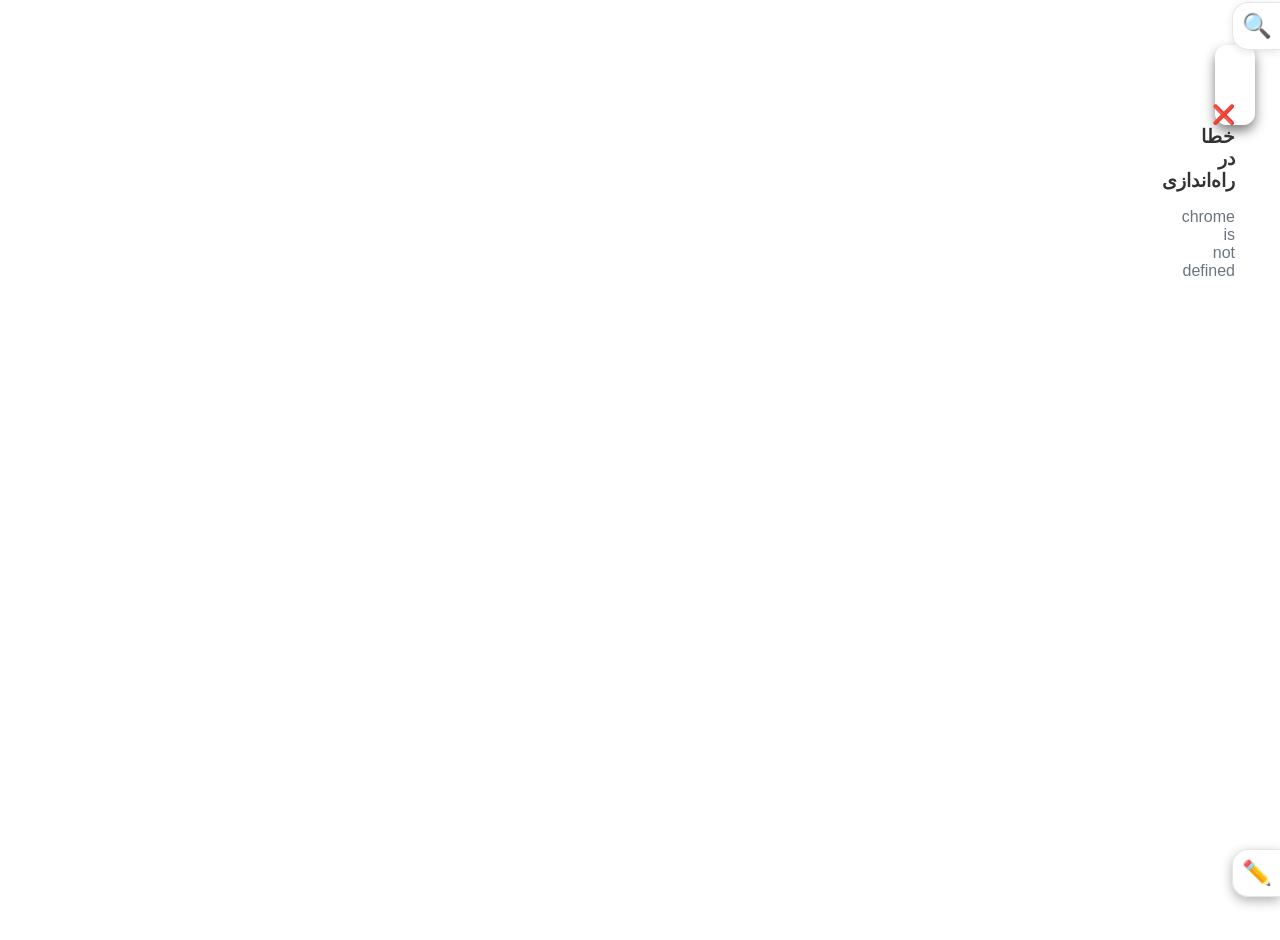
==== dashboard.html @ bcf04077 "v15 1405.03.22" ====
<!DOCTYPE html>
<html lang="fa" dir="rtl">
<head>
    <meta charset="UTF-8">
    <meta name="viewport" content="width=device-width, initial-scale=1.0">
    <meta name="description" content="همیار کافینت افزونه - مدیریت پیشرفته بوکمارک‌ها در مرورگر">
    <title>همیار کافینت افزونه</title>
    
    <!-- Favicon -->
    <link rel="icon" type="image/png" href="icons/default_icon.png">
    
    <!-- Styles -->
    <link rel="stylesheet" href="dashboard.css">
    

</head>
<body>
    
    <!-- بک‌گراند ثابت -->
    <div id="fixed-background"></div>
    <!-- لایه محو روی بک‌گراند -->
    <div id="background-overlay"></div>
    
    <!-- نوار جستجو -->
    <div id="search-container" class="search-container hidden">
        <input type="search" id="bookmark-search" placeholder="جستجو در بوکمارک‌ها..." autocomplete="off">
        <button id="close-search" class="close-search">✕</button>
    </div>
    
    <!-- Wrapper برای زوم -->
    <div id="zoom-wrapper">
        <!-- کانتینر اصلی -->
        <main id="grid-container" role="main" aria-label="لیست بوکمارک‌ها">
            <!-- محتوای بوکمارک‌ها اینجا نمایش داده می‌شود -->
        </main>
    </div>

    <!-- منوی کنترل -->
    <div id="control-menu" aria-label="کنترل‌های اصلی">
        <div id="sub-controls" class="hidden-controls">
            
            <div class="text-container visible-on-edit" id="custom-text-box">
				TELEGRAM ID📱: ALI73JN
			</div>
            
            <!-- کنترل‌های ظاهر -->
            <div class="zoom-controls visible-on-edit">
                <button id="zoom-out-btn" class="zoom-btn" title="کوچک‌نمایی (75-125%)"> ➖ </button>
                <span id="zoom-level-display">100%</span>
                <button id="zoom-in-btn" class="zoom-btn" title="بزرگ‌نمایی (75-125%)"> ➕ </button>
            </div>
			
            <button id="toggle-weather-mode" class="sub-btn visible-on-edit" title="تغییر حالت کارت آب و هوا">🌡️</button>
            <button id="overlay-blur-btn" class="sub-btn visible-on-edit" title="کنترل بلور پس‌زمینه">🌫️</button>
            <button id="set-background-btn" class="sub-btn" title="انتخاب پس زمینه">🖼️</button>
            <button id="toggle-theme-btn" class="sub-btn" title="تغییر حالت تاریک/روشن">🌓</button>
            
            <!-- دکمه‌های ایمپورت/اکسپورت (حفظ شده) -->
			<button id="refresh-bookmarks-btn" class="sub-btn" title="به‌روزرسانی از مرورگر">🔄</button>
			<button id="combined-online-import-btn" class="sub-btn" title="دریافت آنلاین کامل (بوکمارک + تنظیمات)">✨🌐</button>
            <button id="export-bookmarks-btn" class="sub-btn" title="خروجی بوکمارک‌ها">🔖📤</button>
            <button id="import-bookmarks-btn" class="sub-btn" title="ورود بوکمارک‌ها">🔖📥</button>
            <button id="export-settings-btn" class="sub-btn" title="خروجی تنظیمات">⚙️📤</button>
            <button id="import-settings-btn" class="sub-btn" title="ورود تنظیمات">⚙️📥</button>
            
            <!-- متن دلخواه (اختیاری) -->
            <div class="text-container visible-on-edit" id="custom-text-box" style="display: none;">
                📱 افزونه همیار کافینت
            </div>
            
        </div>

        <button id="edit-mode-btn" class="main-btn" title="حالت ویرایش">✏️</button>
    </div>
    
	<div class="search-top-wrapper">
		<div id="search-container" class="search-container hidden">
			<input type="search" id="bookmark-search" placeholder="جستجو در بوکمارک‌ها..." autocomplete="off">
		</div>
		<button id="search-btn" class="search-top-btn" title="جستجو">🔍</button>
		<button id="close-search-btn" class="search-top-btn close-search-top" style="display: none;" title="بستن جستجو">✕</button>
	</div>
		
    <!-- Inputهای فایل مخفی -->
    <input type="file" id="import-settings-file" accept=".json" style="display: none;">
    <input type="file" id="import-bookmarks-file" accept=".json" style="display: none;">
    <input type="file" id="background-file-input" accept="image/*" style="display: none;">

    <!-- Modal تنظیمات (شبیه سایت) -->
    <div id="settings-modal" class="modal-overlay hidden">
        <div class="modal-content">
            <h3>تنظیمات افزونه</h3>
            <div class="settings-section">
                <h4>ظاهر</h4>
                <label>
                    <input type="checkbox" id="auto-dark-mode">
                    حالت تاریک خودکار
                </label>
                <label>
                    <input type="checkbox" id="compact-view">
                    نمایش فشرده
                </label>
            </div>
            
            <div class="settings-section">
                <h4>همگام‌سازی</h4>
                <label>
                    آدرس JSON بوکمارک‌ها (اختیاری):
                    <input type="url" id="bookmarks-json-url" placeholder="https://raw.githubusercontent.com/...">
                </label>
                <button id="reset-bookmarks-url" class="btn-secondary">بازنشانی به پیش‌فرض</button>
            </div>
            
            <div class="settings-section">
                <h4>داده‌ها</h4>
                <button id="clear-cache-btn" class="btn-danger">پاک کردن ذخیره‌سازی</button>
                <button id="reset-all-btn" class="btn-danger">بازنشانی همه تنظیمات</button>
            </div>
            
            <div class="modal-buttons">
                <button type="button" id="close-settings-btn" class="btn-secondary">بستن</button>
                <button type="button" id="save-settings-btn" class="btn-success">ذخیره تنظیمات</button>
            </div>
        </div>
    </div>
    
    <!-- Modal مدیریت محتوا (بوکمارک) -->
    <div id="bookmark-modal" class="modal-overlay hidden">
        <div class="modal-content">
            <h3>مدیریت محتوا</h3>
            <input type="hidden" id="current-card-id">
            <input type="hidden" id="editing-item-id">

            <form id="bookmark-form">
                <label for="bookmark-type">نوع:</label>
                <select id="bookmark-type">
                    <option value="bookmark">بوکمارک</option>
                    <option value="folder">پوشه</option>
                </select>
                
                <label for="bookmark-name">نام:</label>
                <input type="text" id="bookmark-name" required aria-required="true">

                <div id="url-field-group">
                    <label for="bookmark-url">آدرس (URL):</label>
                    <input type="url" id="bookmark-url">
                </div>
                
                <label for="bookmark-description">توضیحات (اختیاری):</label>
                <textarea id="bookmark-description" rows="3"></textarea>
                
                <div class="modal-buttons">
                    <button type="button" id="delete-btn" class="btn-danger hidden">حذف</button>
                    <button type="button" id="cancel-btn" class="btn-secondary">لغو</button>
                    <button type="submit" id="save-btn" class="btn-success">ذخیره</button>
                </div>
            </form>
        </div>
    </div>
    
    <script src="dashboard.js"></script>
</body>
</html>
---- dashboard.css ----
/* ------------------------------------------------------------------ */
/* تنظیمات پایه (Base Settings) */
/* ------------------------------------------------------------------ */

:root {
    --primary-color: #007bff;
    --secondary-color: #6c757d;
    --success-color: #28a745;
    --danger-color: #dc3545;
    --warning-color: #ffc107;
    --light-color: #f8f9fa;
    --dark-color: #343a40;
    --card-bg: rgba(255, 255, 255, 0.6);
    --text-color: #333;
    --border-color: rgba(0, 0, 0, 0.1);
    --shadow: 0 6px 12px rgba(0, 0, 0, 0.5);
    --transition: all 0.3s ease;
}

[data-theme="dark"] {
    --card-bg: rgba(40, 40, 40, 0.6);
    --text-color: #f8f9fa;
    --border-color: rgba(255, 255, 255, 0.1);
    --shadow: 0 6px 12px rgba(0, 0, 0, 0.5);
    --light-color: #343a40;
    --dark-color: #f8f9fa;
    background-color: #121212;
}

html, body {
    overflow-x: hidden;
    margin: 0;
    padding: 0;
    font-family: 'Vazirmatn', 'Noto Sans Arabic', sans-serif;
    direction: rtl;
    background: none !important;
    position: relative;
    color: var(--text-color);
    transition: background-color 0.3s ease;
    overflow-y: scroll !important;
    overflow-x: auto !important;
    -webkit-overflow-scrolling: touch !important;
}

/* ------------------------------------------------------------------ */
/* شبکه گرید (Grid Container) */
/* ------------------------------------------------------------------ */
#grid-container {
    display: grid;
    grid-template-columns: repeat(auto-fill, minmax(10px, 1fr));
    grid-auto-rows: 10px;
    column-gap: 10px;
    row-gap: 10px;
    padding: 10px;
    width: auto;
    height: auto;
    min-height: 100vh;
    box-sizing: border-box;
    transform-box: fill-box !important;
    will-change: transform !important;
    backface-visibility: hidden !important;
    background: transparent;
    border-radius: 8px;
    margin: 10px auto;
    padding: 5px;
}

/* ------------------------------------------------------------------ */
/* استایل کارت‌ها (Card) */
/* ------------------------------------------------------------------ */
.bookmark-card {
    background-color: var(--card-bg);
    backdrop-filter: blur(20px);
    border: 1px solid var(--border-color);
    box-shadow: var(--shadow);
    border-radius: 8px;
    padding: 0;
    position: relative;
    overflow: hidden;
    display: flex;
    flex-direction: column;
    transition: var(--transition);
}
.bookmark-card:hover {
    transform: translateY(-2px);
}

.dragging {
    opacity: 0.8;
    z-index: 100;
}

/* header */
.card-header {
    display: flex;
    flex-direction: row;
    justify-content: space-between;
    align-items: center;
    border-bottom: 1px solid var(--border-color);
    padding: 2px 10px;
    min-height: 25px;
    cursor: default;
    user-select: none;
}
.card-title {
    flex-grow: 1;
    text-align: right;
    margin: 0 5px;
    font-size: 0.9em;
    color: var(--text-color);
    font-weight: bold;
    cursor: default;
    padding: 2px 5px;
    border-radius: 4px;
    order: 1;
}
.editing-mode .card-title {
    cursor: text;
    background: rgba(255, 255, 255, 0.8);
    border: 1px dashed #777;
}
[data-theme="dark"] .editing-mode .card-title {
    background: rgba(0, 0, 0, 0.8);
    color: white;
}

.card-btn {
    width: 24px;
    height: 24px;
    border-radius: 50%;
    border: none;
    display: flex;
    justify-content: center;
    align-items: center;
    cursor: pointer;
    font-size: 1em;
    opacity: 0;
    pointer-events: none;
    transition: opacity 0.2s;
    background: var(--light-color);
    color: var(--text-color);
    order: 2;
}
.editing-mode .card-btn {
    opacity: 0.6;
    pointer-events: auto;
}
.editing-mode .card-btn:hover {
    opacity: 1;
    background: var(--primary-color);
    color: white;
}
.btn-drag {
    background: transparent;
    color: var(--text-color);
    cursor: grab;
    font-size: 1.4em;
}
.dragging .btn-drag {
    cursor: grabbing;
}

.card-content {
    flex-grow: 1;
    overflow-y: auto;
    overflow-x: hidden;
    height: calc(100% - 37px);
    box-sizing: border-box;
    padding: 5px;
    scrollbar-width: none;
}
.card-content::-webkit-scrollbar {
    display: none;
}

.bookmark-tiles {
    display: grid;
    grid-template-columns: repeat(auto-fit, minmax(160px, 1fr));
    gap: 4px;
    padding: 4px;
    overflow-y: auto;
    overflow-x: hidden;
}
.compact-mode .bookmark-tiles {
    grid-template-columns: repeat(auto-fit, minmax(120px, 1fr));
    gap: 3px;
}

/* tile */
.tile {
    display: flex;
    flex-direction: row-reverse;
    align-items: center;
    justify-content: space-between;
    height: 30px;
    width: 100%;
    padding: 2px 3px;
    background-color: var(--light-color);
    position: relative;
    border: 1px solid var(--border-color);
    border-radius: 4px;
    text-decoration: none;
    color: inherit;
    transition: background-color 0.1s, box-shadow 0.1s, transform 0.1s;
    overflow: hidden;
    white-space: nowrap;
    box-sizing: border-box;
    box-shadow: 0 1px 3px rgba(0, 0, 0, 0.1);
}
.tile:hover {
    background-color: rgba(0, 123, 255, 0.1);
    box-shadow: 0 2px 5px rgba(0, 0, 0, 0.3);
    transform: translateY(-1px);
}
.tile-folder {
    background-color: rgba(255, 193, 7, 0.1);
}
.tile-icon {
    width: 25px !important;
    height: 25px !important;
    object-fit: contain;
    flex-shrink: 0;
    border-radius: 8px;
}
.tile-name {
    overflow: hidden;
    text-overflow: ellipsis;
    flex-grow: 1;
    margin-inline-start: 3px;
    margin-inline-end: 1px;
    text-align: right;
    font-size: 1.05em;
}
.tile .tile-edit-btn {
    position: absolute;
    top: 0;
    left: 0;
    width: 25px;
    height: 25px;
    background: rgba(30, 160, 160, 0.8);
    border-radius: 10px;
    opacity: 0;
    pointer-events: none;
    flex-shrink: 0;
    font-size: 1em;
    color: #444;
    display: flex;
    justify-content: center;
    align-items: center;
    transition: opacity 0.2s, background 0.2s;
    z-index: 5;
}
.editing-mode .tile .tile-edit-btn {
    opacity: 1;
    pointer-events: auto;
}
.tile:hover .tile-edit-btn:hover {
    background: var(--primary-color);
    color: white;
}

.resize-handle {
    position: absolute;
    bottom: 0;
    left: 0;
    right: auto;
    width: 15px;
    height: 15px;
    background: rgba(40, 167, 69, 0.7);
    border-radius: 0 5px 0 8px;
    cursor: nesw-resize;
    opacity: 0;
    pointer-events: none;
    z-index: 10;
}
.editing-mode .resize-handle {
    opacity: 1;
    pointer-events: auto;
}

/* Breadcrumb */
.card-breadcrumbs {
    font-size: 0.85em !important;
    color: var(--text-color);
    padding: 2px 8px 2px !important;
    margin: 0;
    display: flex;
    align-items: center;
    justify-content: flex-start;
    white-space: nowrap;
    background: rgba(0, 0, 0, 0.02);
    border-bottom: 1px solid var(--border-color);
    overflow-x: auto;
    overflow-y: visible;
    min-height: 20px !important;
    gap: 4px !important;
}
[data-theme="dark"] .card-breadcrumbs {
    background: rgba(255, 255, 255, 0.05);
}
.crumb {
    cursor: pointer;
    text-decoration: underline;
    color: var(--primary-color);
    flex-shrink: 0;
    margin: 0 2px;
    padding: 2px 6px;
    border-radius: 3px;
    background: none;
    border: none;
    font-family: inherit;
    font-size: inherit;
    transition: all 0.2s;
}
.crumb:hover {
    background: rgba(0, 123, 255, 0.1);
    text-decoration: none;
}
.crumb:active {
    background: rgba(0, 123, 255, 0.2);
}
.crumb-separator {
    margin: 0 3px;
    color: var(--secondary-color);
    user-select: none;
}

/* دکمه‌های کنترل کارت */
.card-control-btn {
    width: 23px !important;
    height: 23px !important;
    border: none !important;
    border-radius: 50% !important;
    cursor: pointer !important;
    display: inline-flex !important;
    align-items: center !important;
    justify-content: center !important;
    margin-right: 8px !important;
    font-size: 14px !important;
    transition: all 0.2s ease !important;
    box-shadow: 0 2px 4px rgba(0,0,0,0.2) !important;
    opacity: 0.9 !important;
    flex-shrink: 0 !important;
    padding: 0 !important;
}
.card-control-btn:hover {
    opacity: 1 !important;
    transform: scale(1.1) !important;
    box-shadow: 0 3px 6px rgba(0,0,0,0.3) !important;
}
.btn-del-crumb {
    background: #dc3545 !important;
    color: white !important;
}
.btn-add-crumb {
    background: #28a745 !important;
    color: white !important;
}
.btn-view-crumb {
    background: #007bff !important;
    color: white !important;
}
.btn-back-crumb {
    background: #ffc107 !important;
    color: #333 !important;
    font-weight: bold;
    font-size: 1em;
}
.editing-mode .card-control-btn {
    display: inline-flex !important;
    visibility: visible !important;
    opacity: 0.9 !important;
}

/* حالت ویرایش کلی */
.editing-mode .bookmark-card {
    border: 2px dashed var(--primary-color);
}
.editing-mode .tile {
    border: 1px dashed #666;
}
.editing-mode .tile:hover {
    border-color: var(--primary-color);
}
.editing-mode .btn-drag {
    opacity: 0.6 !important;
    pointer-events: auto !important;
}

/* ------------------------------------------------------------------ */
/* منوی کنترل اصلی */
/* ------------------------------------------------------------------ */
#control-menu {
    position: fixed;
    bottom: 0px;
    right: -10px;
    display: flex;
    flex-direction: row-reverse;
    align-items: center;
    z-index: 99999;
    transform: none !important;
    zoom: 100% !important;
    scale: 1 !important;
}
.main-btn {
    width: 44px;
    height: 44px;
    border-radius: 50%;
    background: var(--primary-color);
    color: white;
    border: none;
    font-size: 1.5rem;
    cursor: pointer;
    margin-right: 10px;
    box-shadow: 0 4px 12px rgba(0, 0, 0, 0.3);
    z-index: 2;
    display: flex;
    justify-content: center;
    align-items: center;
    transition: transform 0.3s, background 0.3s;
}
.main-btn:hover {
    transform: scale(1.1);
    background: #0056b3;
}
#sub-controls {
    display: flex;
    flex-direction: row-reverse;
    flex-wrap: wrap;
    align-items: center;
    transition: all 0.3s ease;
    margin-left: 10px;
    transform: none !important;
    zoom: 100% !important;
    scale: 1 !important;
}
.hidden-controls {
    opacity: 0;
    pointer-events: none;
    transform: translateX(20px);
    display: none;
}
.visible-controls {
    opacity: 1;
    pointer-events: auto;
    transform: translateX(0);
    display: flex;
}
.sub-btn {
    width: 45px;
    height: 45px;
    border-radius: 50%;
    background: var(--light-color);
    color: var(--text-color);
    border: none;
    font-size: 1.2rem;
    cursor: pointer;
    margin-right: 8px;
    box-shadow: 0 2px 6px rgba(0, 0, 0, 0.2);
    display: flex;
    justify-content: center;
    align-items: center;
    margin-top: 5px;
    margin-bottom: 5px;
    transition: all 0.3s;
}
.sub-btn:hover {
    background: var(--primary-color);
    color: white;
    transform: scale(1.05);
}

/* ------------------------------------------------------------------ */
/* نوار جستجو (بالا سمت راست) */
/* ------------------------------------------------------------------ */
.search-top-wrapper {
    position: fixed;
    top: 2px;
    right: 0;
    z-index: 10000;
    display: flex;
    flex-direction: row;
    align-items: stretch;
    height: 48px;
}
.search-top-btn {
    width: 48px;
    background: rgba(255, 255, 255, 0.9);
    backdrop-filter: blur(10px);
    border: 1px solid rgba(0, 0, 0, 0.1);
    border-right: none;
    font-size: 24px;
    cursor: pointer;
    display: flex;
    align-items: center;
    justify-content: center;
    color: #333;
    transition: all 0.2s ease;
    box-shadow: 0 2px 8px rgba(0, 0, 0, 0.1);
    border-radius: 16px 0 0 16px;
}
.close-search-top {
    background: #dc3545;
    color: white;
    border-color: #dc3545;
    border-radius: 0;
    display: none;
}
#search-container {
    position: fixed;
    top: 2px;
    right: 48px;
    width: 500px;
    background: rgba(255, 255, 255, 0.95);
    backdrop-filter: blur(10px);
    padding: 0 12px;
    box-shadow: 0 2px 10px rgba(0, 0, 0, 0.1);
    display: flex;
    align-items: center;
    gap: 8px;
    border-radius: 16px 0 0 16px;
    border: 1px solid rgba(0, 0, 0, 0.1);
    border-right: none;
    z-index: 9999;
    transition: transform 0.3s ease;
    box-sizing: border-box;
    height: 48px;
}
#search-container.hidden {
    display: none;
}
#close-search {
    display: none !important;
}
#bookmark-search {
    flex: 1;
    padding: 10px 15px;
    border: 1px solid var(--border-color);
    border-radius: 25px;
    font-size: 1em;
    background: var(--light-color);
    color: var(--text-color);
}

/* ------------------------------------------------------------------ */
/* Modal */
/* ------------------------------------------------------------------ */
.modal-overlay {
    position: fixed;
    top: 0;
    left: 0;
    width: 100%;
    height: 100%;
    background: rgba(0, 0, 0, 0.7);
    backdrop-filter: blur(5px);
    display: flex;
    justify-content: center;
    align-items: center;
    z-index: 3000;
}
.modal-content {
    background: var(--card-bg);
    padding: 25px;
    border-radius: 12px;
    width: 90%;
    max-width: 400px;
    box-shadow: 0 20px 40px rgba(0, 0, 0, 0.3);
    max-height: 90vh;
    overflow-y: auto;
    color: var(--text-color);
}
.modal-content h3 {
    margin-top: 0;
    color: var(--text-color);
    border-bottom: 2px solid var(--primary-color);
    padding-bottom: 10px;
}
.settings-section {
    margin: 20px 0;
    padding: 15px;
    background: rgba(0, 0, 0, 0.05);
    border-radius: 8px;
    border-right: 4px solid var(--primary-color);
}
[data-theme="dark"] .settings-section {
    background: rgba(255, 255, 255, 0.05);
}
.settings-section h4 {
    margin-top: 0;
    color: var(--primary-color);
}
.modal-content label {
    display: block;
    margin-top: 15px;
    color: var(--text-color);
}
.modal-content input,
.modal-content select,
.modal-content textarea {
    width: 100%;
    padding: 10px;
    margin-top: 5px;
    box-sizing: border-box;
    border: 1px solid var(--border-color);
    border-radius: 6px;
    background: var(--light-color);
    color: var(--text-color);
    font-family: 'Vazirmatn', 'Noto Sans Arabic', sans-serif;
}
.modal-content textarea {
    resize: vertical;
    min-height: 80px;
}
.modal-buttons {
    margin-top: 20px;
    display: flex;
    justify-content: flex-end;
    gap: 10px;
}
.btn-success, .btn-danger, .btn-secondary {
    padding: 10px 20px;
    border: none;
    border-radius: 6px;
    cursor: pointer;
    font-family: 'Vazirmatn', 'Noto Sans Arabic', sans-serif;
    font-weight: bold;
    transition: var(--transition);
}
.btn-success { background: var(--success-color); color: white; }
.btn-danger { background: var(--danger-color); color: white; }
.btn-secondary { background: var(--secondary-color); color: white; }
.btn-success:hover { background: #218838; }
.btn-danger:hover { background: #c82333; }
.btn-secondary:hover { background: #5a6268; }

/* ------------------------------------------------------------------ */
/* View Grid (Compact) */
/* ------------------------------------------------------------------ */
.view-grid {
    display: grid !important;
    grid-template-columns: repeat(auto-fit, minmax(90px, 1fr)) !important;
    gap: 13px !important;
    justify-content: start !important;
    align-content: start !important;
}
.view-grid .bookmark-tiles {
    grid-template-columns: repeat(auto-fit, minmax(70px, 1fr)) !important;
}
.view-grid .tile.tile-grid-mode {
    min-width: 90px !important;
    max-width: 220px !important;
    width: 100% !important;
}
.tile.tile-grid-mode {
    display: flex !important;
    flex-direction: column !important;
    justify-content: flex-start !important;
    align-items: center !important;
    width: 100px !important;
    height: 72px !important;
    padding: 5px !important;
    background: var(--light-color);
    border-radius: 10px;
    border: 1px solid var(--border-color);
    text-align: center !important;
    white-space: nowrap !important;
    overflow: hidden !important;
    text-overflow: ellipsis !important;
    box-shadow: 0 1px 8px rgba(0, 0, 0, 0.3);
    position: relative;
}
.tile.tile-grid-mode:hover {
    transform: translateY(-2px);
}
.tile.tile-grid-mode .tile-icon {
    width: 36px !important;
    height: 36px !important;
    margin-bottom: 1px;
    border-radius: 8px;
    object-fit: contain;
}
.tile.tile-grid-mode .tile-name {
    margin-top: 3px !important;
    text-align: center;
    width: 100%;
    font-size: 1.05em;
    overflow: hidden !important;
    text-overflow: ellipsis !important;
    white-space: nowrap !important;
}
.tile.tile-grid-mode .tile-edit-btn {
    top: 4px;
    left: 4px;
}

/* ------------------------------------------------------------------ */
/* ایندیکیتور آفلاین */
/* ------------------------------------------------------------------ */
.offline-indicator {
    position: fixed;
    top: 10px;
    right: 10px;
    background: var(--danger-color);
    color: white;
    padding: 8px 15px;
    border-radius: 20px;
    z-index: 3000;
    box-shadow: 0 2px 10px rgba(0, 0, 0, 0.2);
    font-weight: bold;
    animation: none !important;
}

/* ------------------------------------------------------------------ */
/* کلاس‌های کمکی */
/* ------------------------------------------------------------------ */
.hidden { display: none !important; }
.visible { display: block !important; }
.tile.filtered-out { display: none !important; }
.tile.highlighted {
    animation: highlight 1s ease;
    box-shadow: 0 0 10px var(--primary-color);
}
@keyframes highlight {
    0% { transform: scale(1); }
    50% { transform: scale(1.05); }
    100% { transform: scale(1); }
}
.empty-state, .error-state {
    text-align: center;
    padding: 40px 20px;
    background: var(--card-bg);
    border-radius: 12px;
    margin: 20px;
    box-shadow: var(--shadow);
}
.empty-state h3, .error-state h3 {
    color: var(--text-color);
    margin-bottom: 15px;
}
.empty-state p, .error-state p {
    color: var(--secondary-color);
    margin-bottom: 20px;
}
.error-message {
    text-align: center;
    padding: 20px;
    color: var(--danger-color);
}
.error-message button {
    margin-top: 10px;
    padding: 8px 16px;
    background: var(--primary-color);
    color: white;
    border: none;
    border-radius: 4px;
    cursor: pointer;
}

/* غیرفعال کردن کامل انیمیشن‌ها */
*, *:before, *:after,
.bookmark-card, .tile, .main-btn, .sub-btn,
.card-control-btn, .btn-drag, .tile-edit-btn,
.modal-overlay, .search-container {
    animation: none !important;
    animation-duration: 0s !important;
    transition: none !important;
    transition-duration: 0s !important;
    transform: none !important;
}
.bookmark-card:hover,
.tile:hover,
.main-btn:hover,
.sub-btn:hover,
.tile.tile-grid-mode:hover,
.card-control-btn:hover {
    transform: none !important;
}

/* متن و کانتر */
.text-container {
    background: #ffffff;
    border: 1px solid #e0e0e0;
    border-radius: 25px;
    padding: 0 20px;
    margin: 0 8px;
    height: 44px;
    display: flex;
    align-items: center;
    justify-content: center;
    opacity: 0;
    visibility: hidden;
    transition: all 0.3s ease;
    box-shadow: 0 2px 8px rgba(0, 0, 0, 0.1);
    min-width: 120px;
    color: rgba(30, 160, 160, 0.8);
    font-family: 'Vazirmatn', Tahoma, sans-serif;
    font-size: 14px;
    font-weight: 500;
    cursor: pointer;
    user-select: none;
}
.text-container.visible-on-edit {
    opacity: 1;
    visibility: visible;
}
.text-container:hover {
    transform: translateY(-2px);
    background: var(--primary-color);
    color: white;
    border-color: var(--primary-color);
}
[data-theme="dark"] .text-container {
    background: rgba(30, 160, 160, 0.8);
    border-color: #444444;
    color: #ffffff;
}
.counter-container {
    background: #ffffff;
    border: 1px solid #e0e0e0;
    border-radius: 25px;
    padding: 0 6px;
    margin: 0 5px;
    height: 44px;
    display: inline-flex;
    align-items: center;
    justify-content: center;
    opacity: 0;
    visibility: hidden;
    transition: all 0.3s ease;
    box-shadow: 0 2px 8px rgba(0, 0, 0, 0.1);
    min-width: 90px;
}
.counter-container.visible-on-edit {
    opacity: 1;
    visibility: visible;
}
.counter-container a {
    display: flex;
    align-items: center;
    justify-content: center;
    height: 100%;
    width: 100%;
    text-decoration: none;
}
.counter-container img {
    height: 25px;
    width: auto;
    object-fit: contain;
    max-width: 100%;
}
.counter-container:hover {
    transform: translateY(-2px);
    box-shadow: 0 4px 12px rgba(0, 0, 0, 0.15);
}
[data-theme="dark"] .counter-container {
    background: #ffffff;
    border-color: #444444;
}
[data-theme="dark"] .counter-container:hover {
    box-shadow: 0 4px 12px rgba(0, 0, 0, 0.4);
}

/* زوم */
.zoom-controls {
    display: flex;
    align-items: center;
    justify-content: center;
    background: rgba(255, 255, 255, 0.9);
    border: 1px solid #e0e0e0;
    border-radius: 20px;
    padding: 0 12px;
    margin: 0 8px;
    height: 44px;
    min-width: 120px;
    opacity: 0;
    visibility: hidden;
    transition: all 0.3s ease;
    box-shadow: 0 2px 8px rgba(0, 0, 0, 0.1);
}
.zoom-controls.visible-on-edit {
    opacity: 1;
    visibility: visible;
}
.zoom-btn {
    background: none;
    border: none;
    color: #333;
    font-size: 18px;
    font-weight: bold;
    cursor: pointer;
    padding: 0 10px;
    height: 100%;
    display: flex;
    align-items: center;
    justify-content: center;
    transition: all 0.2s;
    user-select: none;
}
.zoom-btn:hover {
    color: #3b82f6;
    transform: scale(1.2);
}
.zoom-btn:active {
    transform: scale(0.95);
}
.zoom-btn.disabled {
    opacity: 0.3;
    cursor: not-allowed;
    pointer-events: none;
}
#zoom-level-display {
    font-family: 'Vazirmatn', Tahoma, sans-serif;
    font-size: 14px;
    font-weight: 600;
    color: #333;
    min-width: 45px;
    text-align: center;
    user-select: none;
}
[data-theme="dark"] .zoom-controls {
    background: rgba(0, 0, 0, 0.9);
    border-color: #444444;
}
[data-theme="dark"] .zoom-btn { color: #ffffff; }
[data-theme="dark"] #zoom-level-display { color: #ffffff; }

#zoom-wrapper {
    position: relative;
    width: 100%;
    min-height: calc(100vh - 100px);
    transition: transform 0.2s ease;
    transform-origin: center top;
    margin: 0 auto;
    overflow: visible;
}
#zoom-wrapper.zoomed {
    padding-top: 20px;
    padding-bottom: 20px;
}
#grid-container[style*="transform"] {
    transform: var(--zoom-transform, scale(1)) !important;
}

/* بک‌گراند ثابت و بلور */
#fixed-background {
    position: fixed;
    top: 0;
    left: 0;
    width: 100vw;
    height: 100vh;
    z-index: -9999;
    background-repeat: no-repeat;
    background-position: center center;
    background-size: cover;
    background-attachment: fixed;
    pointer-events: none;
    transform: none !important;
    zoom: 100% !important;
    scale: 1 !important;
}
#background-overlay {
    position: fixed;
    top: -50vh;
    left: -50vw;
    right: -50vw;
    bottom: -50vh;
    z-index: -9998;
    backdrop-filter: blur(0px);
    -webkit-backdrop-filter: blur(0px);
    background: transparent;
    transition: backdrop-filter 0.5s ease, -webkit-backdrop-filter 0.5s ease;
    pointer-events: none;
    transform: none !important;
    zoom: 100% !important;
    scale: 1 !important;
}
@supports not (backdrop-filter: blur(0px)) {
    #background-overlay {
        background: rgba(255, 255, 255, 0.05);
        filter: blur(0px);
    }
    [data-theme="dark"] #background-overlay {
        background: rgba(0, 0, 0, 0.05);
    }
}
.overlay-opacity-btn {
    font-size: 18px;
    transition: all 0.3s ease;
}
.overlay-opacity-btn:hover {
    transform: scale(1.1);
    background: linear-gradient(135deg, #8b5cf6, #7c3aed);
}

/* منوهای کنترل بلور و overlay */
.overlay-control-menu, .blur-control-menu, .weather-mode-menu {
    position: absolute;
    background: white;
    border-radius: 12px;
    padding: 15px;
    box-shadow: 0 5px 20px rgba(0, 0, 0, 0.2);
    z-index: 100000;
    min-width: 200px;
    direction: rtl;
}
[data-theme="dark"] .overlay-control-menu,
[data-theme="dark"] .blur-control-menu,
[data-theme="dark"] .weather-mode-menu {
    background: #2d3748;
    color: #e2e8f0;
}
.overlay-menu-header, .blur-menu-header, .weather-mode-header {
    display: flex;
    justify-content: space-between;
    align-items: center;
    margin-bottom: 12px;
    padding-bottom: 8px;
    border-bottom: 1px solid #e5e7eb;
}
[data-theme="dark"] .overlay-menu-header,
[data-theme="dark"] .blur-menu-header,
[data-theme="dark"] .weather-mode-header {
    border-bottom-color: #4a5568;
}
.close-overlay-menu, .close-weather-menu {
    background: none;
    border: none;
    font-size: 20px;
    cursor: pointer;
    color: #6b7280;
    width: 24px;
    height: 24px;
    border-radius: 50%;
    display: flex;
    align-items: center;
    justify-content: center;
}
.close-overlay-menu:hover, .close-weather-menu:hover {
    background: #f3f4f6;
}
[data-theme="dark"] .close-overlay-menu:hover,
[data-theme="dark"] .close-weather-menu:hover {
    background: #4a5568;
    color: white;
}
.overlay-slider-container {
    display: flex;
    align-items: center;
    gap: 10px;
    margin-bottom: 12px;
}
#overlay-opacity-slider {
    flex: 1;
    height: 6px;
    border-radius: 3px;
    background: #e5e7eb;
}
[data-theme="dark"] #overlay-opacity-slider { background: #4a5568; }
#overlay-opacity-slider::-webkit-slider-thumb {
    -webkit-appearance: none;
    width: 18px;
    height: 18px;
    border-radius: 50%;
    background: #3b82f6;
    cursor: pointer;
}
#overlay-opacity-value {
    font-size: 12px;
    font-weight: 600;
    min-width: 40px;
    text-align: center;
}
.overlay-buttons {
    display: flex;
    gap: 8px;
    justify-content: space-between;
}
.overlay-small-btn {
    flex: 1;
    background: #f3f4f6;
    border: none;
    border-radius: 6px;
    padding: 6px;
    cursor: pointer;
    font-size: 16px;
    font-weight: bold;
}
.overlay-small-btn:hover { background: #e5e7eb; }
[data-theme="dark"] .overlay-small-btn {
    background: #4a5568;
    color: #e2e8f0;
}
[data-theme="dark"] .overlay-small-btn:hover { background: #2d3748; }
.overlay-reset-btn {
    flex: 2;
    background: #3b82f6;
    color: white;
    border: none;
    border-radius: 6px;
    padding: 6px;
    cursor: pointer;
    font-size: 12px;
    font-weight: 600;
}
.overlay-reset-btn:hover { background: #2563eb; }

.blur-control-menu {
    min-width: 320px;
    max-width: 400px;
    padding: 20px;
}
.blur-menu-header span, .weather-mode-header span {
    font-weight: 600;
    font-size: 16px;
}
.blur-preview {
    margin: 15px 0;
    padding: 15px;
    background: linear-gradient(45deg, #3b82f6, #8b5cf6, #ec4899);
    border-radius: 10px;
    position: relative;
    overflow: hidden;
}
.blur-preview-box {
    width: 100%;
    height: 100px;
    border-radius: 8px;
    background: rgba(255, 255, 255, 0.2);
    border: 2px solid rgba(255, 255, 255, 0.3);
    display: flex;
    align-items: center;
    justify-content: center;
    font-size: 14px;
    color: white;
    font-weight: 600;
    backdrop-filter: blur(0px);
    transition: backdrop-filter 0.5s;
}
.blur-description {
    text-align: center;
    margin-top: 8px;
    font-size: 12px;
    color: rgba(255, 255, 255, 0.8);
}
.blur-slider-container {
    display: flex;
    align-items: center;
    gap: 15px;
    margin: 20px 0;
}
#blur-intensity-slider {
    flex: 1;
    height: 10px;
    border-radius: 5px;
    background: linear-gradient(to right, #3b82f6 0%, #8b5cf6 25%, #ec4899 50%, #f59e0b 75%, #ef4444 100%);
    outline: none;
    -webkit-appearance: none;
}
#blur-intensity-slider::-webkit-slider-thumb {
    -webkit-appearance: none;
    width: 24px;
    height: 24px;
    border-radius: 50%;
    background: white;
    border: 3px solid #3b82f6;
    cursor: pointer;
    box-shadow: 0 2px 10px rgba(0, 0, 0, 0.3);
}
#blur-intensity-slider::-webkit-slider-thumb:hover { transform: scale(1.1); }
#blur-intensity-slider::-moz-range-thumb {
    width: 24px;
    height: 24px;
    border-radius: 50%;
    background: white;
    border: 3px solid #3b82f6;
    cursor: pointer;
}
.blur-value-display { min-width: 60px; text-align: center; }
#blur-intensity-value {
    font-size: 18px;
    font-weight: 700;
    background: linear-gradient(45deg, #3b82f6, #8b5cf6);
    -webkit-background-clip: text;
    -webkit-text-fill-color: transparent;
    background-clip: text;
}
[data-theme="dark"] #blur-intensity-value {
    background: linear-gradient(45deg, #60a5fa, #a78bfa);
    -webkit-background-clip: text;
    -webkit-text-fill-color: transparent;
}
.blur-scale {
    display: flex;
    justify-content: space-between;
    margin: 5px 0 20px;
    font-size: 12px;
    color: #6b7280;
}
[data-theme="dark"] .blur-scale { color: #9ca3af; }
.blur-presets {
    display: grid;
    grid-template-columns: repeat(2, 1fr);
    gap: 10px;
    margin: 20px 0;
}
.blur-preset {
    padding: 10px 8px;
    background: #f3f4f6;
    border: none;
    border-radius: 10px;
    cursor: pointer;
    font-size: 11px;
    font-weight: 600;
    transition: all 0.2s;
    text-align: center;
}
.blur-preset:hover {
    background: #e5e7eb;
    transform: translateY(-3px);
    box-shadow: 0 4px 12px rgba(0, 0, 0, 0.1);
}
[data-theme="dark"] .blur-preset {
    background: #4b5563;
    color: #e5e7eb;
}
[data-theme="dark"] .blur-preset:hover {
    background: #374151;
    box-shadow: 0 4px 12px rgba(0, 0, 0, 0.3);
}
.blur-buttons {
    display: flex;
    gap: 12px;
    margin-top: 20px;
}
.blur-small-btn {
    flex: 1;
    background: linear-gradient(135deg, #3b82f6, #2563eb);
    color: white;
    border: none;
    border-radius: 10px;
    padding: 12px;
    cursor: pointer;
    font-size: 20px;
    font-weight: bold;
}
.blur-small-btn:hover {
    transform: scale(1.05);
    box-shadow: 0 6px 20px rgba(59, 130, 246, 0.4);
}
.blur-reset-btn {
    flex: 2;
    background: linear-gradient(135deg, #6b7280, #4b5563);
    color: white;
    border: none;
    border-radius: 10px;
    padding: 12px;
    cursor: pointer;
    font-size: 14px;
    font-weight: 600;
}
.blur-reset-btn:hover {
    background: linear-gradient(135deg, #4b5563, #374151);
    transform: translateY(-2px);
}

/* result item */
.result-item {
    display: flex;
    align-items: center;
    padding: 12px 16px;
    border-radius: 8px;
    background: white;
    margin-bottom: 8px;
    border: 1px solid #e0e0e0;
    transition: all 0.2s ease;
    cursor: pointer;
    text-decoration: none;
    color: inherit;
}
.result-item:hover {
    background: #f5f5f5;
    border-color: #4a90e2;
    transform: translateY(-2px);
    box-shadow: 0 2px 8px rgba(0, 0, 0, 0.1);
}
.result-item:active {
    transform: translateY(0);
    background: #e8f0fe;
}
.result-icon { font-size: 20px; margin-left: 12px; flex-shrink: 0; }
.result-info { flex-grow: 1; min-width: 0; }
.result-title {
    font-weight: 600;
    font-size: 14px;
    color: #202124;
    margin-bottom: 4px;
    white-space: nowrap;
    overflow: hidden;
    text-overflow: ellipsis;
}
.result-desc {
    font-size: 12px;
    color: #5f6368;
    margin-bottom: 4px;
    white-space: nowrap;
    overflow: hidden;
    text-overflow: ellipsis;
}
.result-category-tag {
    display: inline-block;
    background: #e8f0fe;
    color: #1a73e8;
    font-size: 11px;
    padding: 2px 8px;
    border-radius: 12px;
    margin-top: 4px;
}
.result-link-icon {
    font-size: 18px;
    color: #5f6368;
    opacity: 0.7;
    transition: opacity 0.2s ease;
    flex-shrink: 0;
}
.result-item:hover .result-link-icon {
    opacity: 1;
    color: #1a73e8;
}

/* Welcome overlay */
.welcome-overlay {
    position: fixed;
    top: 0;
    left: 0;
    right: 0;
    bottom: 0;
    background: rgba(0, 0, 0, 0.7);
    backdrop-filter: blur(4px);
    display: flex;
    align-items: center;
    justify-content: center;
    z-index: 99999;
    animation: fadeIn 0.3s ease;
}
.welcome-modal {
    background: linear-gradient(135deg, #667eea 0%, #764ba2 100%);
    border-radius: 20px;
    width: 90%;
    max-width: 500px;
    overflow: hidden;
    box-shadow: 0 20px 60px rgba(0, 0, 0, 0.3);
    animation: slideUp 0.4s ease;
    color: white;
}
.welcome-header {
    text-align: center;
    padding: 30px 30px 20px;
    background: rgba(255, 255, 255, 0.1);
}
.welcome-icon {
    font-size: 50px;
    margin-bottom: 15px;
    animation: bounce 2s infinite;
}
.welcome-header h2 {
    margin: 0;
    font-size: 24px;
    font-weight: 700;
}
.welcome-body {
    padding: 25px 30px;
    background: rgba(255, 255, 255, 0.95);
    color: #333;
}
.welcome-tip {
    display: flex;
    align-items: flex-start;
    background: #fff8e1;
    border-radius: 12px;
    padding: 18px;
    margin-bottom: 25px;
    border-right: 4px solid #ffb300;
}
.tip-icon { font-size: 28px; margin-left: 15px; flex-shrink: 0; }
.tip-content { flex-grow: 1; }
.tip-title {
    font-weight: 700;
    font-size: 16px;
    color: #5d4037;
    margin: 0 0 8px 0;
}
.tip-text {
    margin: 0;
    font-size: 14px;
    line-height: 1.6;
    color: #666;
}
.tip-text strong {
    color: #5d4037;
    background: #ffecb3;
    padding: 2px 6px;
    border-radius: 4px;
}
.welcome-features {
    display: grid;
    grid-template-columns: 1fr 1fr;
    gap: 15px;
    margin: 25px 0;
}
.feature-item {
    display: flex;
    align-items: center;
    background: white;
    padding: 12px 15px;
    border-radius: 10px;
    border: 1px solid #e0e0e0;
    transition: all 0.3s ease;
}
.feature-item:hover {
    transform: translateY(-3px);
    box-shadow: 0 5px 15px rgba(0, 0, 0, 0.1);
    border-color: #667eea;
}
.feature-icon { font-size: 20px; margin-left: 10px; flex-shrink: 0; }
.feature-item span:last-child { font-size: 13px; line-height: 1.5; }
.feature-item strong { color: #667eea; }
.welcome-note {
    background: #e3f2fd;
    border-radius: 12px;
    padding: 15px;
    border-right: 4px solid #2196f3;
    margin-top: 20px;
}
.welcome-note p {
    margin: 0;
    font-size: 13px;
    color: #1565c0;
    line-height: 1.6;
}
.welcome-footer {
    padding: 20px 30px;
    background: rgba(255, 255, 255, 0.1);
    text-align: center;
}
.welcome-btn {
    background: white;
    color: #667eea;
    border: none;
    padding: 14px 40px;
    font-size: 16px;
    font-weight: 600;
    border-radius: 50px;
    cursor: pointer;
    transition: all 0.3s ease;
    box-shadow: 0 4px 15px rgba(0, 0, 0, 0.2);
}
.welcome-btn:hover {
    background: #f8f9fa;
    transform: translateY(-2px);
    box-shadow: 0 6px 20px rgba(0, 0, 0, 0.25);
}
.welcome-btn:active { transform: translateY(0); }

/* weather mode menu */
.weather-mode-menu {
    border-radius: 12px;
    padding: 10px;
    min-width: 220px;
    backdrop-filter: blur(10px);
    background: rgba(255, 255, 255, 0.95);
    border: 1px solid rgba(0, 0, 0, 0.1);
}
.weather-mode-header {
    padding-bottom: 8px;
    margin-bottom: 8px;
    font-weight: 600;
    font-size: 14px;
}
.weather-mode-options {
    display: flex;
    flex-direction: column;
    gap: 8px;
}
.weather-mode-option {
    background: #f9fafb;
    border: none;
    padding: 10px 12px;
    border-radius: 8px;
    text-align: right;
    font-family: 'Vazirmatn', sans-serif;
    font-size: 13px;
    cursor: pointer;
    display: flex;
    align-items: center;
    gap: 8px;
}
.weather-mode-option:hover {
    background: #e5e7eb;
    transform: translateX(-3px);
}
[data-theme="dark"] .weather-mode-option {
    background: #374151;
    color: #e2e8f0;
}
[data-theme="dark"] .weather-mode-option:hover { background: #4b5563; }

/* سایر کلاس‌های کوچک */
.city-change-btn.visible-on-edit { display: none !important; }
.editing-mode .city-change-btn.visible-on-edit { display: inline-block !important; }
.datetime-weather-card .combined-layout { gap: 5px !important; }
.datetime-weather-card .weather-column { flex: 1.5 !important; margin-left: 0 !important; }
.datetime-weather-card .time-column { flex: 1 !important; margin-right: 0 !important; }
.datetime-weather-card .weather-label { min-width: 40px !important; font-size: 0.8rem !important; }
.datetime-weather-card .weather-value { font-size: 0.9rem !important; }

/* ریسپانسیو */
@media (max-width: 768px) {
    #grid-container {
        grid-template-columns: repeat(auto-fill, minmax(4px, 1fr));
        padding: 3px;
        gap: 0.5px;
    }
    .bookmark-card { min-width: 150px; }
    .bookmark-tiles { grid-template-columns: repeat(auto-fit, minmax(140px, 1fr)); }
    .view-grid .bookmark-tiles { grid-template-columns: repeat(auto-fit, minmax(70px, 1fr)) !important; }
    .tile.tile-grid-mode { width: 80px !important; height: 60px !important; }
    .modal-content { width: 95%; padding: 15px; }
    #control-menu { bottom: 10px; right: 10px; }
    .main-btn { width: 45px; height: 45px; font-size: 1.3rem; margin-right: 8px; }
    .sub-btn { width: 40px; height: 40px; font-size: 1.1rem; margin-right: 6px; }
    .search-top-wrapper, #search-container, .search-top-btn { height: 44px; }
    .search-top-btn { width: 44px; font-size: 20px; }
    #search-container { width: calc(100vw - 50px); max-width: 280px; }
    .counter-container { margin: 0 4px; padding: 0 5px; height: 40px; min-width: 80px; }
    .counter-container img { height: 28px; }
    .text-container { margin: 0 5px; padding: 0 15px; height: 40px; min-width: 100px; font-size: 13px; }
    .zoom-controls { margin: 0 5px; padding: 0 10px; height: 40px; min-width: 110px; }
    .zoom-btn { padding: 0 8px; font-size: 16px; }
    #zoom-level-display { font-size: 13px; min-width: 40px; }
    html, body { position: fixed; width: 100%; height: 100%; overflow-y: scroll !important; -webkit-overflow-scrolling: touch !important; }
}
@media (max-width: 480px) {
    #grid-container { grid-template-columns: repeat(auto-fill, minmax(3px, 1fr)); }
    .bookmark-tiles { grid-template-columns: 1fr; }
    .view-grid .bookmark-tiles { grid-template-columns: repeat(2, 1fr) !important; }
    .card-breadcrumbs { flex-wrap: wrap; font-size: 0.9em; }
    .crumb { margin: 2px; }
    .main-btn { width: 40px; height: 40px; font-size: 1.1rem; margin-right: 5px; }
    .sub-btn { width: 35px; height: 35px; font-size: 1rem; margin-right: 5px; }
    .counter-container { margin: 0 3px; padding: 0 4px; height: 38px; min-width: 70px; }
    .counter-container img { height: 26px; }
    .text-container { margin: 0 3px; padding: 0 12px; height: 38px; min-width: 90px; font-size: 12px; }
    .zoom-controls { margin: 0 3px; padding: 0 8px; height: 38px; min-width: 100px; }
    .zoom-btn { padding: 0 6px; font-size: 15px; }
    #zoom-level-display { font-size: 12px; min-width: 35px; }
    .welcome-modal { width: 95%; margin: 20px; }
    .welcome-header { padding: 20px 20px 15px; }
    .welcome-header h2 { font-size: 20px; }
    .welcome-body { padding: 20px; }
    .welcome-features { grid-template-columns: 1fr; }
}
@keyframes fadeIn { from { opacity: 0; } to { opacity: 1; } }
@keyframes slideUp { from { opacity: 0; transform: translateY(40px); } to { opacity: 1; transform: translateY(0); } }
@keyframes bounce { 0%, 100% { transform: translateY(0); } 50% { transform: translateY(-10px); } }

/* حذف اسکرول‌بار */
:root { scrollbar-width: none !important; -ms-overflow-style: none !important; }
* { scrollbar-width: none !important; -ms-overflow-style: none !important; }
*::-webkit-scrollbar { display: none !important; width: 0 !important; height: 0 !important; background: transparent !important; }
*::-webkit-scrollbar-thumb { background: transparent !important; }
*::-webkit-scrollbar-track { background: transparent !important; }














#edit-mode-btn {
    width: 48px;
    height: 48px;
    background: rgba(255, 255, 255, 0.9) !important;
    backdrop-filter: blur(10px);
    border: 1px solid rgba(0, 0, 0, 0.1);
    border-right: none;
    color: #333;
    border-radius: 16px 0 0 16px;
    font-size: 1.5rem;
    cursor: pointer;
    display: flex;
    align-items: center;
    justify-content: center;
    order: 2;
}
[data-theme="dark"] #edit-mode-btn {
    background: rgba(30, 30, 30, 0.9) !important;
    border-color: rgba(255, 255, 255, 0.2);
    color: #e2e8f0;
}
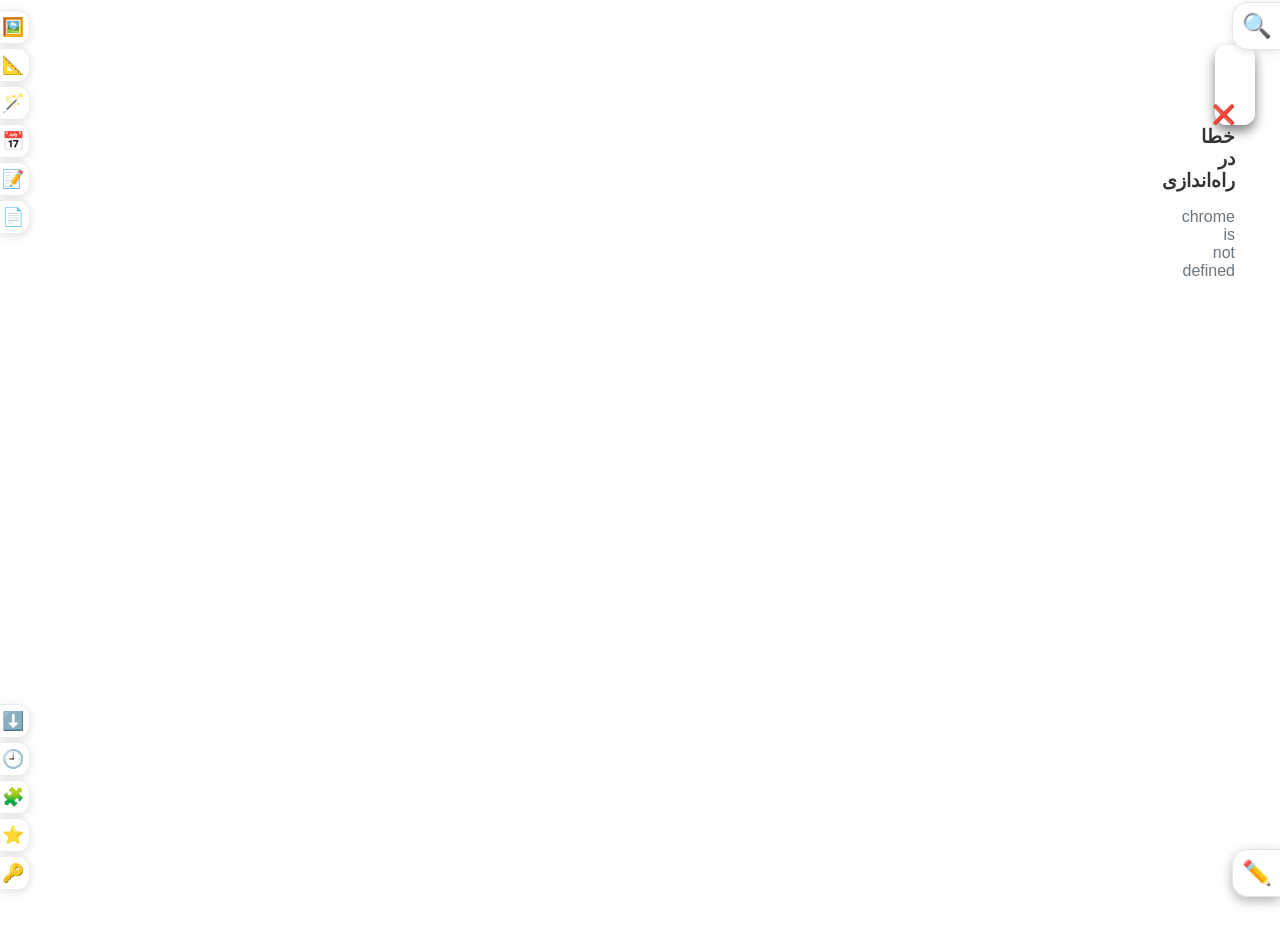
==== commit 8f61fbe4: "v17 1405.04.10" ====
--- a/dashboard.html
+++ b/dashboard.html
@@ -80,7 +80,96 @@
 		<button id="search-btn" class="search-top-btn" title="جستجو">🔍</button>
 		<button id="close-search-btn" class="search-top-btn close-search-top" style="display: none;" title="بستن جستجو">✕</button>
 	</div>
-		
+	
+	
+	<div id="left-toolbar">
+
+    <div class="toolbar-item">
+        <button id="image-compressor-btn" class="left-toolbar-btn">
+            <span class="icon">🖼️</span>
+            <span class="label">کاهش حجم تصویر</span>
+        </button>
+    </div>
+
+	<div class="toolbar-item">
+		<button id="perspective-crop-btn" class="left-toolbar-btn">
+			<span class="icon">📐</span>
+			<span class="label">کراپ پرسپکتیو</span>
+		</button>
+	</div>
+
+	<div class="toolbar-item">
+		<button id="remove-bg-btn" class="left-toolbar-btn">
+			<span class="icon">🪄</span>
+			<span class="label">حذف پس‌زمینه</span>
+		</button>
+	</div>
+
+	<div class="toolbar-item">
+		<button id="persian-calendar-btn" class="left-toolbar-btn">
+			<span class="icon">📅</span>
+			<span class="label">تقویم شمسی</span>
+		</button>
+	</div>
+
+	<div class="toolbar-item">
+		<button id="image-to-text-btn" class="left-toolbar-btn">
+			<span class="icon">📝</span>
+			<span class="label">عکس به متن</span>
+		</button>
+	</div>
+
+	<div class="toolbar-item">
+		<button id="pdf-editor-btn" class="left-toolbar-btn">
+			<span class="icon">📄</span>
+			<span class="label">ویرایش PDF</span>
+		</button>
+	</div>
+
+	</div>
+
+
+	<div id="bottom-left-toolbar">
+
+		<div class="toolbar-item">
+			<button id="downloads-btn" class="left-toolbar-btn">
+				<span class="icon">⬇️</span>
+				<span class="label">دانلودها</span>
+			</button>
+		</div>
+
+		<div class="toolbar-item">
+			<button id="history-btn" class="left-toolbar-btn">
+				<span class="icon">🕘</span>
+				<span class="label">تاریخچه</span>
+			</button>
+		</div>
+
+		<div class="toolbar-item">
+			<button id="extensions-btn" class="left-toolbar-btn">
+				<span class="icon">🧩</span>
+				<span class="label">افزونه‌ها</span>
+			</button>
+		</div>
+
+		<div class="toolbar-item">
+			<button id="bookmarks-btn" class="left-toolbar-btn">
+				<span class="icon">⭐</span>
+				<span class="label">بوکمارک‌ها</span>
+			</button>
+		</div>
+
+		<div class="toolbar-item">
+			<button id="password-manager-btn" class="left-toolbar-btn">
+				<span class="icon">🔑</span>
+				<span class="label">رمزها</span>
+			</button>
+		</div>
+
+	</div>	
+	
+	
+	
     <!-- Inputهای فایل مخفی -->
     <input type="file" id="import-settings-file" accept=".json" style="display: none;">
     <input type="file" id="import-bookmarks-file" accept=".json" style="display: none;">
--- a/dashboard.css
+++ b/dashboard.css
@@ -1570,19 +1570,6 @@
 *::-webkit-scrollbar-thumb { background: transparent !important; }
 *::-webkit-scrollbar-track { background: transparent !important; }
 
-
-
-
-
-
-
-
-
-
-
-
-
-
 #edit-mode-btn {
     width: 48px;
     height: 48px;
@@ -1604,3 +1591,103 @@
     border-color: rgba(255, 255, 255, 0.2);
     color: #e2e8f0;
 }
+
+
+
+
+
+
+
+
+
+
+/* ==========================================================
+   TOOLBARS
+   ========================================================== */
+
+#left-toolbar,
+#bottom-left-toolbar{
+    position:fixed;
+    left:0;
+    display:grid;
+    gap:4px;
+    z-index:10000;
+}
+
+#left-toolbar{
+    top:10px;
+}
+
+#bottom-left-toolbar{
+    bottom:10px;
+}
+
+.toolbar-item{
+    position:relative;
+    width:42px;
+    height:34px;
+}
+
+.left-toolbar-btn{
+
+    position:absolute;
+    left:0;
+    top:0;
+    width:30px;
+    height:34px;
+    display:flex;
+    align-items:center;
+    overflow:hidden;
+    padding:0;
+    background:rgba(255,255,255,.92);
+    backdrop-filter:blur(10px);
+    border:1px solid rgba(0,0,0,.08);
+    border-left:none;
+    border-radius:0 12px 12px 0;
+    box-shadow:0 2px 8px rgba(0,0,0,.12);
+    cursor:pointer;
+    z-index:1;
+    transition:
+        width .18s cubic-bezier(.4,0,.2,1),
+        box-shadow .18s,
+        background .18s;
+}
+
+.left-toolbar-btn:hover{
+
+    width:140px;
+
+    background:#fff;
+
+    box-shadow:0 4px 16px rgba(0,0,0,.18);
+
+    z-index:100;
+}
+
+.icon{
+
+    flex:0 0 32px;
+    width:42px;
+    height:34px;
+    display:flex;
+    justify-content:center;
+    align-items:center;
+    font-size:18px;
+}
+
+.label{
+    white-space:nowrap;
+    opacity:0;
+    transform:translateX(-8px);
+    transition:
+        opacity .15s ease,
+        transform .15s ease;
+    font-size:13px;
+    color:#333;
+    pointer-events:none;
+}
+
+.left-toolbar-btn:hover .label{
+    opacity:1;
+    transform:translateX(0);
+}
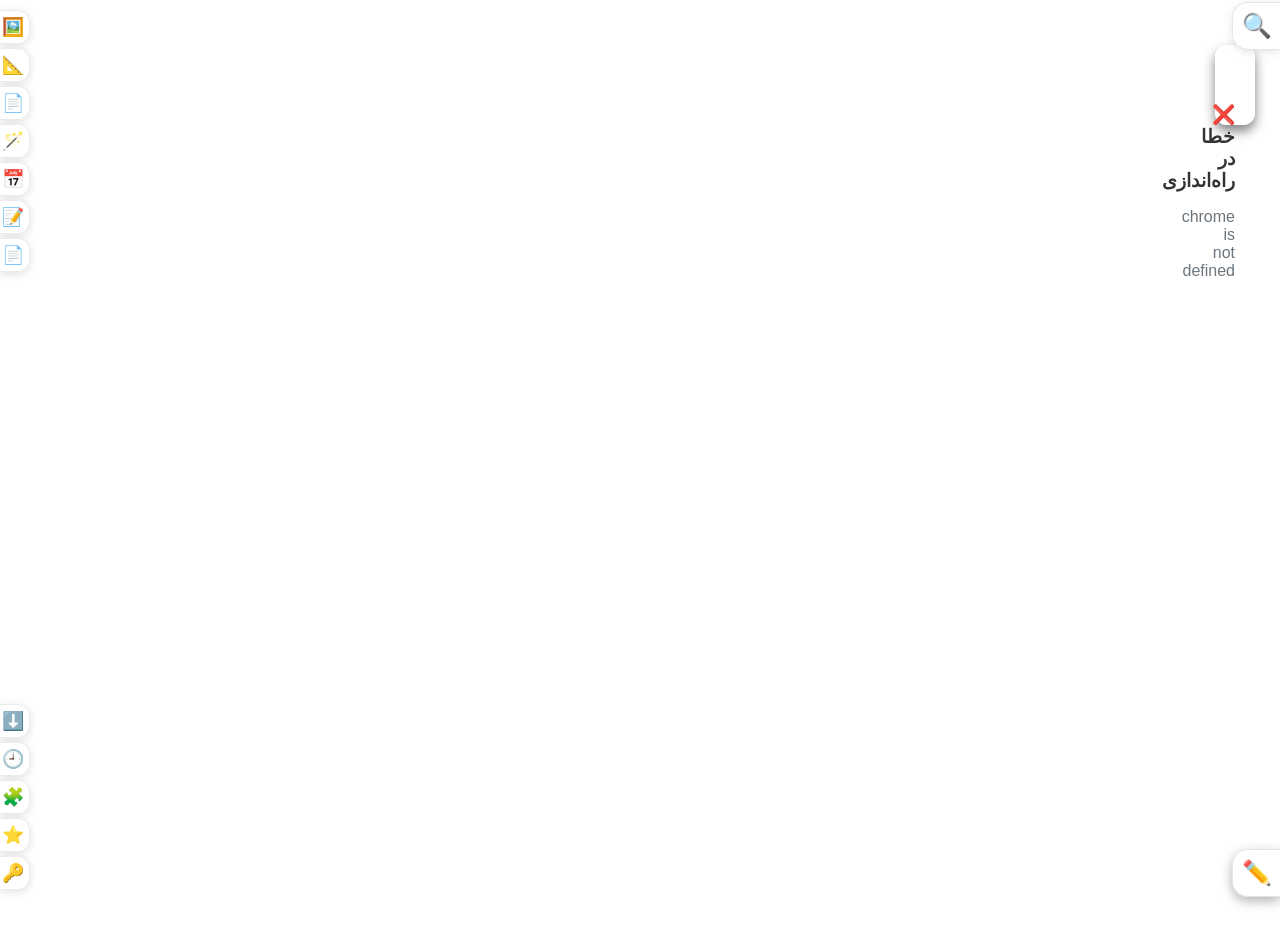
==== commit 224e4568: "1405.06.07" ====
--- a/dashboard.html
+++ b/dashboard.html
@@ -98,6 +98,13 @@
 		</button>
 	</div>
 
+	<div class="toolbar-item">
+		<button id="pdf-btn" class="left-toolbar-btn">
+			<span class="icon">📄</span>
+			<span class="label">ساخت PDF</span>
+		</button>
+	</div>
+	
 	<div class="toolbar-item">
 		<button id="remove-bg-btn" class="left-toolbar-btn">
 			<span class="icon">🪄</span>
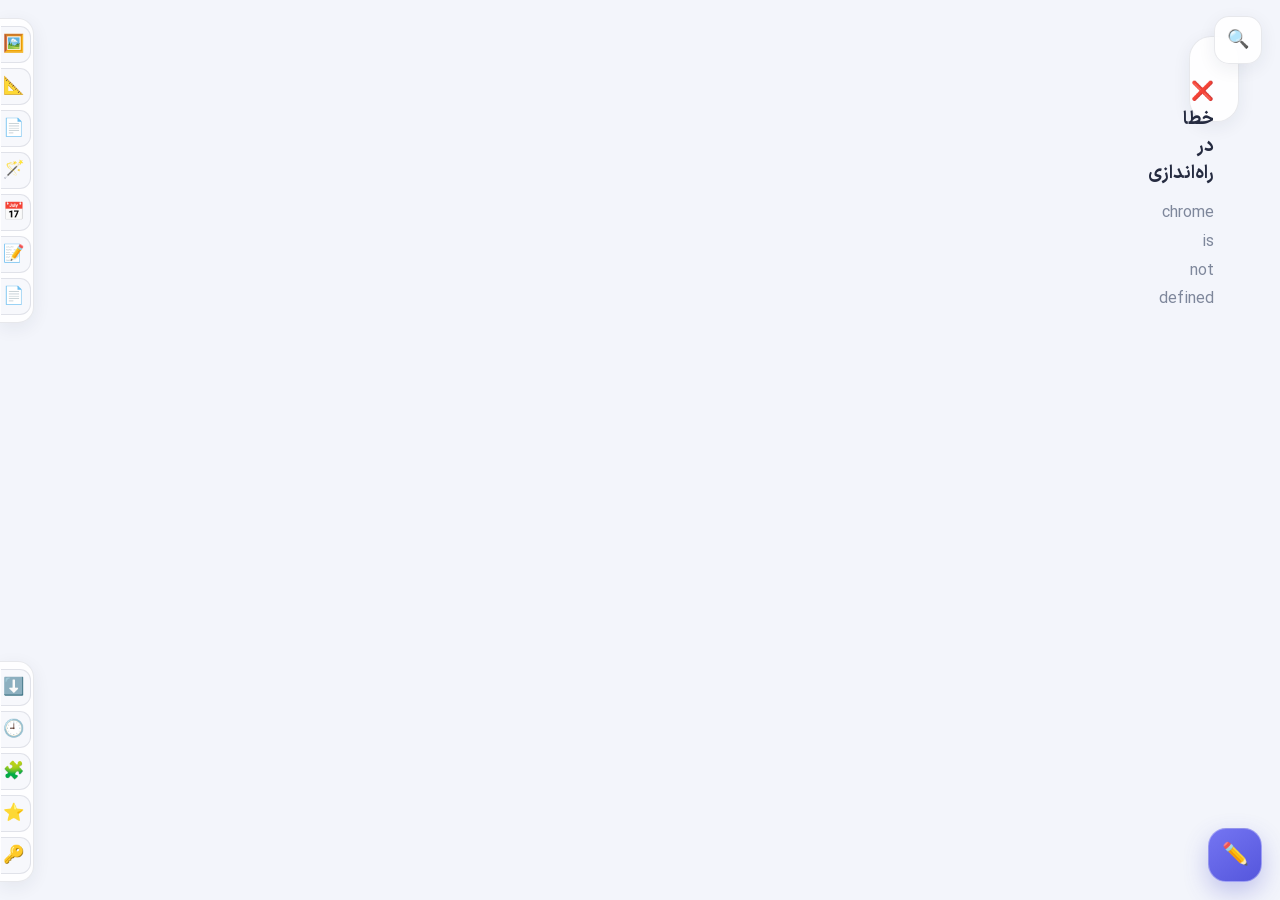
==== commit b3852a98: "1405.07.29" ====
--- a/dashboard.html
+++ b/dashboard.html
@@ -2,258 +2,151 @@
 <html lang="fa" dir="rtl">
 <head>
     <meta charset="UTF-8">
-    <meta name="viewport" content="width=device-width, initial-scale=1.0">
-    <meta name="description" content="همیار کافینت افزونه - مدیریت پیشرفته بوکمارک‌ها در مرورگر">
-    <title>همیار کافینت افزونه</title>
-    
-    <!-- Favicon -->
+    <meta name="viewport" content="width=device-width, initial-scale=1.0, viewport-fit=cover">
+    <meta name="theme-color" content="#f4f6fb">
+    <meta name="description" content="همیار کافینت؛ مدیریت سریع و منظم بوکمارک‌ها و ابزارهای کاربردی مرورگر">
+    <title>همیار کافینت</title>
     <link rel="icon" type="image/png" href="icons/default_icon.png">
-    
-    <!-- Styles -->
     <link rel="stylesheet" href="dashboard.css">
-    
-
 </head>
 <body>
-    
-    <!-- بک‌گراند ثابت -->
-    <div id="fixed-background"></div>
-    <!-- لایه محو روی بک‌گراند -->
-    <div id="background-overlay"></div>
-    
-    <!-- نوار جستجو -->
-    <div id="search-container" class="search-container hidden">
-        <input type="search" id="bookmark-search" placeholder="جستجو در بوکمارک‌ها..." autocomplete="off">
-        <button id="close-search" class="close-search">✕</button>
-    </div>
-    
-    <!-- Wrapper برای زوم -->
-    <div id="zoom-wrapper">
-        <!-- کانتینر اصلی -->
-        <main id="grid-container" role="main" aria-label="لیست بوکمارک‌ها">
-            <!-- محتوای بوکمارک‌ها اینجا نمایش داده می‌شود -->
-        </main>
+    <div id="fixed-background" aria-hidden="true"></div>
+    <div id="background-overlay" aria-hidden="true"></div>
+
+    <div class="search-top-wrapper" role="search" aria-label="جست‌وجوی بوکمارک‌ها">
+        <div id="search-container" class="search-container hidden">
+            <input type="search" id="bookmark-search" placeholder="جست‌وجو در بوکمارک‌ها..." autocomplete="off" spellcheck="false" aria-label="عبارت جست‌وجو">
+        </div>
+        <button type="button" id="search-btn" class="search-top-btn" title="جست‌وجو" aria-label="باز کردن جست‌وجو">🔍</button>
+        <button type="button" id="close-search-btn" class="search-top-btn close-search-top" style="display: none;" title="بستن جست‌وجو" aria-label="بستن جست‌وجو">✕</button>
     </div>
 
-    <!-- منوی کنترل -->
+    <div id="zoom-wrapper">
+        <main id="grid-container" role="main" aria-label="لیست بوکمارک‌ها"></main>
+    </div>
+
     <div id="control-menu" aria-label="کنترل‌های اصلی">
         <div id="sub-controls" class="hidden-controls">
-            
-            <div class="text-container visible-on-edit" id="custom-text-box">
-				TELEGRAM ID📱: ALI73JN
-			</div>
-            
-            <!-- کنترل‌های ظاهر -->
-            <div class="zoom-controls visible-on-edit">
-                <button id="zoom-out-btn" class="zoom-btn" title="کوچک‌نمایی (75-125%)"> ➖ </button>
+            <div class="text-container visible-on-edit" id="custom-text-box" title="شناسهٔ ارتباطی">
+                TELEGRAM ID📱: ALI73JN
+            </div>
+            <div class="zoom-controls visible-on-edit" aria-label="کنترل بزرگ‌نمایی">
+                <button type="button" id="zoom-out-btn" class="zoom-btn" title="کوچک‌نمایی (75-125%)" aria-label="کوچک‌نمایی">−</button>
                 <span id="zoom-level-display">100%</span>
-                <button id="zoom-in-btn" class="zoom-btn" title="بزرگ‌نمایی (75-125%)"> ➕ </button>
+                <button type="button" id="zoom-in-btn" class="zoom-btn" title="بزرگ‌نمایی (75-125%)" aria-label="بزرگ‌نمایی">+</button>
             </div>
-			
-            <button id="toggle-weather-mode" class="sub-btn visible-on-edit" title="تغییر حالت کارت آب و هوا">🌡️</button>
-            <button id="overlay-blur-btn" class="sub-btn visible-on-edit" title="کنترل بلور پس‌زمینه">🌫️</button>
-            <button id="set-background-btn" class="sub-btn" title="انتخاب پس زمینه">🖼️</button>
-            <button id="toggle-theme-btn" class="sub-btn" title="تغییر حالت تاریک/روشن">🌓</button>
-            
-            <!-- دکمه‌های ایمپورت/اکسپورت (حفظ شده) -->
-			<button id="refresh-bookmarks-btn" class="sub-btn" title="به‌روزرسانی از مرورگر">🔄</button>
-			<button id="combined-online-import-btn" class="sub-btn" title="دریافت آنلاین کامل (بوکمارک + تنظیمات)">✨🌐</button>
-            <button id="export-bookmarks-btn" class="sub-btn" title="خروجی بوکمارک‌ها">🔖📤</button>
-            <button id="import-bookmarks-btn" class="sub-btn" title="ورود بوکمارک‌ها">🔖📥</button>
-            <button id="export-settings-btn" class="sub-btn" title="خروجی تنظیمات">⚙️📤</button>
-            <button id="import-settings-btn" class="sub-btn" title="ورود تنظیمات">⚙️📥</button>
-            
-            <!-- متن دلخواه (اختیاری) -->
-            <div class="text-container visible-on-edit" id="custom-text-box" style="display: none;">
-                📱 افزونه همیار کافینت
-            </div>
-            
+            <button type="button" id="font-settings-btn" class="sub-btn visible-on-edit" title="انتخاب فونت" aria-label="انتخاب فونت">🔤</button>
+            <button type="button" id="dimensions-btn" class="sub-btn visible-on-edit" title="تنظیم ابعاد" aria-label="تنظیم ابعاد">📏</button>
+            <button type="button" id="search-mode-btn" class="sub-btn visible-on-edit" title="تغییر حالت جستجو (شناور/کارت)" aria-label="تغییر حالت جستجو">🔍</button>
+            <button type="button" id="toggle-weather-mode" class="sub-btn visible-on-edit" title="تغییر حالت کارت آب‌وهوا" aria-label="حالت کارت آب‌وهوا">🌡️</button>
+            <button type="button" id="overlay-blur-btn" class="sub-btn visible-on-edit" title="کنترل محوشدگی پس‌زمینه" aria-label="تنظیم محوشدگی پس‌زمینه">🌫️</button>
+            <button type="button" id="set-background-btn" class="sub-btn" title="انتخاب پس‌زمینه" aria-label="انتخاب پس‌زمینه">🖼️</button>
+            <button type="button" id="toggle-theme-btn" class="sub-btn" title="تغییر حالت تاریک و روشن" aria-label="تغییر پوسته">🌓</button>
+            <button type="button" id="refresh-bookmarks-btn" class="sub-btn" title="به‌روزرسانی از مرورگر" aria-label="به‌روزرسانی بوکمارک‌ها">🔄</button>
+            <button type="button" id="combined-online-import-btn" class="sub-btn" title="دریافت آنلاین بوکمارک‌ها و تنظیمات" aria-label="دریافت آنلاین">✨🌐</button>
+            <button type="button" id="export-bookmarks-btn" class="sub-btn" title="خروجی بوکمارک‌ها" aria-label="خروجی بوکمارک‌ها">🔖📤</button>
+            <button type="button" id="import-bookmarks-btn" class="sub-btn" title="ورود بوکمارک‌ها" aria-label="ورود بوکمارک‌ها">🔖📥</button>
+            <button type="button" id="export-settings-btn" class="sub-btn" title="خروجی تنظیمات" aria-label="خروجی تنظیمات">⚙️📤</button>
+            <button type="button" id="import-settings-btn" class="sub-btn" title="ورود تنظیمات" aria-label="ورود تنظیمات">⚙️📥</button>
         </div>
-
-        <button id="edit-mode-btn" class="main-btn" title="حالت ویرایش">✏️</button>
-    </div>
-    
-	<div class="search-top-wrapper">
-		<div id="search-container" class="search-container hidden">
-			<input type="search" id="bookmark-search" placeholder="جستجو در بوکمارک‌ها..." autocomplete="off">
-		</div>
-		<button id="search-btn" class="search-top-btn" title="جستجو">🔍</button>
-		<button id="close-search-btn" class="search-top-btn close-search-top" style="display: none;" title="بستن جستجو">✕</button>
-	</div>
-	
-	
-	<div id="left-toolbar">
-
-    <div class="toolbar-item">
-        <button id="image-compressor-btn" class="left-toolbar-btn">
-            <span class="icon">🖼️</span>
-            <span class="label">کاهش حجم تصویر</span>
-        </button>
+        <button type="button" id="edit-mode-btn" class="main-btn" title="حالت ویرایش" aria-label="فعال یا غیرفعال کردن حالت ویرایش">✏️</button>
     </div>
 
-	<div class="toolbar-item">
-		<button id="perspective-crop-btn" class="left-toolbar-btn">
-			<span class="icon">📐</span>
-			<span class="label">کراپ پرسپکتیو</span>
-		</button>
-	</div>
+    <nav id="left-toolbar" aria-label="ابزارهای کاربردی تصویر و سند">
+        <div class="toolbar-item"><button type="button" id="image-compressor-btn" class="left-toolbar-btn" title="کاهش حجم تصویر"><span class="icon">🖼️</span><span class="label">کاهش حجم تصویر</span></button></div>
+        <div class="toolbar-item"><button type="button" id="perspective-crop-btn" class="left-toolbar-btn" title="کراپ پرسپکتیو"><span class="icon">📐</span><span class="label">کراپ پرسپکتیو</span></button></div>
+        <div class="toolbar-item"><button type="button" id="pdf-btn" class="left-toolbar-btn" title="ساخت PDF"><span class="icon">📄</span><span class="label">ساخت PDF</span></button></div>
+        <div class="toolbar-item"><button type="button" id="remove-bg-btn" class="left-toolbar-btn" title="حذف پس‌زمینه"><span class="icon">🪄</span><span class="label">حذف پس‌زمینه</span></button></div>
+        <div class="toolbar-item"><button type="button" id="persian-calendar-btn" class="left-toolbar-btn" title="تقویم شمسی"><span class="icon">📅</span><span class="label">تقویم شمسی</span></button></div>
+        <div class="toolbar-item"><button type="button" id="image-to-text-btn" class="left-toolbar-btn" title="تبدیل عکس به متن"><span class="icon">📝</span><span class="label">عکس به متن</span></button></div>
+        <div class="toolbar-item"><button type="button" id="pdf-editor-btn" class="left-toolbar-btn" title="ویرایش PDF"><span class="icon">📄</span><span class="label">ویرایش PDF</span></button></div>
+    </nav>
 
-	<div class="toolbar-item">
-		<button id="pdf-btn" class="left-toolbar-btn">
-			<span class="icon">📄</span>
-			<span class="label">ساخت PDF</span>
-		</button>
-	</div>
-	
-	<div class="toolbar-item">
-		<button id="remove-bg-btn" class="left-toolbar-btn">
-			<span class="icon">🪄</span>
-			<span class="label">حذف پس‌زمینه</span>
-		</button>
-	</div>
+    <nav id="bottom-left-toolbar" aria-label="میانبرهای مرورگر">
+        <div class="toolbar-item"><button type="button" id="downloads-btn" class="left-toolbar-btn" title="دانلودها"><span class="icon">⬇️</span><span class="label">دانلودها</span></button></div>
+        <div class="toolbar-item"><button type="button" id="history-btn" class="left-toolbar-btn" title="تاریخچه"><span class="icon">🕘</span><span class="label">تاریخچه</span></button></div>
+        <div class="toolbar-item"><button type="button" id="extensions-btn" class="left-toolbar-btn" title="افزونه‌ها"><span class="icon">🧩</span><span class="label">افزونه‌ها</span></button></div>
+        <div class="toolbar-item"><button type="button" id="bookmarks-btn" class="left-toolbar-btn" title="بوکمارک‌ها"><span class="icon">⭐</span><span class="label">بوکمارک‌ها</span></button></div>
+        <div class="toolbar-item"><button type="button" id="password-manager-btn" class="left-toolbar-btn" title="مدیریت رمزها"><span class="icon">🔑</span><span class="label">رمزها</span></button></div>
+    </nav>
 
-	<div class="toolbar-item">
-		<button id="persian-calendar-btn" class="left-toolbar-btn">
-			<span class="icon">📅</span>
-			<span class="label">تقویم شمسی</span>
-		</button>
-	</div>
+    <input type="file" id="import-settings-file" accept=".json" hidden>
+    <input type="file" id="import-bookmarks-file" accept=".json" hidden>
+    <input type="file" id="background-file-input" accept="image/*" hidden>
 
-	<div class="toolbar-item">
-		<button id="image-to-text-btn" class="left-toolbar-btn">
-			<span class="icon">📝</span>
-			<span class="label">عکس به متن</span>
-		</button>
-	</div>
-
-	<div class="toolbar-item">
-		<button id="pdf-editor-btn" class="left-toolbar-btn">
-			<span class="icon">📄</span>
-			<span class="label">ویرایش PDF</span>
-		</button>
-	</div>
-
-	</div>
-
-
-	<div id="bottom-left-toolbar">
-
-		<div class="toolbar-item">
-			<button id="downloads-btn" class="left-toolbar-btn">
-				<span class="icon">⬇️</span>
-				<span class="label">دانلودها</span>
-			</button>
-		</div>
-
-		<div class="toolbar-item">
-			<button id="history-btn" class="left-toolbar-btn">
-				<span class="icon">🕘</span>
-				<span class="label">تاریخچه</span>
-			</button>
-		</div>
-
-		<div class="toolbar-item">
-			<button id="extensions-btn" class="left-toolbar-btn">
-				<span class="icon">🧩</span>
-				<span class="label">افزونه‌ها</span>
-			</button>
-		</div>
-
-		<div class="toolbar-item">
-			<button id="bookmarks-btn" class="left-toolbar-btn">
-				<span class="icon">⭐</span>
-				<span class="label">بوکمارک‌ها</span>
-			</button>
-		</div>
-
-		<div class="toolbar-item">
-			<button id="password-manager-btn" class="left-toolbar-btn">
-				<span class="icon">🔑</span>
-				<span class="label">رمزها</span>
-			</button>
-		</div>
-
-	</div>	
-	
-	
-	
-    <!-- Inputهای فایل مخفی -->
-    <input type="file" id="import-settings-file" accept=".json" style="display: none;">
-    <input type="file" id="import-bookmarks-file" accept=".json" style="display: none;">
-    <input type="file" id="background-file-input" accept="image/*" style="display: none;">
-
-    <!-- Modal تنظیمات (شبیه سایت) -->
     <div id="settings-modal" class="modal-overlay hidden">
-        <div class="modal-content">
-            <h3>تنظیمات افزونه</h3>
+        <section class="modal-content" role="dialog" aria-modal="true" aria-labelledby="settings-modal-title">
+            <div class="modal-heading"><span class="modal-heading-icon">⚙️</span><div><h3 id="settings-modal-title">تنظیمات افزونه</h3><p>ظاهر و داده‌های همیار کافینت را مدیریت کنید.</p></div></div>
             <div class="settings-section">
-                <h4>ظاهر</h4>
-                <label>
-                    <input type="checkbox" id="auto-dark-mode">
-                    حالت تاریک خودکار
-                </label>
-                <label>
-                    <input type="checkbox" id="compact-view">
-                    نمایش فشرده
-                </label>
+                <h4>ظاهر و نمایش</h4>
+                <label class="setting-toggle" for="auto-dark-mode"><span><strong>حالت تاریک خودکار</strong><small>هماهنگ با ترجیح نمایش سیستم</small></span><input type="checkbox" id="auto-dark-mode"></label>
+                <label class="setting-toggle" for="compact-view"><span><strong>نمایش فشرده</strong><small>نمایش آیتم‌های بیشتر در فضای کمتر</small></span><input type="checkbox" id="compact-view"></label>
             </div>
-            
             <div class="settings-section">
                 <h4>همگام‌سازی</h4>
-                <label>
-                    آدرس JSON بوکمارک‌ها (اختیاری):
-                    <input type="url" id="bookmarks-json-url" placeholder="https://raw.githubusercontent.com/...">
-                </label>
-                <button id="reset-bookmarks-url" class="btn-secondary">بازنشانی به پیش‌فرض</button>
+                <label for="bookmarks-json-url">آدرس JSON بوکمارک‌ها <span class="optional-label">اختیاری</span><input type="url" id="bookmarks-json-url" placeholder="https://raw.githubusercontent.com/..."></label>
             </div>
-            
-            <div class="settings-section">
-                <h4>داده‌ها</h4>
-                <button id="clear-cache-btn" class="btn-danger">پاک کردن ذخیره‌سازی</button>
-                <button id="reset-all-btn" class="btn-danger">بازنشانی همه تنظیمات</button>
+            <div class="settings-section danger-section">
+                <h4>مدیریت داده‌ها</h4>
+                <p class="section-description">این عملیات ممکن است اطلاعات ذخیره‌شده را تغییر دهد.</p>
+                <div class="danger-actions"><button type="button" id="clear-cache-btn" class="btn-danger">پاک کردن ذخیره‌سازی</button><button type="button" id="reset-all-btn" class="btn-danger btn-danger-outline">بازنشانی همه تنظیمات</button></div>
             </div>
-            
+            <div class="modal-buttons"><button type="button" id="close-settings-btn" class="btn-secondary">بستن</button><button type="button" id="save-settings-btn" class="btn-success">ذخیره تنظیمات</button></div>
+        </section>
+    </div>
+
+    <div id="bookmark-modal" class="modal-overlay hidden">
+        <section class="modal-content" role="dialog" aria-modal="true" aria-labelledby="bookmark-modal-title">
+            <div class="modal-heading"><span class="modal-heading-icon">🔖</span><div><h3 id="bookmark-modal-title">مدیریت محتوا</h3><p>مشخصات بوکمارک یا پوشه را وارد کنید.</p></div></div>
+            <input type="hidden" id="editing-item-id">
+            <form id="bookmark-form">
+                <label for="bookmark-type">نوع محتوا</label>
+                <select id="bookmark-type"><option value="bookmark">بوکمارک</option><option value="folder">پوشه</option></select>
+                <label for="bookmark-name">نام</label>
+                <input type="text" id="bookmark-name" required aria-required="true" placeholder="مثلاً ابزارهای روزمره">
+                <div id="url-field-group"><label for="bookmark-url">آدرس (URL)</label><input type="url" id="bookmark-url" placeholder="https://example.com"></div>
+                <label for="bookmark-description">توضیحات <span class="optional-label">اختیاری</span></label>
+                <textarea id="bookmark-description" rows="3" placeholder="یادداشت کوتاه برای این مورد..."></textarea>
+                <div class="modal-buttons"><button type="button" id="delete-btn" class="btn-danger hidden">حذف</button><button type="button" id="cancel-btn" class="btn-secondary">لغو</button><button type="submit" id="save-btn" class="btn-success">ذخیره</button></div>
+            </form>
+        </section>
+    </div>
+
+    <!-- ============ مودال انتخاب فونت (بدون بلور پس‌زمینه) ============ -->
+    <div id="font-modal" class="modal-overlay hidden">
+        <section class="modal-content" role="dialog" aria-modal="true" aria-labelledby="font-modal-title">
+            <div class="modal-heading">
+                <span class="modal-heading-icon">🔤</span>
+                <div>
+                    <h3 id="font-modal-title">انتخاب فونت</h3>
+                    <p>فونت‌های موجود در پوشه <code>font/</code> نمایش داده می‌شوند.</p>
+                </div>
+            </div>
+            <div id="font-list" class="font-list"></div>
             <div class="modal-buttons">
-                <button type="button" id="close-settings-btn" class="btn-secondary">بستن</button>
-                <button type="button" id="save-settings-btn" class="btn-success">ذخیره تنظیمات</button>
+                <button type="button" id="close-font-btn" class="btn-secondary">بستن</button>
             </div>
-        </div>
+        </section>
     </div>
-    
-    <!-- Modal مدیریت محتوا (بوکمارک) -->
-    <div id="bookmark-modal" class="modal-overlay hidden">
-        <div class="modal-content">
-            <h3>مدیریت محتوا</h3>
-            <input type="hidden" id="current-card-id">
-            <input type="hidden" id="editing-item-id">
 
-            <form id="bookmark-form">
-                <label for="bookmark-type">نوع:</label>
-                <select id="bookmark-type">
-                    <option value="bookmark">بوکمارک</option>
-                    <option value="folder">پوشه</option>
-                </select>
-                
-                <label for="bookmark-name">نام:</label>
-                <input type="text" id="bookmark-name" required aria-required="true">
+    <!-- ============ مودال تنظیم ابعاد (بدون بلور پس‌زمینه) ============ -->
+    <div id="dimensions-modal" class="modal-overlay hidden">
+        <section class="modal-content" role="dialog" aria-modal="true" aria-labelledby="dimensions-modal-title">
+            <div class="modal-heading">
+                <span class="modal-heading-icon">📏</span>
+                <div>
+                    <h3 id="dimensions-modal-title">تنظیم ابعاد</h3>
+                    <p>وسط = پیش‌فرض • دوبار کلیک روی اسلایدر = بازنشانی</p>
+                </div>
+            </div>
+            <div id="dimensions-list" class="dimensions-list"></div>
+            <div class="modal-buttons">
+                <button type="button" id="reset-dimensions-btn" class="btn-danger btn-danger-outline">بازنشانی همه</button>
+                <button type="button" id="close-dimensions-btn" class="btn-secondary">بستن</button>
+            </div>
+        </section>
+    </div>
 
-                <div id="url-field-group">
-                    <label for="bookmark-url">آدرس (URL):</label>
-                    <input type="url" id="bookmark-url">
-                </div>
-                
-                <label for="bookmark-description">توضیحات (اختیاری):</label>
-                <textarea id="bookmark-description" rows="3"></textarea>
-                
-                <div class="modal-buttons">
-                    <button type="button" id="delete-btn" class="btn-danger hidden">حذف</button>
-                    <button type="button" id="cancel-btn" class="btn-secondary">لغو</button>
-                    <button type="submit" id="save-btn" class="btn-success">ذخیره</button>
-                </div>
-            </form>
-        </div>
-    </div>
-    
     <script src="dashboard.js"></script>
 </body>
 </html>
--- a/dashboard.css
+++ b/dashboard.css
@@ -1,1693 +1,1801 @@
-/* ------------------------------------------------------------------ */
-/* تنظیمات پایه (Base Settings) */
-/* ------------------------------------------------------------------ */
+/* ================================================================
+   Hamyar Kafenet — Modern bookmark dashboard
+   ================================================================ */
+@font-face {
+    font-family: "DashboardLocalFont";
+    src: url("./dashboard-font.woff2") format("woff2");
+    font-style: normal;
+    font-weight: 100 900;
+    font-display: swap;
+}
 
 :root {
-    --primary-color: #007bff;
-    --secondary-color: #6c757d;
-    --success-color: #28a745;
-    --danger-color: #dc3545;
-    --warning-color: #ffc107;
-    --light-color: #f8f9fa;
-    --dark-color: #343a40;
-    --card-bg: rgba(255, 255, 255, 0.6);
-    --text-color: #333;
-    --border-color: rgba(0, 0, 0, 0.1);
-    --shadow: 0 6px 12px rgba(0, 0, 0, 0.5);
-    --transition: all 0.3s ease;
+    color-scheme: light;
+    --primary-color: #5b5ce2;
+    --primary-hover: #494acb;
+    --primary-soft: rgba(91, 92, 226, .11);
+    --secondary-color: #778096;
+    --success-color: #16866a;
+    --danger-color: #d94b61;
+    --warning-color: #e6a23c;
+    --light-color: #f2f4fa;
+    --dark-color: #20263a;
+    --page-bg: #f3f5fb;
+    --surface: rgba(255, 255, 255, .88);
+    --surface-solid: #ffffff;
+    --surface-muted: #f7f8fc;
+    --card-bg: rgba(255, 255, 255, .84);
+    --text-color: #252b40;
+    --muted-color: #7e879b;
+    --border-color: rgba(35, 44, 72, .10);
+    --shadow: 0 14px 36px rgba(35, 44, 72, .10);
+    --shadow-soft: 0 5px 18px rgba(35, 44, 72, .07);
+    --shadow-hover: 0 16px 34px rgba(35, 44, 72, .14);
+    --radius-sm: 10px;
+    --radius-md: 15px;
+    --radius-lg: 21px;
+    --transition: 180ms cubic-bezier(.2, .75, .25, 1);
+    --font-ui: "DashboardLocalFont", "Segoe UI", Tahoma, sans-serif;
 }
 
 [data-theme="dark"] {
-    --card-bg: rgba(40, 40, 40, 0.6);
-    --text-color: #f8f9fa;
-    --border-color: rgba(255, 255, 255, 0.1);
-    --shadow: 0 6px 12px rgba(0, 0, 0, 0.5);
-    --light-color: #343a40;
-    --dark-color: #f8f9fa;
-    background-color: #121212;
+    color-scheme: dark;
+    --primary-color: #9292ff;
+    --primary-hover: #a8a8ff;
+    --primary-soft: rgba(146, 146, 255, .14);
+    --secondary-color: #a1a9bd;
+    --success-color: #4cc9a4;
+    --danger-color: #ff7185;
+    --warning-color: #f2bd65;
+    --light-color: #252b3d;
+    --dark-color: #f1f3fa;
+    --page-bg: #151927;
+    --surface: rgba(31, 37, 55, .91);
+    --surface-solid: #202638;
+    --surface-muted: #252b3e;
+    --card-bg: rgba(31, 37, 55, .87);
+    --text-color: #f0f2fa;
+    --muted-color: #a1a9bd;
+    --border-color: rgba(222, 228, 255, .12);
+    --shadow: 0 16px 40px rgba(0, 0, 0, .24);
+    --shadow-soft: 0 6px 20px rgba(0, 0, 0, .18);
+    --shadow-hover: 0 18px 40px rgba(0, 0, 0, .3);
 }
 
 html, body {
-    overflow-x: hidden;
+    min-height: 100%;
     margin: 0;
     padding: 0;
-    font-family: 'Vazirmatn', 'Noto Sans Arabic', sans-serif;
+    overflow-x: hidden;
+    font-family: var(--font-ui);
     direction: rtl;
-    background: none !important;
+    color: var(--text-color);
+    background: transparent !important;
+    -webkit-font-smoothing: antialiased;
+    text-rendering: optimizeLegibility;
+    -webkit-overflow-scrolling: touch;
+}
+
+body { position: relative; }
+button, input, select, textarea { font: inherit; }
+button { -webkit-tap-highlight-color: transparent; }
+button:focus-visible, input:focus-visible, select:focus-visible, textarea:focus-visible {
+    outline: 3px solid rgba(91, 92, 226, .35);
+    outline-offset: 2px;
+}
+button:disabled { cursor: not-allowed; opacity: .55; }
+::selection { background: rgba(91, 92, 226, .2); }
+
+/* Background layers */
+#fixed-background {
+    position: fixed;
+    inset: 0;
+    z-index: -9999;
+    pointer-events: none;
+    background-color: var(--page-bg);
+    background-image: radial-gradient(ellipse at 85% 8%, rgba(123, 124, 255, .13), transparent 33%), radial-gradient(ellipse at 8% 88%, rgba(45, 191, 164, .10), transparent 30%);
+    background-repeat: no-repeat;
+    background-position: center;
+    background-size: cover;
+    background-attachment: fixed;
+}
+#background-overlay {
+    position: fixed;
+    inset: -10%;
+    z-index: -9997;
+    pointer-events: none;
+    backdrop-filter: blur(0);
+    -webkit-backdrop-filter: blur(0);
+    background: transparent;
+}
+
+/* Main board */
+#zoom-wrapper {
     position: relative;
-    color: var(--text-color);
-    transition: background-color 0.3s ease;
-    overflow-y: scroll !important;
-    overflow-x: auto !important;
-    -webkit-overflow-scrolling: touch !important;
-}
-
-/* ------------------------------------------------------------------ */
-/* شبکه گرید (Grid Container) */
-/* ------------------------------------------------------------------ */
+    width: 100%;
+    min-height: calc(100vh - 12px);
+    margin: 0 auto;
+    padding-top: 0;
+    padding-bottom: 82px;
+    box-sizing: border-box;
+    overflow: visible;
+    transform-origin: center top;
+}
 #grid-container {
     display: grid;
     grid-template-columns: repeat(auto-fill, minmax(10px, 1fr));
     grid-auto-rows: 10px;
     column-gap: 10px;
     row-gap: 10px;
-    padding: 10px;
+    padding: var(--dashboard-top-margin, 8px) var(--dashboard-right-margin, 8px) 8px 8px;
+    margin: 0 auto;
     width: auto;
-    height: auto;
-    min-height: 100vh;
+    min-height: calc(100vh - 156px);
     box-sizing: border-box;
-    transform-box: fill-box !important;
-    will-change: transform !important;
-    backface-visibility: hidden !important;
+    border-radius: var(--radius-lg);
     background: transparent;
-    border-radius: 8px;
-    margin: 10px auto;
-    padding: 5px;
-}
-
-/* ------------------------------------------------------------------ */
-/* استایل کارت‌ها (Card) */
-/* ------------------------------------------------------------------ */
+    transform-box: fill-box;
+    will-change: transform;
+    backface-visibility: hidden;
+    align-content: start;
+}
+#grid-container[style*="transform"] { transform: var(--zoom-transform, scale(1)) !important; }
+
+/* Bookmark cards */
 .bookmark-card {
-    background-color: var(--card-bg);
-    backdrop-filter: blur(20px);
-    border: 1px solid var(--border-color);
-    box-shadow: var(--shadow);
-    border-radius: 8px;
-    padding: 0;
     position: relative;
+    display: flex;
+    flex-direction: column;
+    min-width: 0;
+    min-height: 0;
     overflow: hidden;
-    display: flex;
-    flex-direction: column;
-    transition: var(--transition);
-}
-.bookmark-card:hover {
-    transform: translateY(-2px);
-}
-
-.dragging {
-    opacity: 0.8;
-    z-index: 100;
-}
-
-/* header */
+    border: 1px solid var(--border-color);
+    border-radius: var(--radius-md);
+    background: var(--card-bg);
+    color: var(--text-color);
+    box-shadow: var(--shadow-soft);
+    backdrop-filter: blur(18px);
+    -webkit-backdrop-filter: blur(18px);
+    transition: border-color var(--transition), box-shadow var(--transition), background-color var(--transition);
+}
+.bookmark-card:hover { box-shadow: var(--shadow); border-color: rgba(91, 92, 226, .22); }
+.dragging { opacity: .72; z-index: 100; box-shadow: var(--shadow-hover); }
 .card-header {
     display: flex;
     flex-direction: row;
     justify-content: space-between;
     align-items: center;
+    gap: 6px;
+    min-height: var(--card-header-height, 32px);
+    padding: 4px 9px;
     border-bottom: 1px solid var(--border-color);
-    padding: 2px 10px;
-    min-height: 25px;
+    background: rgba(127, 135, 160, .035);
+    user-select: none;
+}
+.card-title {
+    flex: 1 1 auto;
+    min-width: 0;
+    order: 1;
+    margin: 0 3px;
+    padding: 3px 6px;
+    border-radius: 7px;
+    color: var(--text-color);
+    font-size: .91rem;
+    font-weight: 750;
+    line-height: 1.45;
+    text-align: right;
     cursor: default;
-    user-select: none;
-}
-.card-title {
-    flex-grow: 1;
-    text-align: right;
-    margin: 0 5px;
-    font-size: 0.9em;
-    color: var(--text-color);
-    font-weight: bold;
-    cursor: default;
-    padding: 2px 5px;
-    border-radius: 4px;
-    order: 1;
+    overflow: hidden;
+    text-overflow: ellipsis;
+    white-space: nowrap;
 }
 .editing-mode .card-title {
     cursor: text;
-    background: rgba(255, 255, 255, 0.8);
-    border: 1px dashed #777;
-}
-[data-theme="dark"] .editing-mode .card-title {
-    background: rgba(0, 0, 0, 0.8);
-    color: white;
-}
-
+    border: 1px dashed var(--primary-color);
+    background: var(--surface-solid);
+}
 .card-btn {
-    width: 24px;
-    height: 24px;
-    border-radius: 50%;
-    border: none;
-    display: flex;
+    display: inline-flex;
+    flex: 0 0 27px;
+    align-items: center;
     justify-content: center;
-    align-items: center;
-    cursor: pointer;
-    font-size: 1em;
+    order: 2;
+    width: 27px;
+    height: 27px;
+    padding: 0;
+    border: 1px solid var(--border-color);
+    border-radius: 9px;
+    background: var(--surface-muted);
+    color: var(--text-color);
+    font-size: .9rem;
     opacity: 0;
     pointer-events: none;
-    transition: opacity 0.2s;
-    background: var(--light-color);
-    color: var(--text-color);
-    order: 2;
-}
-.editing-mode .card-btn {
-    opacity: 0.6;
-    pointer-events: auto;
-}
-.editing-mode .card-btn:hover {
-    opacity: 1;
-    background: var(--primary-color);
-    color: white;
-}
-.btn-drag {
-    background: transparent;
-    color: var(--text-color);
-    cursor: grab;
-    font-size: 1.4em;
-}
-.dragging .btn-drag {
-    cursor: grabbing;
-}
-
+    cursor: pointer;
+    transition: color var(--transition), background var(--transition), opacity var(--transition), border-color var(--transition);
+}
+.editing-mode .card-btn { opacity: 1; pointer-events: auto; }
+.editing-mode .card-btn:hover { background: var(--primary-color); color: #fff; border-color: var(--primary-color); }
+.btn-drag { background: transparent; border-color: transparent; color: var(--muted-color); cursor: grab; font-size: 1.25rem; }
+.dragging .btn-drag { cursor: grabbing; }
 .card-content {
-    flex-grow: 1;
+    flex: 1 1 auto;
+    min-height: 0;
+    height: calc(100% - var(--card-header-height, 32px) - 6px);
+    padding: 7px;
+    box-sizing: border-box;
     overflow-y: auto;
     overflow-x: hidden;
-    height: calc(100% - 37px);
-    box-sizing: border-box;
-    padding: 5px;
-    scrollbar-width: none;
-}
-.card-content::-webkit-scrollbar {
-    display: none;
-}
-
+    scrollbar-width: thin;
+}
+.card-content::-webkit-scrollbar { display: block; width: 5px; }
+.card-content::-webkit-scrollbar-thumb { background: rgba(127, 135, 160, .3); border-radius: 10px; }
 .bookmark-tiles {
     display: grid;
     grid-template-columns: repeat(auto-fit, minmax(160px, 1fr));
-    gap: 4px;
-    padding: 4px;
+    gap: var(--list-mode-gap, 6px);
+    padding: 2px;
     overflow-y: auto;
     overflow-x: hidden;
 }
-.compact-mode .bookmark-tiles {
-    grid-template-columns: repeat(auto-fit, minmax(120px, 1fr));
-    gap: 3px;
-}
-
-/* tile */
+.compact-mode .bookmark-tiles { grid-template-columns: repeat(auto-fit, minmax(120px, 1fr)); gap: 4px; }
+
+/* Bookmark tiles */
 .tile {
+    position: relative;
     display: flex;
     flex-direction: row-reverse;
     align-items: center;
     justify-content: space-between;
-    height: 30px;
+    gap: 6px;
     width: 100%;
-    padding: 2px 3px;
-    background-color: var(--light-color);
-    position: relative;
-    border: 1px solid var(--border-color);
-    border-radius: 4px;
+    height: var(--list-tile-height, 34px);
+    min-width: 0;
+    padding: var(--list-compactness, 3px) 6px;
+    overflow: hidden;
+    box-sizing: border-box;
+    border: 1px solid var(--border-color);
+    border-radius: 10px;
+    background: var(--surface-muted);
+    color: var(--text-color);
     text-decoration: none;
-    color: inherit;
-    transition: background-color 0.1s, box-shadow 0.1s, transform 0.1s;
-    overflow: hidden;
     white-space: nowrap;
-    box-sizing: border-box;
-    box-shadow: 0 1px 3px rgba(0, 0, 0, 0.1);
+    box-shadow: 0 1px 2px rgba(30, 40, 70, .025);
+    transition: background-color var(--transition), border-color var(--transition), box-shadow var(--transition), transform var(--transition);
 }
 .tile:hover {
-    background-color: rgba(0, 123, 255, 0.1);
-    box-shadow: 0 2px 5px rgba(0, 0, 0, 0.3);
+    background: var(--primary-soft);
+    border-color: rgba(91, 92, 226, .35);
+    box-shadow: 0 5px 12px rgba(50, 54, 120, .08);
     transform: translateY(-1px);
 }
-.tile-folder {
-    background-color: rgba(255, 193, 7, 0.1);
-}
+.tile-folder { background: rgba(230, 162, 60, .095); border-color: rgba(230, 162, 60, .20); }
+.tile-folder:hover { background: rgba(230, 162, 60, .16); border-color: rgba(230, 162, 60, .38); }
 .tile-icon {
-    width: 25px !important;
-    height: 25px !important;
+    flex: 0 0 24px;
+    width: 24px !important;
+    height: 24px !important;
     object-fit: contain;
-    flex-shrink: 0;
-    border-radius: 8px;
-}
+    border-radius: 7px;
+    background: rgba(255, 255, 255, .68);
+}
+[data-theme="dark"] .tile-icon { background: rgba(255, 255, 255, .08); }
 .tile-name {
+    flex: 1 1 auto;
+    min-width: 0;
+    margin-inline-start: 2px;
+    margin-inline-end: 1px;
     overflow: hidden;
     text-overflow: ellipsis;
-    flex-grow: 1;
-    margin-inline-start: 3px;
-    margin-inline-end: 1px;
+    color: inherit;
     text-align: right;
-    font-size: 1.05em;
-}
-.tile .tile-edit-btn {
+    font-size: .84rem;
+    font-weight: 550;
+    line-height: 1.45;
+}
+.resize-handle {
+    position: absolute;
+    right: auto;
+    left: 0;
+    bottom: 0;
+    z-index: 10;
+    width: 17px;
+    height: 17px;
+    border-radius: 0 7px 0 0;
+    background: var(--success-color);
+    cursor: nesw-resize;
+    opacity: 0;
+    pointer-events: none;
+}
+.editing-mode .resize-handle { opacity: .88; pointer-events: auto; }
+
+/* Breadcrumbs */
+.card-breadcrumbs {
+    display: flex;
+    align-items: center;
+    justify-content: flex-start;
+    gap: 4px;
+    min-height: var(--breadcrumbs-height, 27px) !important;
+    margin: 0;
+    padding: 4px 8px !important;
+    overflow-x: auto;
+    overflow-y: visible;
+    border-bottom: 1px solid var(--border-color);
+    background: rgba(127, 135, 160, .045);
+    color: var(--muted-color);
+    font-size: .78rem !important;
+    white-space: nowrap;
+}
+[data-theme="dark"] .card-breadcrumbs { background: rgba(255, 255, 255, .025); }
+.crumb {
+    flex-shrink: 0;
+    margin: 0;
+    padding: 3px 8px;
+    border: 0;
+    border-radius: 7px;
+    background: transparent;
+    color: var(--primary-color);
+    font: inherit;
+    cursor: pointer;
+    text-decoration: none;
+    transition: background-color var(--transition), color var(--transition);
+}
+.crumb:hover { background: var(--primary-soft); text-decoration: none; }
+.crumb:active { background: rgba(91, 92, 226, .2); }
+.card-control-btn {
+    display: inline-flex !important;
+    align-items: center !important;
+    justify-content: center !important;
+    flex-shrink: 0 !important;
+    width: 27px !important;
+    height: 27px !important;
+    margin-right: 5px !important;
+    padding: 0 !important;
+    border: 1px solid transparent !important;
+    border-radius: 9px !important;
+    box-shadow: none !important;
+    font-size: 13px !important;
+    opacity: .92 !important;
+    cursor: pointer !important;
+    transition: transform var(--transition), filter var(--transition), opacity var(--transition) !important;
+}
+.card-control-btn:hover { filter: brightness(.96); transform: translateY(-1px) !important; box-shadow: none !important; opacity: 1 !important; }
+.btn-view-crumb { background: var(--primary-color) !important; color: #fff !important; }
+.btn-back-crumb { background: rgba(230, 162, 60, .22) !important; color: var(--text-color) !important; font-weight: 800; font-size: 1rem !important; }
+.editing-mode .card-control-btn { display: inline-flex !important; visibility: visible !important; opacity: 1 !important; }
+
+/* Edit mode */
+.editing-mode .bookmark-card { border: 1px dashed var(--primary-color); box-shadow: 0 0 0 2px var(--primary-soft), var(--shadow-soft); }
+.editing-mode .tile { border-style: dashed; border-color: rgba(91, 92, 226, .4); }
+.editing-mode .tile:hover { border-color: var(--primary-color); }
+.editing-mode .btn-drag { opacity: 1 !important; pointer-events: auto !important; }
+
+/* Floating control dock */
+#control-menu {
+    position: fixed;
+    right: 18px;
+    bottom: max(18px, env(safe-area-inset-bottom));
+    z-index: 99999;
+    display: flex;
+    flex-direction: row-reverse;
+    align-items: center;
+    gap: 9px;
+    transform: none !important;
+    zoom: 100% !important;
+    scale: 1 !important;
+}
+.main-btn, #edit-mode-btn {
+    display: inline-flex;
+    align-items: center;
+    justify-content: center;
+    flex: 0 0 54px;
+    width: 54px;
+    height: 54px;
+    margin: 0;
+    padding: 0;
+    border: 1px solid rgba(255, 255, 255, .34);
+    border-radius: 18px;
+    background: linear-gradient(145deg, #7475f2, #5556dc);
+    color: #fff;
+    box-shadow: 0 10px 25px rgba(76, 78, 205, .30);
+    font-size: 1.35rem;
+    cursor: pointer;
+    transition: transform var(--transition), box-shadow var(--transition), filter var(--transition);
+}
+.main-btn:hover, #edit-mode-btn:hover { transform: translateY(-2px); box-shadow: 0 14px 29px rgba(76, 78, 205, .36); filter: brightness(1.04); }
+.main-btn:active, #edit-mode-btn:active { transform: scale(.97); }
+#edit-mode-btn { order: 2; }
+#sub-controls {
+    display: flex;
+    flex-direction: row-reverse;
+    flex-wrap: wrap;
+    align-items: center;
+    gap: 6px;
+    max-width: min(1000px, calc(100vw - 100px));
+    margin: 0;
+    padding: 8px;
+    border: 1px solid var(--border-color);
+    border-radius: 19px;
+    background: var(--surface);
+    box-shadow: var(--shadow);
+    backdrop-filter: blur(22px);
+    -webkit-backdrop-filter: blur(22px);
+    transform: none !important;
+    zoom: 100% !important;
+    scale: 1 !important;
+    transition: opacity var(--transition), transform var(--transition);
+}
+.hidden-controls { display: none !important; opacity: 0; pointer-events: none; transform: translateX(12px); }
+.visible-controls { display: flex; opacity: 1; pointer-events: auto; transform: translateX(0); }
+.sub-btn {
+    display: inline-flex;
+    align-items: center;
+    justify-content: center;
+    flex: 0 0 40px;
+    width: 40px;
+    height: 40px;
+    margin: 0;
+    padding: 0;
+    border: 1px solid var(--border-color);
+    border-radius: 13px;
+    background: var(--surface-solid);
+    color: var(--text-color);
+    box-shadow: none;
+    font-size: 1.05rem;
+    cursor: pointer;
+    transition: color var(--transition), background var(--transition), border-color var(--transition), transform var(--transition);
+}
+.sub-btn:hover { background: var(--primary-color); color: #fff; border-color: var(--primary-color); transform: translateY(-1px); }
+
+/* Search */
+.search-top-wrapper {
+    position: fixed;
+    top: max(16px, env(safe-area-inset-top));
+    right: 18px;
+    z-index: 10000;
+    display: flex;
+    flex-direction: row;
+    align-items: center;
+    gap: 8px;
+    height: 48px;
+    direction: rtl;
+}
+.search-top-btn {
+    display: inline-flex;
+    align-items: center;
+    justify-content: center;
+    flex: 0 0 48px;
+    width: 48px;
+    height: 48px;
+    padding: 0;
+    border: 1px solid var(--border-color);
+    border-radius: 15px;
+    background: var(--surface);
+    color: var(--text-color);
+    box-shadow: var(--shadow-soft);
+    backdrop-filter: blur(18px);
+    -webkit-backdrop-filter: blur(18px);
+    font-size: 1.13rem;
+    cursor: pointer;
+    transition: background var(--transition), color var(--transition), border-color var(--transition), transform var(--transition);
+}
+.search-top-btn:hover { background: var(--primary-color); color: #fff; border-color: var(--primary-color); transform: translateY(-1px); }
+.close-search-top { display: none; background: rgba(217, 75, 97, .12); color: var(--danger-color); border-color: rgba(217, 75, 97, .22); }
+#search-container {
+    position: relative;
+    top: auto;
+    right: auto;
+    z-index: 9999;
+    display: flex;
+    align-items: center;
+    gap: 8px;
+    width: min(420px, calc(100vw - 132px));
+    height: 48px;
+    padding: 5px 8px 5px 12px;
+    box-sizing: border-box;
+    border: 1px solid var(--border-color);
+    border-radius: 15px;
+    background: var(--surface);
+    box-shadow: var(--shadow-soft);
+    backdrop-filter: blur(18px);
+    -webkit-backdrop-filter: blur(18px);
+    transition: border-color var(--transition), box-shadow var(--transition);
+}
+#search-container:focus-within { border-color: rgba(91, 92, 226, .48); box-shadow: 0 0 0 3px var(--primary-soft), var(--shadow-soft); }
+#search-container.hidden { display: none !important; }
+#bookmark-search {
+    flex: 1 1 auto;
+    min-width: 0;
+    width: 100%;
+    padding: 9px 10px;
+    border: 0;
+    outline: none;
+    border-radius: 9px;
+    background: transparent;
+    color: var(--text-color);
+    font-size: .91rem;
+}
+#bookmark-search::placeholder { color: var(--muted-color); }
+
+/* Search card mode */
+.search-card .search-card-content {
+    padding: 6px 8px;
+    display: flex;
+    flex-direction: column;
+    justify-content: center;
+}
+.search-card #search-container {
+    position: relative;
+    width: 100%;
+    height: 34px;
+    min-height: 34px;
+    padding: 2px 10px;
+    border: 1px solid var(--border-color);
+    border-radius: var(--radius-md, 15px)
+    background: var(--surface-solid);
+    box-shadow: none;
+    backdrop-filter: none;
+    -webkit-backdrop-filter: none;
+}
+.search-card #search-container.hidden { display: flex !important; }
+.search-card #bookmark-search {
+    padding: 4px 6px;
+    font-size: .84rem;
+}
+
+/* Side toolbars */
+#left-toolbar, #bottom-left-toolbar {
+    position: fixed;
+    left: 0;
+    z-index: 10000;
+    display: grid;
+    gap: 5px;
+    width: var(--toolbar-width, 44px);
+    padding: 7px 0;
+    border: 1px solid var(--border-color);
+    border-left: 0;
+    border-radius: 0 16px 16px 0;
+    background: var(--surface);
+    box-shadow: var(--shadow-soft);
+    backdrop-filter: blur(18px);
+    -webkit-backdrop-filter: blur(18px);
+}
+#left-toolbar { top: 18px; }
+#bottom-left-toolbar { bottom: 18px; }
+
+.toolbar-item {
+    position: relative;
+    width: calc(var(--toolbar-width, 44px) - 1px);
+    height: 37px;
+}
+
+.left-toolbar-btn {
     position: absolute;
     top: 0;
     left: 0;
-    width: 25px;
-    height: 25px;
-    background: rgba(30, 160, 160, 0.8);
-    border-radius: 10px;
+    z-index: 1;
+    display: flex;
+    align-items: center;
+    width: calc(var(--toolbar-width, 44px) - 3px);
+    height: 37px;
+    padding: 0;
+    overflow: hidden;
+    border: 1px solid var(--border-color);
+    border-left: 0;
+    border-radius: 0 11px 11px 0;
+    background: var(--surface-muted);
+    color: var(--text-color);
+    box-shadow: none;
+    cursor: pointer;
+    transition: width var(--transition), background var(--transition), box-shadow var(--transition), border-color var(--transition);
+}
+
+.left-toolbar-btn:hover, .left-toolbar-btn:focus-visible {
+    z-index: 100;
+    width: max(174px, calc(var(--toolbar-width, 44px) + 130px));
+    border-color: var(--border-color);
+    background: var(--surface-solid);
+    box-shadow: var(--shadow);
+}
+
+.icon {
+    display: inline-flex;
+    flex: 0 0 calc(var(--toolbar-width, 44px) - 2px);
+    align-items: center;
+    justify-content: center;
+    width: calc(var(--toolbar-width, 44px) - 2px);
+    height: 35px;
+    font-size: 1.08rem;
+}
+
+.label {
+    overflow: hidden;
+    color: var(--text-color);
+    font-size: .79rem;
+    font-weight: 550;
     opacity: 0;
+    white-space: nowrap;
     pointer-events: none;
-    flex-shrink: 0;
-    font-size: 1em;
-    color: #444;
-    display: flex;
-    justify-content: center;
-    align-items: center;
-    transition: opacity 0.2s, background 0.2s;
-    z-index: 5;
-}
-.editing-mode .tile .tile-edit-btn {
-    opacity: 1;
-    pointer-events: auto;
-}
-.tile:hover .tile-edit-btn:hover {
-    background: var(--primary-color);
-    color: white;
-}
-
-.resize-handle {
-    position: absolute;
-    bottom: 0;
-    left: 0;
-    right: auto;
-    width: 15px;
-    height: 15px;
-    background: rgba(40, 167, 69, 0.7);
-    border-radius: 0 5px 0 8px;
-    cursor: nesw-resize;
-    opacity: 0;
-    pointer-events: none;
-    z-index: 10;
-}
-.editing-mode .resize-handle {
-    opacity: 1;
-    pointer-events: auto;
-}
-
-/* Breadcrumb */
-.card-breadcrumbs {
-    font-size: 0.85em !important;
-    color: var(--text-color);
-    padding: 2px 8px 2px !important;
-    margin: 0;
-    display: flex;
-    align-items: center;
-    justify-content: flex-start;
-    white-space: nowrap;
-    background: rgba(0, 0, 0, 0.02);
-    border-bottom: 1px solid var(--border-color);
-    overflow-x: auto;
-    overflow-y: visible;
-    min-height: 20px !important;
-    gap: 4px !important;
-}
-[data-theme="dark"] .card-breadcrumbs {
-    background: rgba(255, 255, 255, 0.05);
-}
-.crumb {
-    cursor: pointer;
-    text-decoration: underline;
-    color: var(--primary-color);
-    flex-shrink: 0;
-    margin: 0 2px;
-    padding: 2px 6px;
-    border-radius: 3px;
-    background: none;
-    border: none;
-    font-family: inherit;
-    font-size: inherit;
-    transition: all 0.2s;
-}
-.crumb:hover {
-    background: rgba(0, 123, 255, 0.1);
-    text-decoration: none;
-}
-.crumb:active {
-    background: rgba(0, 123, 255, 0.2);
-}
-.crumb-separator {
-    margin: 0 3px;
-    color: var(--secondary-color);
-    user-select: none;
-}
-
-/* دکمه‌های کنترل کارت */
-.card-control-btn {
-    width: 23px !important;
-    height: 23px !important;
-    border: none !important;
-    border-radius: 50% !important;
-    cursor: pointer !important;
-    display: inline-flex !important;
-    align-items: center !important;
-    justify-content: center !important;
-    margin-right: 8px !important;
-    font-size: 14px !important;
-    transition: all 0.2s ease !important;
-    box-shadow: 0 2px 4px rgba(0,0,0,0.2) !important;
-    opacity: 0.9 !important;
-    flex-shrink: 0 !important;
-    padding: 0 !important;
-}
-.card-control-btn:hover {
-    opacity: 1 !important;
-    transform: scale(1.1) !important;
-    box-shadow: 0 3px 6px rgba(0,0,0,0.3) !important;
-}
-.btn-del-crumb {
-    background: #dc3545 !important;
-    color: white !important;
-}
-.btn-add-crumb {
-    background: #28a745 !important;
-    color: white !important;
-}
-.btn-view-crumb {
-    background: #007bff !important;
-    color: white !important;
-}
-.btn-back-crumb {
-    background: #ffc107 !important;
-    color: #333 !important;
-    font-weight: bold;
-    font-size: 1em;
-}
-.editing-mode .card-control-btn {
-    display: inline-flex !important;
-    visibility: visible !important;
-    opacity: 0.9 !important;
-}
-
-/* حالت ویرایش کلی */
-.editing-mode .bookmark-card {
-    border: 2px dashed var(--primary-color);
-}
-.editing-mode .tile {
-    border: 1px dashed #666;
-}
-.editing-mode .tile:hover {
-    border-color: var(--primary-color);
-}
-.editing-mode .btn-drag {
-    opacity: 0.6 !important;
-    pointer-events: auto !important;
-}
-
-/* ------------------------------------------------------------------ */
-/* منوی کنترل اصلی */
-/* ------------------------------------------------------------------ */
-#control-menu {
-    position: fixed;
-    bottom: 0px;
-    right: -10px;
-    display: flex;
-    flex-direction: row-reverse;
-    align-items: center;
-    z-index: 99999;
-    transform: none !important;
-    zoom: 100% !important;
-    scale: 1 !important;
-}
-.main-btn {
-    width: 44px;
-    height: 44px;
-    border-radius: 50%;
-    background: var(--primary-color);
-    color: white;
-    border: none;
-    font-size: 1.5rem;
-    cursor: pointer;
-    margin-right: 10px;
-    box-shadow: 0 4px 12px rgba(0, 0, 0, 0.3);
-    z-index: 2;
-    display: flex;
-    justify-content: center;
-    align-items: center;
-    transition: transform 0.3s, background 0.3s;
-}
-.main-btn:hover {
-    transform: scale(1.1);
-    background: #0056b3;
-}
-#sub-controls {
-    display: flex;
-    flex-direction: row-reverse;
-    flex-wrap: wrap;
-    align-items: center;
-    transition: all 0.3s ease;
-    margin-left: 10px;
-    transform: none !important;
-    zoom: 100% !important;
-    scale: 1 !important;
-}
-.hidden-controls {
-    opacity: 0;
-    pointer-events: none;
-    transform: translateX(20px);
-    display: none;
-}
-.visible-controls {
-    opacity: 1;
-    pointer-events: auto;
-    transform: translateX(0);
-    display: flex;
-}
-.sub-btn {
-    width: 45px;
-    height: 45px;
-    border-radius: 50%;
-    background: var(--light-color);
-    color: var(--text-color);
-    border: none;
-    font-size: 1.2rem;
-    cursor: pointer;
-    margin-right: 8px;
-    box-shadow: 0 2px 6px rgba(0, 0, 0, 0.2);
-    display: flex;
-    justify-content: center;
-    align-items: center;
-    margin-top: 5px;
-    margin-bottom: 5px;
-    transition: all 0.3s;
-}
-.sub-btn:hover {
-    background: var(--primary-color);
-    color: white;
-    transform: scale(1.05);
-}
-
-/* ------------------------------------------------------------------ */
-/* نوار جستجو (بالا سمت راست) */
-/* ------------------------------------------------------------------ */
-.search-top-wrapper {
-    position: fixed;
-    top: 2px;
-    right: 0;
-    z-index: 10000;
-    display: flex;
-    flex-direction: row;
-    align-items: stretch;
-    height: 48px;
-}
-.search-top-btn {
-    width: 48px;
-    background: rgba(255, 255, 255, 0.9);
-    backdrop-filter: blur(10px);
-    border: 1px solid rgba(0, 0, 0, 0.1);
-    border-right: none;
-    font-size: 24px;
-    cursor: pointer;
-    display: flex;
-    align-items: center;
-    justify-content: center;
-    color: #333;
-    transition: all 0.2s ease;
-    box-shadow: 0 2px 8px rgba(0, 0, 0, 0.1);
-    border-radius: 16px 0 0 16px;
-}
-.close-search-top {
-    background: #dc3545;
-    color: white;
-    border-color: #dc3545;
-    border-radius: 0;
-    display: none;
-}
-#search-container {
-    position: fixed;
-    top: 2px;
-    right: 48px;
-    width: 500px;
-    background: rgba(255, 255, 255, 0.95);
-    backdrop-filter: blur(10px);
-    padding: 0 12px;
-    box-shadow: 0 2px 10px rgba(0, 0, 0, 0.1);
-    display: flex;
-    align-items: center;
-    gap: 8px;
-    border-radius: 16px 0 0 16px;
-    border: 1px solid rgba(0, 0, 0, 0.1);
-    border-right: none;
-    z-index: 9999;
-    transition: transform 0.3s ease;
-    box-sizing: border-box;
-    height: 48px;
-}
-#search-container.hidden {
-    display: none;
-}
-#close-search {
-    display: none !important;
-}
-#bookmark-search {
-    flex: 1;
-    padding: 10px 15px;
-    border: 1px solid var(--border-color);
-    border-radius: 25px;
-    font-size: 1em;
-    background: var(--light-color);
-    color: var(--text-color);
-}
-
-/* ------------------------------------------------------------------ */
-/* Modal */
-/* ------------------------------------------------------------------ */
+    transition: opacity var(--transition);
+}
+.left-toolbar-btn:hover .label, .left-toolbar-btn:focus-visible .label { opacity: 1; }
+
+
+/* Modal windows */
 .modal-overlay {
     position: fixed;
-    top: 0;
-    left: 0;
+    inset: 0;
+    z-index: 3000;
+    display: flex;
+    align-items: center;
+    justify-content: center;
+    padding: 20px;
+    box-sizing: border-box;
+    background: rgba(17, 23, 43, .48);
+    backdrop-filter: blur(9px);
+    -webkit-backdrop-filter: blur(9px);
+}
+.modal-content {
+    width: min(100%, 490px);
+    max-width: 490px;
+    max-height: min(88vh, 850px);
+    padding: 25px;
+    overflow-y: auto;
+    box-sizing: border-box;
+    border: 1px solid var(--border-color);
+    border-radius: 24px;
+    background: var(--surface-solid);
+    color: var(--text-color);
+    box-shadow: 0 28px 80px rgba(13, 20, 44, .24);
+}
+.modal-heading {
+    display: flex;
+    align-items: center;
+    gap: 13px;
+    margin: -1px 0 21px;
+    padding-bottom: 19px;
+    border-bottom: 1px solid var(--border-color);
+}
+.modal-heading-icon {
+    display: inline-flex;
+    flex: 0 0 47px;
+    align-items: center;
+    justify-content: center;
+    width: 47px;
+    height: 47px;
+    border-radius: 15px;
+    background: var(--primary-soft);
+    font-size: 1.4rem;
+}
+.modal-heading h3 { margin: 0 0 5px; color: var(--text-color); font-size: 1.12rem; font-weight: 800; }
+.modal-heading p { margin: 0; color: var(--muted-color); font-size: .82rem; line-height: 1.7; }
+.modal-content h3:not(.modal-heading h3) { margin-top: 0; padding-bottom: 12px; border-bottom: 1px solid var(--border-color); color: var(--text-color); }
+.settings-section {
+    margin: 15px 0;
+    padding: 16px;
+    border: 1px solid var(--border-color);
+    border-radius: 16px;
+    background: var(--surface-muted);
+}
+.settings-section h4 { margin: 0 0 13px; color: var(--text-color); font-size: .91rem; font-weight: 800; }
+.modal-content label { display: block; margin-top: 15px; color: var(--text-color); font-size: .86rem; font-weight: 650; }
+.modal-content input:not([type="checkbox"]), .modal-content select, .modal-content textarea {
+    display: block;
     width: 100%;
-    height: 100%;
-    background: rgba(0, 0, 0, 0.7);
-    backdrop-filter: blur(5px);
-    display: flex;
+    min-height: 43px;
+    margin-top: 7px;
+    padding: 10px 12px;
+    box-sizing: border-box;
+    border: 1px solid var(--border-color);
+    border-radius: 11px;
+    background: var(--surface-solid);
+    color: var(--text-color);
+    font-family: var(--font-ui);
+    font-size: .88rem;
+    font-weight: 450;
+    outline: none;
+    transition: border-color var(--transition), box-shadow var(--transition);
+}
+.modal-content input:not([type="checkbox"]):focus, .modal-content select:focus, .modal-content textarea:focus {
+    border-color: rgba(91, 92, 226, .55);
+    box-shadow: 0 0 0 3px var(--primary-soft);
+}
+.modal-content textarea { min-height: 92px; resize: vertical; line-height: 1.8; }
+.modal-content input::placeholder, .modal-content textarea::placeholder { color: var(--muted-color); font-weight: 400; }
+.optional-label { display: inline-block; margin-inline-start: 5px; color: var(--muted-color); font-size: .72rem; font-weight: 500; }
+.setting-toggle { display: flex !important; align-items: center; justify-content: space-between; gap: 12px; margin: 0 !important; padding: 9px 0; cursor: pointer; }
+.setting-toggle + .setting-toggle { border-top: 1px solid var(--border-color); }
+.setting-toggle span { display: flex; flex-direction: column; gap: 3px; }
+.setting-toggle strong { color: var(--text-color); font-size: .84rem; font-weight: 700; }
+.setting-toggle small { color: var(--muted-color); font-size: .74rem; font-weight: 400; }
+.setting-toggle input[type="checkbox"] { flex: 0 0 auto; width: 18px; height: 18px; accent-color: var(--primary-color); cursor: pointer; }
+.section-description { margin: -5px 0 14px; color: var(--muted-color); font-size: .76rem; line-height: 1.7; }
+.danger-section { border-color: rgba(217, 75, 97, .16); }
+.danger-actions { display: flex; flex-wrap: wrap; gap: 8px; }
+.modal-buttons { display: flex; flex-wrap: wrap; justify-content: flex-start; align-items: center; gap: 9px; margin-top: 22px; padding-top: 17px; border-top: 1px solid var(--border-color); }
+.btn-success, .btn-danger, .btn-secondary {
+    display: inline-flex;
+    align-items: center;
     justify-content: center;
-    align-items: center;
-    z-index: 3000;
-}
-.modal-content {
-    background: var(--card-bg);
-    padding: 25px;
-    border-radius: 12px;
-    width: 90%;
-    max-width: 400px;
-    box-shadow: 0 20px 40px rgba(0, 0, 0, 0.3);
-    max-height: 90vh;
-    overflow-y: auto;
-    color: var(--text-color);
-}
-.modal-content h3 {
-    margin-top: 0;
-    color: var(--text-color);
-    border-bottom: 2px solid var(--primary-color);
-    padding-bottom: 10px;
-}
-.settings-section {
-    margin: 20px 0;
-    padding: 15px;
-    background: rgba(0, 0, 0, 0.05);
-    border-radius: 8px;
-    border-right: 4px solid var(--primary-color);
-}
-[data-theme="dark"] .settings-section {
-    background: rgba(255, 255, 255, 0.05);
-}
-.settings-section h4 {
-    margin-top: 0;
-    color: var(--primary-color);
-}
-.modal-content label {
-    display: block;
-    margin-top: 15px;
-    color: var(--text-color);
-}
-.modal-content input,
-.modal-content select,
-.modal-content textarea {
-    width: 100%;
-    padding: 10px;
-    margin-top: 5px;
-    box-sizing: border-box;
-    border: 1px solid var(--border-color);
-    border-radius: 6px;
-    background: var(--light-color);
-    color: var(--text-color);
-    font-family: 'Vazirmatn', 'Noto Sans Arabic', sans-serif;
-}
-.modal-content textarea {
-    resize: vertical;
-    min-height: 80px;
-}
-.modal-buttons {
-    margin-top: 20px;
-    display: flex;
-    justify-content: flex-end;
-    gap: 10px;
-}
-.btn-success, .btn-danger, .btn-secondary {
-    padding: 10px 20px;
-    border: none;
-    border-radius: 6px;
+    min-height: 41px;
+    padding: 9px 17px;
+    border: 1px solid transparent;
+    border-radius: 11px;
+    font-family: var(--font-ui);
+    font-size: .84rem;
+    font-weight: 750;
     cursor: pointer;
-    font-family: 'Vazirmatn', 'Noto Sans Arabic', sans-serif;
-    font-weight: bold;
-    transition: var(--transition);
-}
-.btn-success { background: var(--success-color); color: white; }
-.btn-danger { background: var(--danger-color); color: white; }
-.btn-secondary { background: var(--secondary-color); color: white; }
-.btn-success:hover { background: #218838; }
-.btn-danger:hover { background: #c82333; }
-.btn-secondary:hover { background: #5a6268; }
-
-/* ------------------------------------------------------------------ */
-/* View Grid (Compact) */
-/* ------------------------------------------------------------------ */
-.view-grid {
-    display: grid !important;
-    grid-template-columns: repeat(auto-fit, minmax(90px, 1fr)) !important;
-    gap: 13px !important;
-    justify-content: start !important;
-    align-content: start !important;
-}
-.view-grid .bookmark-tiles {
-    grid-template-columns: repeat(auto-fit, minmax(70px, 1fr)) !important;
-}
-.view-grid .tile.tile-grid-mode {
-    min-width: 90px !important;
-    max-width: 220px !important;
-    width: 100% !important;
-}
+    transition: background var(--transition), color var(--transition), border-color var(--transition), transform var(--transition), box-shadow var(--transition);
+}
+.btn-success { background: var(--primary-color); color: #fff; box-shadow: 0 5px 12px rgba(91, 92, 226, .18); }
+.btn-success:hover { background: var(--primary-hover); box-shadow: 0 7px 17px rgba(91, 92, 226, .24); transform: translateY(-1px); }
+.btn-danger { background: var(--danger-color); color: #fff; }
+.btn-danger:hover { filter: brightness(.95); }
+.btn-danger-outline { border-color: rgba(217, 75, 97, .25); background: transparent; color: var(--danger-color); }
+.btn-danger-outline:hover { background: rgba(217, 75, 97, .08); }
+.btn-secondary { border-color: var(--border-color); background: var(--surface-muted); color: var(--text-color); }
+.btn-secondary:hover { background: var(--light-color); border-color: rgba(127, 135, 160, .35); }
+
+/* ⭐ مودال فونت و ابعاد: بدون بلور پس‌زمینه */
+#font-modal, #dimensions-modal {
+    backdrop-filter: none !important;
+    -webkit-backdrop-filter: none !important;
+    background: rgba(17, 23, 43, .28) !important;
+}
+
+/* Alternate grid presentation */
+.view-grid { display: grid !important; grid-template-columns: repeat(auto-fit, minmax(90px, 1fr)) !important; gap: var(--grid-mode-gap, 13px) !important; justify-content: start !important; align-content: start !important; }
+.view-grid .bookmark-tiles { grid-template-columns: repeat(auto-fit, minmax(70px, 1fr)) !important; }
+.view-grid .tile.tile-grid-mode { min-width: 90px !important; max-width: 220px !important; width: 100% !important; }
 .tile.tile-grid-mode {
     display: flex !important;
     flex-direction: column !important;
+    align-items: center !important;
     justify-content: flex-start !important;
-    align-items: center !important;
     width: 100px !important;
-    height: 72px !important;
-    padding: 5px !important;
-    background: var(--light-color);
-    border-radius: 10px;
-    border: 1px solid var(--border-color);
+    height: var(--grid-tile-height, 80px) !important;
+    padding: var(--grid-compactness, 8px) calc(var(--grid-compactness, 8px) * 0.75) !important;
+    border: 1px solid var(--border-color);
+    border-radius: 13px;
+    background: var(--surface-muted);
+    box-shadow: 0 2px 6px rgba(35, 44, 72, .04);
     text-align: center !important;
     white-space: nowrap !important;
     overflow: hidden !important;
     text-overflow: ellipsis !important;
-    box-shadow: 0 1px 8px rgba(0, 0, 0, 0.3);
-    position: relative;
-}
-.tile.tile-grid-mode:hover {
-    transform: translateY(-2px);
-}
-.tile.tile-grid-mode .tile-icon {
-    width: 36px !important;
-    height: 36px !important;
-    margin-bottom: 1px;
-    border-radius: 8px;
-    object-fit: contain;
-}
-.tile.tile-grid-mode .tile-name {
-    margin-top: 3px !important;
-    text-align: center;
-    width: 100%;
-    font-size: 1.05em;
-    overflow: hidden !important;
-    text-overflow: ellipsis !important;
-    white-space: nowrap !important;
-}
-.tile.tile-grid-mode .tile-edit-btn {
-    top: 4px;
-    left: 4px;
-}
-
-/* ------------------------------------------------------------------ */
-/* ایندیکیتور آفلاین */
-/* ------------------------------------------------------------------ */
-.offline-indicator {
-    position: fixed;
-    top: 10px;
-    right: 10px;
-    background: var(--danger-color);
-    color: white;
-    padding: 8px 15px;
-    border-radius: 20px;
-    z-index: 3000;
-    box-shadow: 0 2px 10px rgba(0, 0, 0, 0.2);
-    font-weight: bold;
-    animation: none !important;
-}
-
-/* ------------------------------------------------------------------ */
-/* کلاس‌های کمکی */
-/* ------------------------------------------------------------------ */
+}
+.tile.tile-grid-mode:hover { border-color: rgba(91, 92, 226, .35); }
+.tile.tile-grid-mode .tile-icon { width: 35px !important; height: 35px !important; margin-bottom: calc(var(--grid-compactness, 8px) * 0.375); border-radius: 10px; object-fit: contain; }
+.tile.tile-grid-mode .tile-name { width: 100%; margin-top: calc(var(--grid-compactness, 8px) * 0.375) !important; text-align: center; font-size: .78rem; font-weight: 600; overflow: hidden !important; text-overflow: ellipsis !important; white-space: nowrap !important; }
+
+/* Utility states */
 .hidden { display: none !important; }
 .visible { display: block !important; }
 .tile.filtered-out { display: none !important; }
-.tile.highlighted {
-    animation: highlight 1s ease;
-    box-shadow: 0 0 10px var(--primary-color);
-}
-@keyframes highlight {
-    0% { transform: scale(1); }
-    50% { transform: scale(1.05); }
-    100% { transform: scale(1); }
-}
+.tile.highlighted { animation: tile-highlight 1.25s ease; box-shadow: 0 0 0 3px var(--primary-soft), 0 0 16px rgba(91, 92, 226, .18); }
+@keyframes tile-highlight { 0%, 100% { background: var(--surface-muted); } 40% { background: rgba(91, 92, 226, .20); } }
 .empty-state, .error-state {
+    margin: 24px;
+    padding: 42px 24px;
+    border: 1px solid var(--border-color);
+    border-radius: 22px;
+    background: var(--surface);
+    box-shadow: var(--shadow-soft);
     text-align: center;
-    padding: 40px 20px;
-    background: var(--card-bg);
+    backdrop-filter: blur(16px);
+}
+.empty-state h3, .error-state h3 { margin: 0 0 12px; color: var(--text-color); font-size: 1.15rem; }
+.empty-state p, .error-state p { margin: 0 0 20px; color: var(--muted-color); line-height: 1.8; }
+.error-message { padding: 20px; color: var(--danger-color); text-align: center; }
+.error-message button { margin-top: 10px; padding: 9px 15px; border: 0; border-radius: 10px; background: var(--primary-color); color: #fff; cursor: pointer; }
+
+/* Edit-mode details and zoom control */
+.text-container {
+    display: flex;
+    align-items: center;
+    justify-content: center;
+    min-width: 135px;
+    height: 40px;
+    margin: 0 2px;
+    padding: 0 13px;
+    border: 1px solid var(--border-color);
     border-radius: 12px;
-    margin: 20px;
-    box-shadow: var(--shadow);
-}
-.empty-state h3, .error-state h3 {
-    color: var(--text-color);
-    margin-bottom: 15px;
-}
-.empty-state p, .error-state p {
-    color: var(--secondary-color);
-    margin-bottom: 20px;
-}
-.error-message {
-    text-align: center;
-    padding: 20px;
-    color: var(--danger-color);
-}
-.error-message button {
-    margin-top: 10px;
-    padding: 8px 16px;
-    background: var(--primary-color);
-    color: white;
-    border: none;
-    border-radius: 4px;
+    background: var(--surface-solid);
+    color: var(--primary-color);
+    box-shadow: none;
+    font-size: .76rem;
+    font-weight: 750;
     cursor: pointer;
-}
-
-/* غیرفعال کردن کامل انیمیشن‌ها */
-*, *:before, *:after,
-.bookmark-card, .tile, .main-btn, .sub-btn,
-.card-control-btn, .btn-drag, .tile-edit-btn,
-.modal-overlay, .search-container {
-    animation: none !important;
-    animation-duration: 0s !important;
-    transition: none !important;
-    transition-duration: 0s !important;
-    transform: none !important;
-}
-.bookmark-card:hover,
-.tile:hover,
-.main-btn:hover,
-.sub-btn:hover,
-.tile.tile-grid-mode:hover,
-.card-control-btn:hover {
-    transform: none !important;
-}
-
-/* متن و کانتر */
-.text-container {
-    background: #ffffff;
-    border: 1px solid #e0e0e0;
-    border-radius: 25px;
-    padding: 0 20px;
-    margin: 0 8px;
-    height: 44px;
-    display: flex;
-    align-items: center;
-    justify-content: center;
+    user-select: none;
     opacity: 0;
     visibility: hidden;
-    transition: all 0.3s ease;
-    box-shadow: 0 2px 8px rgba(0, 0, 0, 0.1);
-    min-width: 120px;
-    color: rgba(30, 160, 160, 0.8);
-    font-family: 'Vazirmatn', Tahoma, sans-serif;
-    font-size: 14px;
-    font-weight: 500;
+    transition: background var(--transition), color var(--transition), border-color var(--transition);
+}
+.text-container.visible-on-edit { opacity: 1; visibility: visible; }
+.text-container:hover { background: var(--primary-soft); border-color: rgba(91, 92, 226, .3); }
+.zoom-controls {
+    display: flex;
+    align-items: center;
+    justify-content: center;
+    gap: 4px;
+    min-width: 126px;
+    height: 40px;
+    margin: 0 2px;
+    padding: 0 5px;
+    border: 1px solid var(--border-color);
+    border-radius: 12px;
+    background: var(--surface-solid);
+    box-shadow: none;
+    opacity: 0;
+    visibility: hidden;
+    transition: border-color var(--transition);
+}
+.zoom-controls.visible-on-edit { opacity: 1; visibility: visible; }
+.zoom-btn {
+    display: inline-flex;
+    align-items: center;
+    justify-content: center;
+    width: 30px;
+    height: 30px;
+    padding: 0;
+    border: 0;
+    border-radius: 8px;
+    background: var(--surface-muted);
+    color: var(--text-color);
+    font-size: 1.15rem;
+    font-weight: 700;
     cursor: pointer;
     user-select: none;
-}
-.text-container.visible-on-edit {
-    opacity: 1;
-    visibility: visible;
-}
-.text-container:hover {
-    transform: translateY(-2px);
-    background: var(--primary-color);
-    color: white;
-    border-color: var(--primary-color);
-}
-[data-theme="dark"] .text-container {
-    background: rgba(30, 160, 160, 0.8);
-    border-color: #444444;
-    color: #ffffff;
-}
-.counter-container {
-    background: #ffffff;
-    border: 1px solid #e0e0e0;
+    transition: background var(--transition), color var(--transition);
+}
+.zoom-btn:hover { background: var(--primary-color); color: #fff; }
+.zoom-btn.disabled { opacity: .3; cursor: not-allowed; pointer-events: none; }
+#zoom-level-display { min-width: 43px; color: var(--text-color); text-align: center; font-size: .79rem; font-weight: 800; font-variant-numeric: tabular-nums; user-select: none; }
+
+/* Background and blur controller */
+.blur-control-menu, .weather-mode-menu {
+    position: absolute;
+    z-index: 100000;
+    min-width: 220px;
+    padding: 15px;
+    border: 1px solid var(--border-color);
+    border-radius: 17px;
+    background: var(--surface-solid);
+    color: var(--text-color);
+    box-shadow: var(--shadow-hover);
+    backdrop-filter: blur(22px);
+    -webkit-backdrop-filter: blur(22px);
+    direction: rtl;
+}
+.blur-menu-header, .weather-mode-header {
+    display: flex;
+    align-items: center;
+    justify-content: space-between;
+    gap: 12px;
+    margin-bottom: 12px;
+    padding-bottom: 10px;
+    border-bottom: 1px solid var(--border-color);
+}
+.blur-menu-header span, .weather-mode-header span { font-size: .92rem; font-weight: 800; }
+.close-weather-menu {
+    display: inline-flex;
+    align-items: center;
+    justify-content: center;
+    width: 29px;
+    height: 29px;
+    padding: 0;
+    border: 0;
+    border-radius: 9px;
+    background: var(--surface-muted);
+    color: var(--muted-color);
+    font-size: 1.1rem;
+    cursor: pointer;
+}
+.close-weather-menu:hover { background: var(--primary-soft); color: var(--text-color); }
+.blur-control-menu { min-width: min(320px, calc(100vw - 38px)); max-width: 390px; padding: 19px; }
+.blur-preview { position: relative; margin: 15px 0; padding: 13px; overflow: hidden; border-radius: 13px; background: linear-gradient(135deg, #7777ef, #36b7a7 70%, #f2bd65); }
+.blur-preview-box {
+    display: flex;
+    align-items: center;
+    justify-content: center;
+    width: 100%;
+    height: 95px;
+    border: 1px solid rgba(255, 255, 255, .45);
+    border-radius: 10px;
+    background: rgba(255, 255, 255, .22);
+    color: #fff;
+    font-size: .86rem;
+    font-weight: 800;
+    backdrop-filter: blur(0);
+    -webkit-backdrop-filter: blur(0);
+}
+.blur-description { margin-top: 8px; color: rgba(255, 255, 255, .88); font-size: .73rem; text-align: center; }
+.blur-slider-container { display: flex; align-items: center; gap: 13px; margin: 19px 0; }
+#blur-intensity-slider { flex: 1; height: 6px; border-radius: 999px; outline: none; appearance: none; background: linear-gradient(to right, #5b5ce2, #28b69f, #e6a23c); }
+#blur-intensity-slider::-webkit-slider-thumb { width: 19px; height: 19px; border: 3px solid var(--primary-color); border-radius: 50%; background: #fff; box-shadow: 0 2px 8px rgba(0, 0, 0, .2); cursor: pointer; appearance: none; }
+#blur-intensity-slider::-moz-range-thumb { width: 15px; height: 15px; border: 3px solid var(--primary-color); border-radius: 50%; background: #fff; box-shadow: 0 2px 8px rgba(0, 0, 0, .2); cursor: pointer; }
+.blur-value-display { min-width: 55px; text-align: center; }
+#blur-intensity-value { color: var(--primary-color); font-size: 1.1rem; font-weight: 850; }
+.blur-scale { display: flex; justify-content: space-between; margin: 5px 0 17px; color: var(--muted-color); font-size: .7rem; }
+.blur-presets { display: grid; grid-template-columns: repeat(2, 1fr); gap: 8px; margin: 17px 0; }
+.blur-preset { padding: 10px 8px; border: 1px solid var(--border-color); border-radius: 10px; background: var(--surface-muted); color: var(--text-color); font-size: .75rem; font-weight: 650; text-align: center; cursor: pointer; transition: background var(--transition), border-color var(--transition); }
+.blur-preset:hover { background: var(--primary-soft); border-color: rgba(91, 92, 226, .35); }
+.blur-buttons { display: flex; gap: 9px; margin-top: 18px; }
+.blur-small-btn, .blur-reset-btn { min-height: 42px; padding: 10px; border: 0; border-radius: 10px; font-family: var(--font-ui); font-weight: 750; cursor: pointer; }
+.blur-small-btn { flex: 1; background: var(--primary-color); color: #fff; font-size: 1rem; }
+.blur-small-btn:hover { background: var(--primary-hover); }
+.blur-reset-btn { flex: 2; background: var(--surface-muted); color: var(--text-color); font-size: .82rem; }
+.blur-reset-btn:hover { background: var(--light-color); }
+
+/* Welcome dialog */
+.welcome-overlay {
+    position: fixed;
+    inset: 0;
+    z-index: 99999;
+    display: flex;
+    align-items: center;
+    justify-content: center;
+    padding: 18px;
+    box-sizing: border-box;
+    background: rgba(17, 23, 43, .56);
+    backdrop-filter: blur(8px);
+    -webkit-backdrop-filter: blur(8px);
+    animation: fadeIn 220ms ease both;
+}
+.welcome-modal {
+    width: min(100%, 540px);
+    max-height: 90vh;
+    overflow: hidden auto;
+    border: 1px solid rgba(255, 255, 255, .25);
     border-radius: 25px;
-    padding: 0 6px;
-    margin: 0 5px;
-    height: 44px;
-    display: inline-flex;
-    align-items: center;
-    justify-content: center;
-    opacity: 0;
-    visibility: hidden;
-    transition: all 0.3s ease;
-    box-shadow: 0 2px 8px rgba(0, 0, 0, 0.1);
-    min-width: 90px;
-}
-.counter-container.visible-on-edit {
-    opacity: 1;
-    visibility: visible;
-}
-.counter-container a {
-    display: flex;
-    align-items: center;
-    justify-content: center;
-    height: 100%;
+    background: var(--surface-solid);
+    color: var(--text-color);
+    box-shadow: 0 30px 90px rgba(12, 18, 43, .34);
+    animation: slideUp 260ms ease both;
+}
+.welcome-header { padding: 28px 28px 24px; background: linear-gradient(135deg, #6667e9, #4f9fcb 65%, #35b59d); color: #fff; text-align: center; }
+.welcome-icon { margin-bottom: 10px; font-size: 2.6rem; }
+.welcome-header h2 { margin: 0; font-size: 1.35rem; font-weight: 850; }
+.welcome-body { padding: 24px 27px; background: var(--surface-solid); color: var(--text-color); }
+.welcome-tip { display: flex; align-items: flex-start; gap: 13px; margin-bottom: 22px; padding: 15px; border: 1px solid rgba(230, 162, 60, .22); border-right: 4px solid #e6a23c; border-radius: 13px; background: rgba(230, 162, 60, .09); }
+.tip-icon { flex-shrink: 0; font-size: 1.55rem; }
+.tip-content { flex: 1; min-width: 0; }
+.tip-title { margin: 0 0 6px; color: var(--text-color); font-size: .9rem; font-weight: 850; }
+.tip-text { margin: 0; color: var(--muted-color); font-size: .82rem; line-height: 1.8; }
+.tip-text strong { padding: 1px 5px; border-radius: 5px; background: rgba(230, 162, 60, .18); color: var(--text-color); }
+.welcome-features { display: grid; grid-template-columns: 1fr 1fr; gap: 10px; margin: 21px 0; }
+.feature-item { display: flex; align-items: center; gap: 10px; padding: 12px; border: 1px solid var(--border-color); border-radius: 12px; background: var(--surface-muted); transition: border-color var(--transition), background var(--transition); }
+.feature-item:hover { border-color: rgba(91, 92, 226, .3); background: var(--primary-soft); }
+.feature-icon { flex-shrink: 0; font-size: 1.25rem; }
+.feature-item span:last-child { font-size: .77rem; line-height: 1.7; }
+.feature-item strong { color: var(--primary-color); }
+.welcome-note { margin-top: 19px; padding: 13px 15px; border: 1px solid rgba(91, 92, 226, .17); border-right: 4px solid var(--primary-color); border-radius: 12px; background: var(--primary-soft); }
+.welcome-note p { margin: 0; color: var(--text-color); font-size: .78rem; line-height: 1.8; }
+.welcome-footer { padding: 18px 25px; border-top: 1px solid var(--border-color); background: var(--surface-muted); text-align: center; }
+.welcome-btn { min-width: 150px; min-height: 44px; padding: 11px 28px; border: 0; border-radius: 12px; background: var(--primary-color); color: #fff; box-shadow: 0 6px 17px rgba(91, 92, 226, .22); font-size: .9rem; font-weight: 800; cursor: pointer; transition: background var(--transition), transform var(--transition); }
+.welcome-btn:hover { background: var(--primary-hover); transform: translateY(-1px); }
+.welcome-btn:active { transform: translateY(0); }
+
+/* Weather menu */
+.weather-mode-menu { min-width: 230px; padding: 12px; }
+.weather-mode-options { display: flex; flex-direction: column; gap: 7px; }
+.weather-mode-option { display: flex; align-items: center; gap: 9px; width: 100%; padding: 10px 12px; border: 1px solid transparent; border-radius: 10px; background: var(--surface-muted); color: var(--text-color); font-family: var(--font-ui); font-size: .81rem; text-align: right; cursor: pointer; transition: background var(--transition), border-color var(--transition); }
+.weather-mode-option:hover { background: var(--primary-soft); border-color: rgba(91, 92, 226, .2); }
+.city-change-btn.visible-on-edit { display: none !important; }
+.editing-mode .city-change-btn.visible-on-edit { display: inline-block !important; }
+.datetime-weather-card .combined-layout { gap: 7px !important; }
+.datetime-weather-card .weather-column { flex: 1.5 !important; margin-left: 0 !important; }
+.datetime-weather-card .time-column { flex: 1 !important; margin-right: 0 !important; }
+.datetime-weather-card .weather-label { min-width: 40px !important; font-size: .8rem !important; }
+.datetime-weather-card .weather-value { font-size: .9rem !important; }
+
+/* Responsive */
+@media (max-width: 900px) {
+    #left-toolbar, #bottom-left-toolbar { gap: 5px; }
+    #grid-container { column-gap: 8px; row-gap: 8px; }
+    #sub-controls { max-width: calc(100vw - 92px); }
+    .sub-btn { flex-basis: 37px; width: 37px; height: 37px; border-radius: 12px; }
+    .text-container { min-width: 118px; }
+}
+@media (max-width: 768px) {
+    #zoom-wrapper { padding-top: 0; padding-bottom: 78px; }
+    #grid-container {
+        grid-template-columns: repeat(auto-fill, minmax(4px, 1fr));
+        padding: var(--dashboard-top-margin, 4px) var(--dashboard-right-margin, 4px) 4px 4px;
+        column-gap: 4px;
+        row-gap: 6px;
+    }
+    .bookmark-card { min-width: 150px; border-radius: 13px; }
+    .bookmark-tiles { grid-template-columns: repeat(auto-fit, minmax(140px, 1fr)); gap: var(--list-mode-gap, 5px); }
+    .view-grid .bookmark-tiles { grid-template-columns: repeat(auto-fit, minmax(70px, 1fr)) !important; }
+    .tile.tile-grid-mode {
+        width: 80px !important;
+        height: var(--grid-tile-height, 67px) !important;
+        padding: var(--grid-compactness, 5px) !important;
+    }
+    .tile.tile-grid-mode .tile-icon { width: 31px !important; height: 31px !important; }
+    .modal-content { width: 100%; padding: 19px; border-radius: 19px; }
+    #control-menu { right: 12px; bottom: max(12px, env(safe-area-inset-bottom)); gap: 6px; }
+    .main-btn, #edit-mode-btn { flex-basis: 48px; width: 48px; height: 48px; border-radius: 16px; font-size: 1.2rem; }
+    .sub-btn { flex-basis: 36px; width: 36px; height: 36px; font-size: .95rem; }
+    #sub-controls { gap: 4px; padding: 6px; border-radius: 15px; }
+    .search-top-wrapper { top: max(11px, env(safe-area-inset-top)); right: 12px; height: 43px; gap: 6px; }
+    #search-container { height: 43px; width: min(330px, calc(100vw - 105px)); }
+    .search-top-btn { flex-basis: 43px; width: 43px; height: 43px; border-radius: 13px; font-size: 1.03rem; }
+    #left-toolbar, #bottom-left-toolbar { width: 39px; gap: 3px; padding: 5px 0; }
+    #left-toolbar { top: 18px; }
+    #bottom-left-toolbar { bottom: 18px; }
+    .toolbar-item { width: 38px; height: 33px; }
+    .left-toolbar-btn { width: 32px; height: 33px; }
+    .left-toolbar-btn:hover, .left-toolbar-btn:focus-visible { width: 150px; }
+    .icon { flex-basis: 32px; width: 32px; height: 31px; font-size: 1rem; }
+    .label { font-size: .73rem; }
+    .text-container { min-width: 100px; height: 36px; padding: 0 9px; font-size: .7rem; }
+    .zoom-controls { min-width: 112px; height: 36px; }
+    .zoom-btn { width: 27px; height: 27px; }
+    #zoom-level-display { min-width: 39px; font-size: .72rem; }
+    .welcome-modal { width: 100%; border-radius: 20px; }
+    .welcome-header { padding: 22px 20px 18px; }
+    .welcome-header h2 { font-size: 1.2rem; }
+    .welcome-body { padding: 19px; }
+    .welcome-footer { padding: 15px; }
+}
+@media (max-width: 520px) {
+    #grid-container {
+        grid-template-columns: repeat(auto-fill, minmax(3px, 1fr));
+        padding: var(--dashboard-top-margin, 3px) var(--dashboard-right-margin, 3px) 3px 3px;
+        column-gap: 3px;
+    }
+    .bookmark-tiles { grid-template-columns: 1fr; }
+    .view-grid .bookmark-tiles { grid-template-columns: repeat(2, 1fr) !important; }
+    .card-breadcrumbs { flex-wrap: wrap; font-size: .75rem !important; }
+    .crumb { margin: 1px; padding: 3px 6px; }
+    #control-menu { right: 9px; bottom: max(9px, env(safe-area-inset-bottom)); }
+    .main-btn, #edit-mode-btn { flex-basis: 44px; width: 44px; height: 44px; border-radius: 14px; font-size: 1.08rem; }
+    #sub-controls { max-width: calc(100vw - 70px); }
+    .sub-btn { flex-basis: 32px; width: 32px; height: 32px; border-radius: 10px; font-size: .87rem; }
+    .text-container { min-width: 83px; height: 32px; margin: 0; padding: 0 7px; font-size: .61rem; }
+    .zoom-controls { min-width: 94px; height: 32px; margin: 0; padding: 0 3px; }
+    .zoom-btn { width: 24px; height: 24px; font-size: 1rem; }
+    #zoom-level-display { min-width: 33px; font-size: .67rem; }
+    .modal-overlay { padding: 10px; }
+    .modal-content { max-height: 92vh; padding: 15px; border-radius: 17px; }
+    .modal-heading { gap: 10px; margin-bottom: 16px; padding-bottom: 14px; }
+    .modal-heading-icon { flex-basis: 39px; width: 39px; height: 39px; border-radius: 12px; font-size: 1.17rem; }
+    .modal-heading h3 { font-size: 1rem; }
+    .modal-heading p { font-size: .72rem; }
+    .settings-section { padding: 12px; margin: 11px 0; }
+    .modal-buttons { gap: 7px; margin-top: 16px; padding-top: 13px; }
+    .btn-success, .btn-danger, .btn-secondary { min-height: 38px; padding: 8px 12px; font-size: .78rem; }
+    .welcome-features { grid-template-columns: 1fr; gap: 8px; }
+    .welcome-tip { padding: 12px; }
+    .feature-item { padding: 10px; }
+    .blur-control-menu { min-width: min(280px, calc(100vw - 28px)); }
+}
+@media (prefers-reduced-motion: reduce) {
+    *, *::before, *::after { scroll-behavior: auto !important; animation-duration: .01ms !important; animation-iteration-count: 1 !important; transition-duration: .01ms !important; }
+}
+/* Scrollbar-free visual style */
+:root { scrollbar-width: none; -ms-overflow-style: none; }
+* { scrollbar-width: none; -ms-overflow-style: none; }
+*::-webkit-scrollbar { width: 0; height: 0; background: transparent; }
+*::-webkit-scrollbar-thumb, *::-webkit-scrollbar-track { background: transparent; }
+
+@keyframes fadeIn { from { opacity: 0; } to { opacity: 1; } }
+@keyframes slideUp { from { opacity: 0; transform: translateY(12px) scale(.99); } to { opacity: 1; transform: translateY(0) scale(1); } }
+
+/* ================================================================
+   Font Selection Modal
+   ================================================================ */
+.font-list { display: flex; flex-direction: column; gap: 8px; max-height: 420px; overflow-y: auto; padding: 2px; }
+.font-item {
+    display: flex; align-items: center; justify-content: space-between;
+    gap: 12px; padding: 12px 16px;
+    border: 1.5px solid var(--border-color); border-radius: 12px;
+    background: var(--surface-muted); color: var(--text-color);
+    cursor: pointer; text-align: right;
+    transition: border-color var(--transition), background var(--transition), transform var(--transition);
+}
+.font-item:hover { border-color: var(--primary-color); background: var(--primary-soft); transform: translateY(-1px); }
+.font-item.active { border-color: var(--primary-color); background: var(--primary-soft); box-shadow: 0 0 0 2px var(--primary-soft); }
+.font-preview { flex: 1; font-size: 1rem; line-height: 1.6; white-space: nowrap; overflow: hidden; text-overflow: ellipsis; text-align: right; }
+.font-name { font-size: .76rem; color: var(--muted-color); white-space: nowrap; flex-shrink: 0; }
+.font-check { font-size: 1rem; color: var(--primary-color); opacity: 0; transition: opacity var(--transition); flex-shrink: 0; }
+.font-item.active .font-check { opacity: 1; }
+
+/* ================================================================
+   DIMENSIONS MODAL — wide + compact rows + blur-like slider
+   ================================================================ */
+#dimensions-modal .modal-content {
+    width: min(100%, 920px) !important;    /* ۲ برابر قبلی */
+    max-width: 920px !important;
+    padding: 16px 20px !important;
+    border-radius: 18px !important;
+}
+#dimensions-modal .modal-heading {
+    padding-bottom: 10px !important;
+    margin-bottom: 10px !important;
+    gap: 10px !important;
+}
+#dimensions-modal .modal-heading-icon {
+    flex-basis: 36px !important; width: 36px !important; height: 36px !important;
+    border-radius: 10px !important; font-size: 1.1rem !important;
+}
+#dimensions-modal .modal-heading h3 { font-size: .95rem !important; }
+#dimensions-modal .modal-heading p { font-size: .7rem !important; }
+#dimensions-modal .modal-buttons {
+    margin-top: 12px !important; padding-top: 10px !important; gap: 8px !important;
+}
+
+.dimensions-list {
+    display: flex !important; flex-direction: column !important;
+    gap: 0 !important; max-height: 66vh !important; padding: 0 !important;
+    overflow-y: auto !important;
+    border: 1px solid var(--border-color);
+    border-radius: 12px;
+    background: var(--surface-muted);
+}
+
+
+/* ================================================================
+   HEADERLESS CARDS — drag button (shared)
+   ================================================================ */
+.datetime-weather-card,
+.search-card { position: relative; }
+
+.datetime-weather-card .btn-drag,
+.search-card .btn-drag {
+    position: absolute !important;
+    top: 4px !important; left: 4px !important;
+    z-index: 30 !important;
+    width: 16px !important; height: 16px !important;
+    min-width: 16px !important; min-height: 16px !important;
+    padding: 0 !important; flex: none !important;
+    border: 1px solid var(--border-color) !important;
+    border-radius: 5px !important;
+    background: var(--surface-solid) !important;
+    color: var(--muted-color) !important;
+    font-size: .65rem !important; line-height: 1 !important;
+    display: inline-flex !important; align-items: center !important; justify-content: center !important;
+    cursor: grab !important;
+    opacity: 0 !important; pointer-events: none !important;
+    box-shadow: 0 1px 3px rgba(0, 0, 0, .08) !important;
+    transition: opacity var(--transition), background var(--transition), color var(--transition);
+}
+.editing-mode .datetime-weather-card .btn-drag,
+.editing-mode .search-card .btn-drag { opacity: 1 !important; pointer-events: auto !important; }
+.datetime-weather-card .btn-drag:hover,
+.search-card .btn-drag:hover {
+    background: var(--primary-color) !important;
+    color: #fff !important;
+    border-color: var(--primary-color) !important;
+}
+.dragging .datetime-weather-card .btn-drag,
+.dragging .search-card .btn-drag { cursor: grabbing !important; }
+
+/* ================================================================
+   WEATHER CARD
+   ================================================================ */
+.datetime-weather-card {
+    min-width: 0 !important;
+    padding: 0 !important;
+    overflow: hidden !important;
+}
+.datetime-weather-card .card-content.datetime-weather-content {
+    flex: 1 1 auto !important;
+    width: 100% !important; height: 100% !important;
+    min-height: 0 !important; margin: 0 !important; padding: 0 !important;
+    overflow: hidden !important; background: transparent !important;
+}
+.datetime-weather-card .resize-handle { z-index: 30 !important; }
+
+/* ================================================================
+   SEARCH CARD — با ارتفاع پویا از --search-card-height
+   ================================================================ */
+.bookmark-card.search-card {
+    padding: 0 !important; margin: 0 !important;
+    overflow: hidden !important;
+    align-self: start !important;
+    height: var(--search-card-height, 38px) !important;
+    min-height: var(--search-card-height, 38px) !important;
+    background: var(--card-bg) !important;
+    border: 1px solid var(--border-color) !important;
+    border-radius: var(--radius-md) !important;
+    box-shadow: var(--shadow-soft) !important;
+    backdrop-filter: blur(18px);
+    -webkit-backdrop-filter: blur(18px);
+    transition: border-color var(--transition), box-shadow var(--transition);
+}
+.search-card:hover { border-color: rgba(91, 92, 226, .22) !important; }
+.search-card:focus-within {
+    border-color: rgba(91, 92, 226, .55) !important;
+    box-shadow: 0 0 0 3px var(--primary-soft), var(--shadow-soft) !important;
+}
+
+.search-card .card-content.search-card-content {
+    display: flex !important; align-items: center !important; justify-content: center !important;
+    width: 100% !important; height: 100% !important;
+    margin: 0 !important; padding: 0 14px !important;
+    overflow: hidden !important;
+    background: transparent !important; border: 0 !important; box-shadow: none !important;
+    box-sizing: border-box;
+}
+
+.search-card #search-container,
+.search-card #search-container.hidden {
+    position: static !important; inset: auto !important;
+    display: flex !important; align-items: center !important;
+    width: 100% !important; height: 100% !important; max-height: none !important;
+    margin: 0 !important; padding: 0 !important;
+    background: transparent !important; border: 0 !important;
+    border-radius: 0 !important; box-shadow: none !important;
+    backdrop-filter: none !important; -webkit-backdrop-filter: none !important;
+}
+
+.search-card #search-container::before {
+    content: "";
+    flex: 0 0 15px;
+    width: 15px;
+    height: 15px;
+    margin-left: 8px;
+    background-image: url("data:image/svg+xml,%3Csvg xmlns='http://www.w3.org/2000/svg' viewBox='0 0 24 24' fill='none' stroke='%237e879b' stroke-width='2' stroke-linecap='round'%3E%3Ccircle cx='11' cy='11' r='7'/%3E%3Cline x1='21' y1='21' x2='16.5' y2='16.5'/%3E%3C/svg%3E");
+    background-size: contain;
+    background-repeat: no-repeat;
+    background-position: center;
+    opacity: .7;
+    pointer-events: none;
+}
+[data-theme="dark"] .search-card #search-container::before {
+    background-image: url("data:image/svg+xml,%3Csvg xmlns='http://www.w3.org/2000/svg' viewBox='0 0 24 24' fill='none' stroke='%23a1a9bd' stroke-width='2' stroke-linecap='round'%3E%3Ccircle cx='11' cy='11' r='7'/%3E%3Cline x1='21' y1='21' x2='16.5' y2='16.5'/%3E%3C/svg%3E");
+}
+
+.search-card #search-container::after { content: none !important; display: none !important; }
+
+.search-card #bookmark-search {
+    flex: 1 1 auto !important;
+    width: 100% !important; min-width: 0 !important; height: 100% !important;
+    margin: 0 !important; padding: 0 !important;
+    border: 0 !important; outline: none !important;
+    background: transparent !important;
+    color: var(--text-color) !important;
+    font-family: var(--font-ui) !important;
+    font-size: 13px !important;
+    text-align: right; direction: rtl;
+    box-shadow: none !important;
+}
+.search-card #bookmark-search::placeholder { color: var(--muted-color); opacity: .8; }
+
+.search-card .resize-handle {
+    position: absolute !important;
+    top: auto !important; bottom: 3px !important; left: 3px !important; right: auto !important;
+    z-index: 30 !important;
+    width: 14px !important; height: 14px !important;
+    border-radius: 4px !important;
+    background: var(--success-color) !important;
+    cursor: ew-resize !important;
+    opacity: 0 !important; pointer-events: none !important;
+}
+.editing-mode .search-card .resize-handle { opacity: .88 !important; pointer-events: auto !important; }
+
+/* ================================================================
+   FIX: چسبیدن کارت‌ها به لبه راست در RTL
+   ================================================================ */
+#zoom-wrapper {
+    margin-left: 0 !important;
+    margin-right: 0 !important;
+}
+#grid-container {
+    margin-left: 0 !important;
+    margin-right: 0 !important;
+    width: 100% !important;
+}
+
+/* ================================================================
+   عرض منوی ابزارها (قابل تنظیم)
+   ================================================================ */
+.left-toolbar-btn:hover, .left-toolbar-btn:focus-visible {
+    width: var(--toolbar-expanded-width, 174px) !important;
+}
+
+#zoom-wrapper {
+    margin-left: 0 !important;
+    margin-right: 0 !important;
     width: 100%;
-    text-decoration: none;
-}
-.counter-container img {
-    height: 25px;
-    width: auto;
-    object-fit: contain;
-    max-width: 100%;
-}
-.counter-container:hover {
-    transform: translateY(-2px);
-    box-shadow: 0 4px 12px rgba(0, 0, 0, 0.15);
-}
-[data-theme="dark"] .counter-container {
-    background: #ffffff;
-    border-color: #444444;
-}
-[data-theme="dark"] .counter-container:hover {
-    box-shadow: 0 4px 12px rgba(0, 0, 0, 0.4);
-}
-
-/* زوم */
-.zoom-controls {
-    display: flex;
-    align-items: center;
-    justify-content: center;
-    background: rgba(255, 255, 255, 0.9);
-    border: 1px solid #e0e0e0;
-    border-radius: 20px;
-    padding: 0 12px;
-    margin: 0 8px;
-    height: 44px;
-    min-width: 120px;
-    opacity: 0;
-    visibility: hidden;
-    transition: all 0.3s ease;
-    box-shadow: 0 2px 8px rgba(0, 0, 0, 0.1);
-}
-.zoom-controls.visible-on-edit {
-    opacity: 1;
-    visibility: visible;
-}
-.zoom-btn {
-    background: none;
-    border: none;
-    color: #333;
-    font-size: 18px;
-    font-weight: bold;
-    cursor: pointer;
-    padding: 0 10px;
-    height: 100%;
-    display: flex;
-    align-items: center;
-    justify-content: center;
-    transition: all 0.2s;
-    user-select: none;
-}
-.zoom-btn:hover {
-    color: #3b82f6;
-    transform: scale(1.2);
-}
-.zoom-btn:active {
-    transform: scale(0.95);
-}
-.zoom-btn.disabled {
-    opacity: 0.3;
-    cursor: not-allowed;
+}
+#grid-container {
+    margin-left: 0 !important;
+    margin-right: 0 !important;
+    width: 100% !important;
+    box-sizing: border-box;
+}
+
+/* ============================================================
+   Search results popup — theme-aware, card-like
+   ============================================================ */
+#search-results-modal {
+    position: fixed;
+    inset: 0;
+    z-index: 99999;
     pointer-events: none;
 }
-#zoom-level-display {
-    font-family: 'Vazirmatn', Tahoma, sans-serif;
-    font-size: 14px;
-    font-weight: 600;
-    color: #333;
-    min-width: 45px;
-    text-align: center;
-    user-select: none;
-}
-[data-theme="dark"] .zoom-controls {
-    background: rgba(0, 0, 0, 0.9);
-    border-color: #444444;
-}
-[data-theme="dark"] .zoom-btn { color: #ffffff; }
-[data-theme="dark"] #zoom-level-display { color: #ffffff; }
-
-#zoom-wrapper {
-    position: relative;
-    width: 100%;
-    min-height: calc(100vh - 100px);
-    transition: transform 0.2s ease;
-    transform-origin: center top;
-    margin: 0 auto;
-    overflow: visible;
-}
-#zoom-wrapper.zoomed {
-    padding-top: 20px;
-    padding-bottom: 20px;
-}
-#grid-container[style*="transform"] {
-    transform: var(--zoom-transform, scale(1)) !important;
-}
-
-/* بک‌گراند ثابت و بلور */
-#fixed-background {
+
+.search-results-overlay {
     position: fixed;
-    top: 0;
-    left: 0;
-    width: 100vw;
-    height: 100vh;
-    z-index: -9999;
-    background-repeat: no-repeat;
-    background-position: center center;
-    background-size: cover;
-    background-attachment: fixed;
-    pointer-events: none;
-    transform: none !important;
-    zoom: 100% !important;
-    scale: 1 !important;
-}
-#background-overlay {
+    inset: 0;
+    background: transparent;
+    pointer-events: auto;
+}
+
+.search-results-panel {
     position: fixed;
-    top: -50vh;
-    left: -50vw;
-    right: -50vw;
-    bottom: -50vh;
-    z-index: -9998;
-    backdrop-filter: blur(0px);
-    -webkit-backdrop-filter: blur(0px);
-    background: transparent;
-    transition: backdrop-filter 0.5s ease, -webkit-backdrop-filter 0.5s ease;
-    pointer-events: none;
-    transform: none !important;
-    zoom: 100% !important;
-    scale: 1 !important;
-}
-@supports not (backdrop-filter: blur(0px)) {
-    #background-overlay {
-        background: rgba(255, 255, 255, 0.05);
-        filter: blur(0px);
-    }
-    [data-theme="dark"] #background-overlay {
-        background: rgba(0, 0, 0, 0.05);
-    }
-}
-.overlay-opacity-btn {
-    font-size: 18px;
-    transition: all 0.3s ease;
-}
-.overlay-opacity-btn:hover {
-    transform: scale(1.1);
-    background: linear-gradient(135deg, #8b5cf6, #7c3aed);
-}
-
-/* منوهای کنترل بلور و overlay */
-.overlay-control-menu, .blur-control-menu, .weather-mode-menu {
-    position: absolute;
-    background: white;
-    border-radius: 12px;
-    padding: 15px;
-    box-shadow: 0 5px 20px rgba(0, 0, 0, 0.2);
-    z-index: 100000;
-    min-width: 200px;
+    max-height: 420px;
+    display: flex;
+    flex-direction: column;
+    background: rgba(255, 255, 255, 0.55);
+    border: 1px solid var(--border-color);
+    border-radius: var(--radius-md, 15px);
+    box-shadow: var(--shadow);
+    backdrop-filter: blur(30px) saturate(1.6);
+    -webkit-backdrop-filter: blur(30px) saturate(1.6);
+    overflow: hidden;
+    pointer-events: auto;
     direction: rtl;
-}
-[data-theme="dark"] .overlay-control-menu,
-[data-theme="dark"] .blur-control-menu,
-[data-theme="dark"] .weather-mode-menu {
-    background: #2d3748;
-    color: #e2e8f0;
-}
-.overlay-menu-header, .blur-menu-header, .weather-mode-header {
-    display: flex;
+    animation: searchResultsFade .18s ease both;
+}
+
+[data-theme="dark"] .search-results-panel {
+    background: rgba(31, 37, 55, 0.55);
+}
+
+@keyframes searchResultsFade {
+    from { opacity: 0; transform: translateY(-4px); }
+    to   { opacity: 1; transform: translateY(0); }
+}
+
+.search-results-header {
+    display: flex;
+    align-items: center;
     justify-content: space-between;
-    align-items: center;
-    margin-bottom: 12px;
-    padding-bottom: 8px;
-    border-bottom: 1px solid #e5e7eb;
-}
-[data-theme="dark"] .overlay-menu-header,
-[data-theme="dark"] .blur-menu-header,
-[data-theme="dark"] .weather-mode-header {
-    border-bottom-color: #4a5568;
-}
-.close-overlay-menu, .close-weather-menu {
-    background: none;
-    border: none;
-    font-size: 20px;
-    cursor: pointer;
-    color: #6b7280;
-    width: 24px;
-    height: 24px;
-    border-radius: 50%;
-    display: flex;
-    align-items: center;
-    justify-content: center;
-}
-.close-overlay-menu:hover, .close-weather-menu:hover {
-    background: #f3f4f6;
-}
-[data-theme="dark"] .close-overlay-menu:hover,
-[data-theme="dark"] .close-weather-menu:hover {
-    background: #4a5568;
-    color: white;
-}
-.overlay-slider-container {
-    display: flex;
-    align-items: center;
     gap: 10px;
-    margin-bottom: 12px;
-}
-#overlay-opacity-slider {
-    flex: 1;
-    height: 6px;
-    border-radius: 3px;
-    background: #e5e7eb;
-}
-[data-theme="dark"] #overlay-opacity-slider { background: #4a5568; }
-#overlay-opacity-slider::-webkit-slider-thumb {
-    -webkit-appearance: none;
-    width: 18px;
-    height: 18px;
-    border-radius: 50%;
-    background: #3b82f6;
-    cursor: pointer;
-}
-#overlay-opacity-value {
+    padding: 9px 12px;
+    border-bottom: 1px solid var(--border-color);
+    background: rgba(127, 135, 160, .04);
+    flex-shrink: 0;
+}
+[data-theme="dark"] .search-results-header {
+    background: rgba(255, 255, 255, .025);
+}
+
+.sr-header-title {
+    flex: 1 1 auto;
+    min-width: 0;
     font-size: 12px;
-    font-weight: 600;
-    min-width: 40px;
-    text-align: center;
-}
-.overlay-buttons {
-    display: flex;
-    gap: 8px;
-    justify-content: space-between;
-}
-.overlay-small-btn {
-    flex: 1;
-    background: #f3f4f6;
-    border: none;
-    border-radius: 6px;
-    padding: 6px;
-    cursor: pointer;
-    font-size: 16px;
-    font-weight: bold;
-}
-.overlay-small-btn:hover { background: #e5e7eb; }
-[data-theme="dark"] .overlay-small-btn {
-    background: #4a5568;
-    color: #e2e8f0;
-}
-[data-theme="dark"] .overlay-small-btn:hover { background: #2d3748; }
-.overlay-reset-btn {
-    flex: 2;
-    background: #3b82f6;
-    color: white;
-    border: none;
-    border-radius: 6px;
-    padding: 6px;
-    cursor: pointer;
-    font-size: 12px;
-    font-weight: 600;
-}
-.overlay-reset-btn:hover { background: #2563eb; }
-
-.blur-control-menu {
-    min-width: 320px;
-    max-width: 400px;
-    padding: 20px;
-}
-.blur-menu-header span, .weather-mode-header span {
-    font-weight: 600;
-    font-size: 16px;
-}
-.blur-preview {
-    margin: 15px 0;
-    padding: 15px;
-    background: linear-gradient(45deg, #3b82f6, #8b5cf6, #ec4899);
-    border-radius: 10px;
-    position: relative;
-    overflow: hidden;
-}
-.blur-preview-box {
-    width: 100%;
-    height: 100px;
-    border-radius: 8px;
-    background: rgba(255, 255, 255, 0.2);
-    border: 2px solid rgba(255, 255, 255, 0.3);
-    display: flex;
-    align-items: center;
-    justify-content: center;
-    font-size: 14px;
-    color: white;
-    font-weight: 600;
-    backdrop-filter: blur(0px);
-    transition: backdrop-filter 0.5s;
-}
-.blur-description {
-    text-align: center;
-    margin-top: 8px;
-    font-size: 12px;
-    color: rgba(255, 255, 255, 0.8);
-}
-.blur-slider-container {
-    display: flex;
-    align-items: center;
-    gap: 15px;
-    margin: 20px 0;
-}
-#blur-intensity-slider {
-    flex: 1;
-    height: 10px;
-    border-radius: 5px;
-    background: linear-gradient(to right, #3b82f6 0%, #8b5cf6 25%, #ec4899 50%, #f59e0b 75%, #ef4444 100%);
-    outline: none;
-    -webkit-appearance: none;
-}
-#blur-intensity-slider::-webkit-slider-thumb {
-    -webkit-appearance: none;
-    width: 24px;
-    height: 24px;
-    border-radius: 50%;
-    background: white;
-    border: 3px solid #3b82f6;
-    cursor: pointer;
-    box-shadow: 0 2px 10px rgba(0, 0, 0, 0.3);
-}
-#blur-intensity-slider::-webkit-slider-thumb:hover { transform: scale(1.1); }
-#blur-intensity-slider::-moz-range-thumb {
-    width: 24px;
-    height: 24px;
-    border-radius: 50%;
-    background: white;
-    border: 3px solid #3b82f6;
-    cursor: pointer;
-}
-.blur-value-display { min-width: 60px; text-align: center; }
-#blur-intensity-value {
-    font-size: 18px;
     font-weight: 700;
-    background: linear-gradient(45deg, #3b82f6, #8b5cf6);
-    -webkit-background-clip: text;
-    -webkit-text-fill-color: transparent;
-    background-clip: text;
-}
-[data-theme="dark"] #blur-intensity-value {
-    background: linear-gradient(45deg, #60a5fa, #a78bfa);
-    -webkit-background-clip: text;
-    -webkit-text-fill-color: transparent;
-}
-.blur-scale {
-    display: flex;
-    justify-content: space-between;
-    margin: 5px 0 20px;
-    font-size: 12px;
-    color: #6b7280;
-}
-[data-theme="dark"] .blur-scale { color: #9ca3af; }
-.blur-presets {
-    display: grid;
-    grid-template-columns: repeat(2, 1fr);
-    gap: 10px;
-    margin: 20px 0;
-}
-.blur-preset {
-    padding: 10px 8px;
-    background: #f3f4f6;
-    border: none;
-    border-radius: 10px;
-    cursor: pointer;
-    font-size: 11px;
-    font-weight: 600;
-    transition: all 0.2s;
-    text-align: center;
-}
-.blur-preset:hover {
-    background: #e5e7eb;
-    transform: translateY(-3px);
-    box-shadow: 0 4px 12px rgba(0, 0, 0, 0.1);
-}
-[data-theme="dark"] .blur-preset {
-    background: #4b5563;
-    color: #e5e7eb;
-}
-[data-theme="dark"] .blur-preset:hover {
-    background: #374151;
-    box-shadow: 0 4px 12px rgba(0, 0, 0, 0.3);
-}
-.blur-buttons {
-    display: flex;
-    gap: 12px;
-    margin-top: 20px;
-}
-.blur-small-btn {
-    flex: 1;
-    background: linear-gradient(135deg, #3b82f6, #2563eb);
-    color: white;
-    border: none;
-    border-radius: 10px;
-    padding: 12px;
-    cursor: pointer;
-    font-size: 20px;
-    font-weight: bold;
-}
-.blur-small-btn:hover {
-    transform: scale(1.05);
-    box-shadow: 0 6px 20px rgba(59, 130, 246, 0.4);
-}
-.blur-reset-btn {
-    flex: 2;
-    background: linear-gradient(135deg, #6b7280, #4b5563);
-    color: white;
-    border: none;
-    border-radius: 10px;
-    padding: 12px;
-    cursor: pointer;
-    font-size: 14px;
-    font-weight: 600;
-}
-.blur-reset-btn:hover {
-    background: linear-gradient(135deg, #4b5563, #374151);
-    transform: translateY(-2px);
-}
-
-/* result item */
-.result-item {
-    display: flex;
-    align-items: center;
-    padding: 12px 16px;
-    border-radius: 8px;
-    background: white;
-    margin-bottom: 8px;
-    border: 1px solid #e0e0e0;
-    transition: all 0.2s ease;
-    cursor: pointer;
-    text-decoration: none;
-    color: inherit;
-}
-.result-item:hover {
-    background: #f5f5f5;
-    border-color: #4a90e2;
-    transform: translateY(-2px);
-    box-shadow: 0 2px 8px rgba(0, 0, 0, 0.1);
-}
-.result-item:active {
-    transform: translateY(0);
-    background: #e8f0fe;
-}
-.result-icon { font-size: 20px; margin-left: 12px; flex-shrink: 0; }
-.result-info { flex-grow: 1; min-width: 0; }
-.result-title {
-    font-weight: 600;
-    font-size: 14px;
-    color: #202124;
-    margin-bottom: 4px;
-    white-space: nowrap;
+    color: var(--text-color);
     overflow: hidden;
     text-overflow: ellipsis;
-}
-.result-desc {
+    white-space: nowrap;
+}
+
+.sr-header-count {
+    flex-shrink: 0;
+    padding: 2px 9px;
+    border-radius: 6px;
+    background: var(--primary-soft);
+    color: var(--primary-color);
+    font-size: 10.5px;
+    font-weight: 800;
+    font-variant-numeric: tabular-nums;
+}
+
+.sr-close {
+    flex-shrink: 0;
+    width: 22px;
+    height: 22px;
+    padding: 0;
+    border: 0;
+    border-radius: 6px;
+    background: transparent;
+    color: var(--muted-color);
+    font-size: 16px;
+    line-height: 1;
+    cursor: pointer;
+    display: inline-flex;
+    align-items: center;
+    justify-content: center;
+    transition: background var(--transition), color var(--transition);
+}
+.sr-close:hover {
+    background: rgba(217, 75, 97, .12);
+    color: var(--danger-color);
+}
+
+.search-results-body {
+    flex: 1 1 auto;
+    overflow-y: auto;
+    padding: 8px;
+    display: flex;
+    flex-direction: column;
+    gap: 6px;
+}
+
+.search-result-item {
+    display: flex;
+    align-items: center;
+    gap: 9px;
+    padding: 7px 10px;
+    border: 1px solid var(--border-color);
+    border-radius: 10px;
+    background: var(--surface-muted);
+    color: var(--text-color);
+    text-decoration: none;
+    transition: border-color var(--transition), background var(--transition), transform var(--transition);
+    cursor: pointer;
+}
+.search-result-item:hover {
+    border-color: rgba(91, 92, 226, .35);
+    background: var(--primary-soft);
+    transform: translateY(-1px);
+}
+
+.sr-item-icon {
+    flex: 0 0 22px;
+    width: 22px;
+    height: 22px;
+    display: inline-flex;
+    align-items: center;
+    justify-content: center;
+    border-radius: 6px;
+    background: var(--primary-soft);
+    color: var(--primary-color);
     font-size: 12px;
-    color: #5f6368;
-    margin-bottom: 4px;
-    white-space: nowrap;
+}
+
+.sr-item-info {
+    flex: 1 1 auto;
+    min-width: 0;
+}
+
+.sr-item-title {
+    font-size: 12.5px;
+    font-weight: 650;
+    color: var(--text-color);
     overflow: hidden;
     text-overflow: ellipsis;
-}
-.result-category-tag {
-    display: inline-block;
-    background: #e8f0fe;
-    color: #1a73e8;
-    font-size: 11px;
-    padding: 2px 8px;
-    border-radius: 12px;
-    margin-top: 4px;
-}
-.result-link-icon {
-    font-size: 18px;
-    color: #5f6368;
-    opacity: 0.7;
-    transition: opacity 0.2s ease;
-    flex-shrink: 0;
-}
-.result-item:hover .result-link-icon {
-    opacity: 1;
-    color: #1a73e8;
-}
-
-/* Welcome overlay */
-.welcome-overlay {
-    position: fixed;
-    top: 0;
-    left: 0;
-    right: 0;
-    bottom: 0;
-    background: rgba(0, 0, 0, 0.7);
-    backdrop-filter: blur(4px);
-    display: flex;
-    align-items: center;
-    justify-content: center;
-    z-index: 99999;
-    animation: fadeIn 0.3s ease;
-}
-.welcome-modal {
-    background: linear-gradient(135deg, #667eea 0%, #764ba2 100%);
-    border-radius: 20px;
-    width: 90%;
-    max-width: 500px;
+    white-space: nowrap;
+}
+
+.sr-item-path {
+    margin-top: 2px;
+    font-size: 10px;
+    font-weight: 500;
+    color: var(--success-color);
     overflow: hidden;
-    box-shadow: 0 20px 60px rgba(0, 0, 0, 0.3);
-    animation: slideUp 0.4s ease;
-    color: white;
-}
-.welcome-header {
+    text-overflow: ellipsis;
+    white-space: nowrap;
+    direction: rtl;
+}
+
+.sr-empty {
+    padding: 22px 16px;
     text-align: center;
-    padding: 30px 30px 20px;
-    background: rgba(255, 255, 255, 0.1);
-}
-.welcome-icon {
-    font-size: 50px;
-    margin-bottom: 15px;
-    animation: bounce 2s infinite;
-}
-.welcome-header h2 {
-    margin: 0;
-    font-size: 24px;
-    font-weight: 700;
-}
-.welcome-body {
-    padding: 25px 30px;
-    background: rgba(255, 255, 255, 0.95);
-    color: #333;
-}
-.welcome-tip {
-    display: flex;
-    align-items: flex-start;
-    background: #fff8e1;
-    border-radius: 12px;
-    padding: 18px;
-    margin-bottom: 25px;
-    border-right: 4px solid #ffb300;
-}
-.tip-icon { font-size: 28px; margin-left: 15px; flex-shrink: 0; }
-.tip-content { flex-grow: 1; }
-.tip-title {
-    font-weight: 700;
-    font-size: 16px;
-    color: #5d4037;
-    margin: 0 0 8px 0;
-}
-.tip-text {
-    margin: 0;
-    font-size: 14px;
-    line-height: 1.6;
-    color: #666;
-}
-.tip-text strong {
-    color: #5d4037;
-    background: #ffecb3;
-    padding: 2px 6px;
-    border-radius: 4px;
-}
-.welcome-features {
-    display: grid;
-    grid-template-columns: 1fr 1fr;
-    gap: 15px;
-    margin: 25px 0;
-}
-.feature-item {
-    display: flex;
-    align-items: center;
-    background: white;
-    padding: 12px 15px;
-    border-radius: 10px;
-    border: 1px solid #e0e0e0;
-    transition: all 0.3s ease;
-}
-.feature-item:hover {
-    transform: translateY(-3px);
-    box-shadow: 0 5px 15px rgba(0, 0, 0, 0.1);
-    border-color: #667eea;
-}
-.feature-icon { font-size: 20px; margin-left: 10px; flex-shrink: 0; }
-.feature-item span:last-child { font-size: 13px; line-height: 1.5; }
-.feature-item strong { color: #667eea; }
-.welcome-note {
-    background: #e3f2fd;
-    border-radius: 12px;
-    padding: 15px;
-    border-right: 4px solid #2196f3;
-    margin-top: 20px;
-}
-.welcome-note p {
-    margin: 0;
-    font-size: 13px;
-    color: #1565c0;
-    line-height: 1.6;
-}
-.welcome-footer {
-    padding: 20px 30px;
-    background: rgba(255, 255, 255, 0.1);
-    text-align: center;
-}
-.welcome-btn {
-    background: white;
-    color: #667eea;
-    border: none;
-    padding: 14px 40px;
-    font-size: 16px;
-    font-weight: 600;
-    border-radius: 50px;
-    cursor: pointer;
-    transition: all 0.3s ease;
-    box-shadow: 0 4px 15px rgba(0, 0, 0, 0.2);
-}
-.welcome-btn:hover {
-    background: #f8f9fa;
-    transform: translateY(-2px);
-    box-shadow: 0 6px 20px rgba(0, 0, 0, 0.25);
-}
-.welcome-btn:active { transform: translateY(0); }
-
-/* weather mode menu */
-.weather-mode-menu {
-    border-radius: 12px;
-    padding: 10px;
-    min-width: 220px;
-    backdrop-filter: blur(10px);
-    background: rgba(255, 255, 255, 0.95);
-    border: 1px solid rgba(0, 0, 0, 0.1);
-}
-.weather-mode-header {
-    padding-bottom: 8px;
-    margin-bottom: 8px;
-    font-weight: 600;
-    font-size: 14px;
-}
-.weather-mode-options {
-    display: flex;
-    flex-direction: column;
-    gap: 8px;
-}
-.weather-mode-option {
-    background: #f9fafb;
-    border: none;
-    padding: 10px 12px;
-    border-radius: 8px;
-    text-align: right;
-    font-family: 'Vazirmatn', sans-serif;
-    font-size: 13px;
-    cursor: pointer;
-    display: flex;
-    align-items: center;
-    gap: 8px;
-}
-.weather-mode-option:hover {
-    background: #e5e7eb;
-    transform: translateX(-3px);
-}
-[data-theme="dark"] .weather-mode-option {
-    background: #374151;
-    color: #e2e8f0;
-}
-[data-theme="dark"] .weather-mode-option:hover { background: #4b5563; }
-
-/* سایر کلاس‌های کوچک */
-.city-change-btn.visible-on-edit { display: none !important; }
-.editing-mode .city-change-btn.visible-on-edit { display: inline-block !important; }
-.datetime-weather-card .combined-layout { gap: 5px !important; }
-.datetime-weather-card .weather-column { flex: 1.5 !important; margin-left: 0 !important; }
-.datetime-weather-card .time-column { flex: 1 !important; margin-right: 0 !important; }
-.datetime-weather-card .weather-label { min-width: 40px !important; font-size: 0.8rem !important; }
-.datetime-weather-card .weather-value { font-size: 0.9rem !important; }
-
-/* ریسپانسیو */
-@media (max-width: 768px) {
-    #grid-container {
-        grid-template-columns: repeat(auto-fill, minmax(4px, 1fr));
-        padding: 3px;
-        gap: 0.5px;
-    }
-    .bookmark-card { min-width: 150px; }
-    .bookmark-tiles { grid-template-columns: repeat(auto-fit, minmax(140px, 1fr)); }
-    .view-grid .bookmark-tiles { grid-template-columns: repeat(auto-fit, minmax(70px, 1fr)) !important; }
-    .tile.tile-grid-mode { width: 80px !important; height: 60px !important; }
-    .modal-content { width: 95%; padding: 15px; }
-    #control-menu { bottom: 10px; right: 10px; }
-    .main-btn { width: 45px; height: 45px; font-size: 1.3rem; margin-right: 8px; }
-    .sub-btn { width: 40px; height: 40px; font-size: 1.1rem; margin-right: 6px; }
-    .search-top-wrapper, #search-container, .search-top-btn { height: 44px; }
-    .search-top-btn { width: 44px; font-size: 20px; }
-    #search-container { width: calc(100vw - 50px); max-width: 280px; }
-    .counter-container { margin: 0 4px; padding: 0 5px; height: 40px; min-width: 80px; }
-    .counter-container img { height: 28px; }
-    .text-container { margin: 0 5px; padding: 0 15px; height: 40px; min-width: 100px; font-size: 13px; }
-    .zoom-controls { margin: 0 5px; padding: 0 10px; height: 40px; min-width: 110px; }
-    .zoom-btn { padding: 0 8px; font-size: 16px; }
-    #zoom-level-display { font-size: 13px; min-width: 40px; }
-    html, body { position: fixed; width: 100%; height: 100%; overflow-y: scroll !important; -webkit-overflow-scrolling: touch !important; }
-}
-@media (max-width: 480px) {
-    #grid-container { grid-template-columns: repeat(auto-fill, minmax(3px, 1fr)); }
-    .bookmark-tiles { grid-template-columns: 1fr; }
-    .view-grid .bookmark-tiles { grid-template-columns: repeat(2, 1fr) !important; }
-    .card-breadcrumbs { flex-wrap: wrap; font-size: 0.9em; }
-    .crumb { margin: 2px; }
-    .main-btn { width: 40px; height: 40px; font-size: 1.1rem; margin-right: 5px; }
-    .sub-btn { width: 35px; height: 35px; font-size: 1rem; margin-right: 5px; }
-    .counter-container { margin: 0 3px; padding: 0 4px; height: 38px; min-width: 70px; }
-    .counter-container img { height: 26px; }
-    .text-container { margin: 0 3px; padding: 0 12px; height: 38px; min-width: 90px; font-size: 12px; }
-    .zoom-controls { margin: 0 3px; padding: 0 8px; height: 38px; min-width: 100px; }
-    .zoom-btn { padding: 0 6px; font-size: 15px; }
-    #zoom-level-display { font-size: 12px; min-width: 35px; }
-    .welcome-modal { width: 95%; margin: 20px; }
-    .welcome-header { padding: 20px 20px 15px; }
-    .welcome-header h2 { font-size: 20px; }
-    .welcome-body { padding: 20px; }
-    .welcome-features { grid-template-columns: 1fr; }
-}
-@keyframes fadeIn { from { opacity: 0; } to { opacity: 1; } }
-@keyframes slideUp { from { opacity: 0; transform: translateY(40px); } to { opacity: 1; transform: translateY(0); } }
-@keyframes bounce { 0%, 100% { transform: translateY(0); } 50% { transform: translateY(-10px); } }
-
-/* حذف اسکرول‌بار */
-:root { scrollbar-width: none !important; -ms-overflow-style: none !important; }
-* { scrollbar-width: none !important; -ms-overflow-style: none !important; }
-*::-webkit-scrollbar { display: none !important; width: 0 !important; height: 0 !important; background: transparent !important; }
-*::-webkit-scrollbar-thumb { background: transparent !important; }
-*::-webkit-scrollbar-track { background: transparent !important; }
-
-#edit-mode-btn {
-    width: 48px;
-    height: 48px;
-    background: rgba(255, 255, 255, 0.9) !important;
-    backdrop-filter: blur(10px);
-    border: 1px solid rgba(0, 0, 0, 0.1);
-    border-right: none;
-    color: #333;
-    border-radius: 16px 0 0 16px;
-    font-size: 1.5rem;
-    cursor: pointer;
-    display: flex;
-    align-items: center;
-    justify-content: center;
-    order: 2;
-}
-[data-theme="dark"] #edit-mode-btn {
-    background: rgba(30, 30, 30, 0.9) !important;
-    border-color: rgba(255, 255, 255, 0.2);
-    color: #e2e8f0;
-}
-
-
-
-
-
-
-
-
-
-
-/* ==========================================================
-   TOOLBARS
-   ========================================================== */
-
-#left-toolbar,
-#bottom-left-toolbar{
-    position:fixed;
-    left:0;
-    display:grid;
-    gap:4px;
-    z-index:10000;
-}
-
-#left-toolbar{
-    top:10px;
-}
-
-#bottom-left-toolbar{
-    bottom:10px;
-}
-
-.toolbar-item{
-    position:relative;
-    width:42px;
-    height:34px;
-}
-
-.left-toolbar-btn{
-
-    position:absolute;
-    left:0;
-    top:0;
-    width:30px;
-    height:34px;
-    display:flex;
-    align-items:center;
-    overflow:hidden;
-    padding:0;
-    background:rgba(255,255,255,.92);
-    backdrop-filter:blur(10px);
-    border:1px solid rgba(0,0,0,.08);
-    border-left:none;
-    border-radius:0 12px 12px 0;
-    box-shadow:0 2px 8px rgba(0,0,0,.12);
-    cursor:pointer;
-    z-index:1;
-    transition:
-        width .18s cubic-bezier(.4,0,.2,1),
-        box-shadow .18s,
-        background .18s;
-}
-
-.left-toolbar-btn:hover{
-
-    width:140px;
-
-    background:#fff;
-
-    box-shadow:0 4px 16px rgba(0,0,0,.18);
-
-    z-index:100;
-}
-
-.icon{
-
-    flex:0 0 32px;
-    width:42px;
-    height:34px;
-    display:flex;
-    justify-content:center;
-    align-items:center;
-    font-size:18px;
-}
-
-.label{
-    white-space:nowrap;
-    opacity:0;
-    transform:translateX(-8px);
-    transition:
-        opacity .15s ease,
-        transform .15s ease;
-    font-size:13px;
-    color:#333;
-    pointer-events:none;
-}
-
-.left-toolbar-btn:hover .label{
-    opacity:1;
-    transform:translateX(0);
-}+    color: var(--muted-color);
+    font-size: 12px;
+}
+
+/* ================================================================
+   DIMENSIONS MODAL — Clean Compact Design
+   ================================================================ */
+
+/* Dimensions Slider — Gray Track with Colored Progress */
+#dimensions-modal .dim-slider {
+    -webkit-appearance: none !important;
+    appearance: none !important;
+    flex: 1 1 auto !important;
+    min-width: 0 !important;
+    width: 100% !important;
+    height: 20px !important;
+    margin: 0 !important;
+    padding: 0 !important;
+    border: 0 !important;
+    outline: none !important;
+    border-radius: 0 !important;
+    background: transparent !important;
+    box-shadow: none !important;
+    cursor: pointer !important;
+    direction: ltr !important;
+    --slider-progress: 0%;
+}
+
+/* Chrome, Edge, Safari */
+#dimensions-modal .dim-slider::-webkit-slider-runnable-track {
+    height: 6px !important;
+    border: 0 !important;
+    border-radius: 999px !important;
+    background: linear-gradient(
+        to right,
+        rgba(127, 135, 160, .35) 0%,
+        rgba(127, 135, 160, .35) var(--slider-fill-start, 50%),
+        var(--primary-color) var(--slider-fill-start, 50%),
+        var(--primary-color) var(--slider-fill-end, 50%),
+        rgba(127, 135, 160, .35) var(--slider-fill-end, 50%),
+        rgba(127, 135, 160, .35) 100%
+    ) !important;
+}
+
+#dimensions-modal .dim-slider::-webkit-slider-thumb {
+    -webkit-appearance: none !important;
+    appearance: none !important;
+    box-sizing: border-box !important;
+    width: 19px !important;
+    height: 19px !important;
+    margin-top: -6.5px !important;
+    border: 3px solid var(--primary-color) !important;
+    border-radius: 50% !important;
+    background: #fff !important;
+    box-shadow: 0 2px 8px rgba(0, 0, 0, .2) !important;
+    cursor: grab !important;
+    transition: box-shadow .15s ease !important;
+}
+
+#dimensions-modal .dim-slider::-webkit-slider-thumb:hover {
+    box-shadow: 0 0 0 4px var(--primary-soft), 0 2px 8px rgba(0, 0, 0, .2) !important;
+}
+
+/* Firefox */
+#dimensions-modal .dim-slider::-moz-range-track {
+    height: 6px !important;
+    border: 0 !important;
+    border-radius: 999px !important;
+    background: linear-gradient(
+        to right,
+        rgba(127, 135, 160, .35) 0%,
+        rgba(127, 135, 160, .35) var(--slider-fill-start, 50%),
+        var(--primary-color) var(--slider-fill-start, 50%),
+        var(--primary-color) var(--slider-fill-end, 50%),
+        rgba(127, 135, 160, .35) var(--slider-fill-end, 50%),
+        rgba(127, 135, 160, .35) 100%
+    ) !important;
+}
+
+#dimensions-modal .dim-slider::-moz-range-progress {
+    background: transparent !important;
+}
+
+#dimensions-modal .dim-slider::-moz-range-thumb {
+    box-sizing: border-box !important;
+    width: 19px !important;
+    height: 19px !important;
+    border: 3px solid var(--primary-color) !important;
+    border-radius: 50% !important;
+    background: #fff !important;
+    box-shadow: 0 2px 8px rgba(0, 0, 0, .2) !important;
+    cursor: grab !important;
+}
+
+#dimensions-modal .dim-slider:focus-visible {
+    outline: none !important;
+}
+
+#dimensions-modal .dim-slider:focus-visible::-webkit-slider-thumb {
+    box-shadow: 0 0 0 4px var(--primary-soft), 0 2px 8px rgba(0, 0, 0, .2) !important;
+}
+
+#dimensions-modal .dim-slider:focus-visible::-moz-range-thumb {
+    box-shadow: 0 0 0 4px var(--primary-soft), 0 2px 8px rgba(0, 0, 0, .2) !important;
+}
+
+
+/* Container */
+.dimensions-list {
+    display: flex !important;
+    flex-direction: column !important;
+    gap: 0 !important;
+    max-height: 60vh !important;
+    margin: 0 !important;
+    padding: 0 !important;
+    overflow-y: auto !important;
+    border: 1px solid var(--border-color) !important;
+    border-radius: 9px !important;
+    background: var(--surface-muted) !important;
+}
+
+/* Row: Label | Controls | Value */
+.dim-row {
+    display: grid !important;
+    grid-template-columns: 180px 1fr 58px !important;
+    align-items: center !important;
+    gap: 10px !important;
+    padding: 3px 10px !important;
+    margin: 0 !important;
+    min-height: 35px !important;
+    box-sizing: border-box !important;
+    border-bottom: 1px solid var(--border-color) !important;
+    background: transparent !important;
+    transition: background .15s ease;
+}
+
+.dim-row:last-child {
+    border-bottom: 0 !important;
+}
+
+.dim-row:hover {
+    background: rgba(91, 92, 226, .05) !important;
+}
+
+/* Label */
+.dim-label {
+    font-size: .68rem !important;
+    font-weight: 600 !important;
+    color: var(--text-color) !important;
+    white-space: nowrap !important;
+    overflow: hidden !important;
+    text-overflow: ellipsis !important;
+    line-height: 1 !important;
+    margin: 0 !important;
+    padding: 0 !important;
+}
+
+/* Controls: [−] [Slider] [+] */
+.dim-controls {
+    display: flex !important;
+    align-items: center !important;
+    gap: 5px !important;
+    min-width: 0 !important;
+    margin: 0 !important;
+    padding: 0 !important;
+    height: 20px !important;
+}
+
+/* Step Buttons */
+.dim-step {
+    flex: 0 0 18px !important;
+    width: 18px !important;
+    height: 18px !important;
+    min-width: 18px !important;
+    min-height: 18px !important;
+    padding: 0 !important;
+    border: 1px solid var(--border-color) !important;
+    border-radius: 4px !important;
+    background: var(--surface-solid) !important;
+    color: var(--text-color) !important;
+    font-size: .7rem !important;
+    font-weight: 700 !important;
+    line-height: 1 !important;
+    display: inline-flex !important;
+    align-items: center !important;
+    justify-content: center !important;
+    cursor: pointer !important;
+    transition: background .15s ease, color .15s ease, border-color .15s ease;
+}
+
+.dim-step:hover {
+    background: var(--primary-color) !important;
+    color: #fff !important;
+    border-color: var(--primary-color) !important;
+}
+
+/* ================================================================
+   Gradient Slider — Correct Track and Thumb Sizes
+   ================================================================ */
+
+.dim-slider {
+    -webkit-appearance: none !important;
+    appearance: none !important;
+    flex: 1 1 auto !important;
+    min-width: 0 !important;
+    width: 100% !important;
+    height: 20px !important;
+    margin: 0 !important;
+    padding: 0 !important;
+    border: 0 !important;
+    border-radius: 0 !important;
+    outline: none !important;
+    cursor: pointer !important;
+    direction: ltr !important;
+
+    /* Important: Keep the input itself transparent */
+    background: transparent !important;
+    box-shadow: none !important;
+    overflow: visible !important;
+}
+
+/* Chrome, Edge, Safari — Track */
+.dim-slider::-webkit-slider-runnable-track {
+    height: 6px !important;
+    border: 0 !important;
+    border-radius: 999px !important;
+    background: linear-gradient(to right, #5b5ce2, #28b69f, #e6a23c) !important;
+}
+
+/* Chrome, Edge, Safari — Thumb */
+.dim-slider::-webkit-slider-thumb {
+    -webkit-appearance: none !important;
+    appearance: none !important;
+    box-sizing: border-box !important;
+    width: 19px !important;
+    height: 19px !important;
+    margin-top: -6.5px !important;
+    border: 3px solid var(--primary-color) !important;
+    border-radius: 50% !important;
+    background: #fff !important;
+    box-shadow: 0 2px 8px rgba(0, 0, 0, .2) !important;
+    cursor: grab !important;
+    transition: box-shadow .15s ease, transform .15s ease !important;
+}
+
+.dim-slider::-webkit-slider-thumb:hover {
+    box-shadow: 0 0 0 4px var(--primary-soft), 0 2px 8px rgba(0, 0, 0, .2) !important;
+}
+
+.dim-slider:active::-webkit-slider-thumb {
+    cursor: grabbing !important;
+}
+
+/* Firefox — Track */
+.dim-slider::-moz-range-track {
+    height: 6px !important;
+    border: 0 !important;
+    border-radius: 999px !important;
+    background: linear-gradient(to right, #5b5ce2, #28b69f, #e6a23c) !important;
+}
+
+/* Firefox — Progress */
+.dim-slider::-moz-range-progress {
+    height: 6px !important;
+    border: 0 !important;
+    border-radius: 999px !important;
+    background: linear-gradient(to right, #5b5ce2, #28b69f, #e6a23c) !important;
+}
+
+/* Firefox — Thumb */
+.dim-slider::-moz-range-thumb {
+    box-sizing: border-box !important;
+    width: 19px !important;
+    height: 19px !important;
+    border: 3px solid var(--primary-color) !important;
+    border-radius: 50% !important;
+    background: #fff !important;
+    box-shadow: 0 2px 8px rgba(0, 0, 0, .2) !important;
+    cursor: grab !important;
+}
+
+.dim-slider:focus-visible {
+    outline: none !important;
+}
+
+.dim-slider:focus-visible::-webkit-slider-thumb {
+    box-shadow: 0 0 0 4px var(--primary-soft), 0 2px 8px rgba(0, 0, 0, .2) !important;
+}
+
+.dim-slider:focus-visible::-moz-range-thumb {
+    box-shadow: 0 0 0 4px var(--primary-soft), 0 2px 8px rgba(0, 0, 0, .2) !important;
+}
+
+/* Dark Theme */
+[data-theme="dark"] .dim-slider {
+    background: transparent !important;
+}
+
+/* Value */
+.dim-value {
+    font-size: .66rem !important;
+    font-weight: 700 !important;
+    color: var(--primary-color) !important;
+    font-variant-numeric: tabular-nums !important;
+    text-align: center !important;
+    line-height: 1 !important;
+    white-space: nowrap !important;
+    overflow: hidden !important;
+    text-overflow: ellipsis !important;
+    margin: 0 !important;
+    padding: 0 !important;
+    background: transparent !important;
+}
+
+.dim-value.at-default {
+    color: var(--muted-color) !important;
+}
+
+/* ================================================================
+   End
+   ================================================================ */
